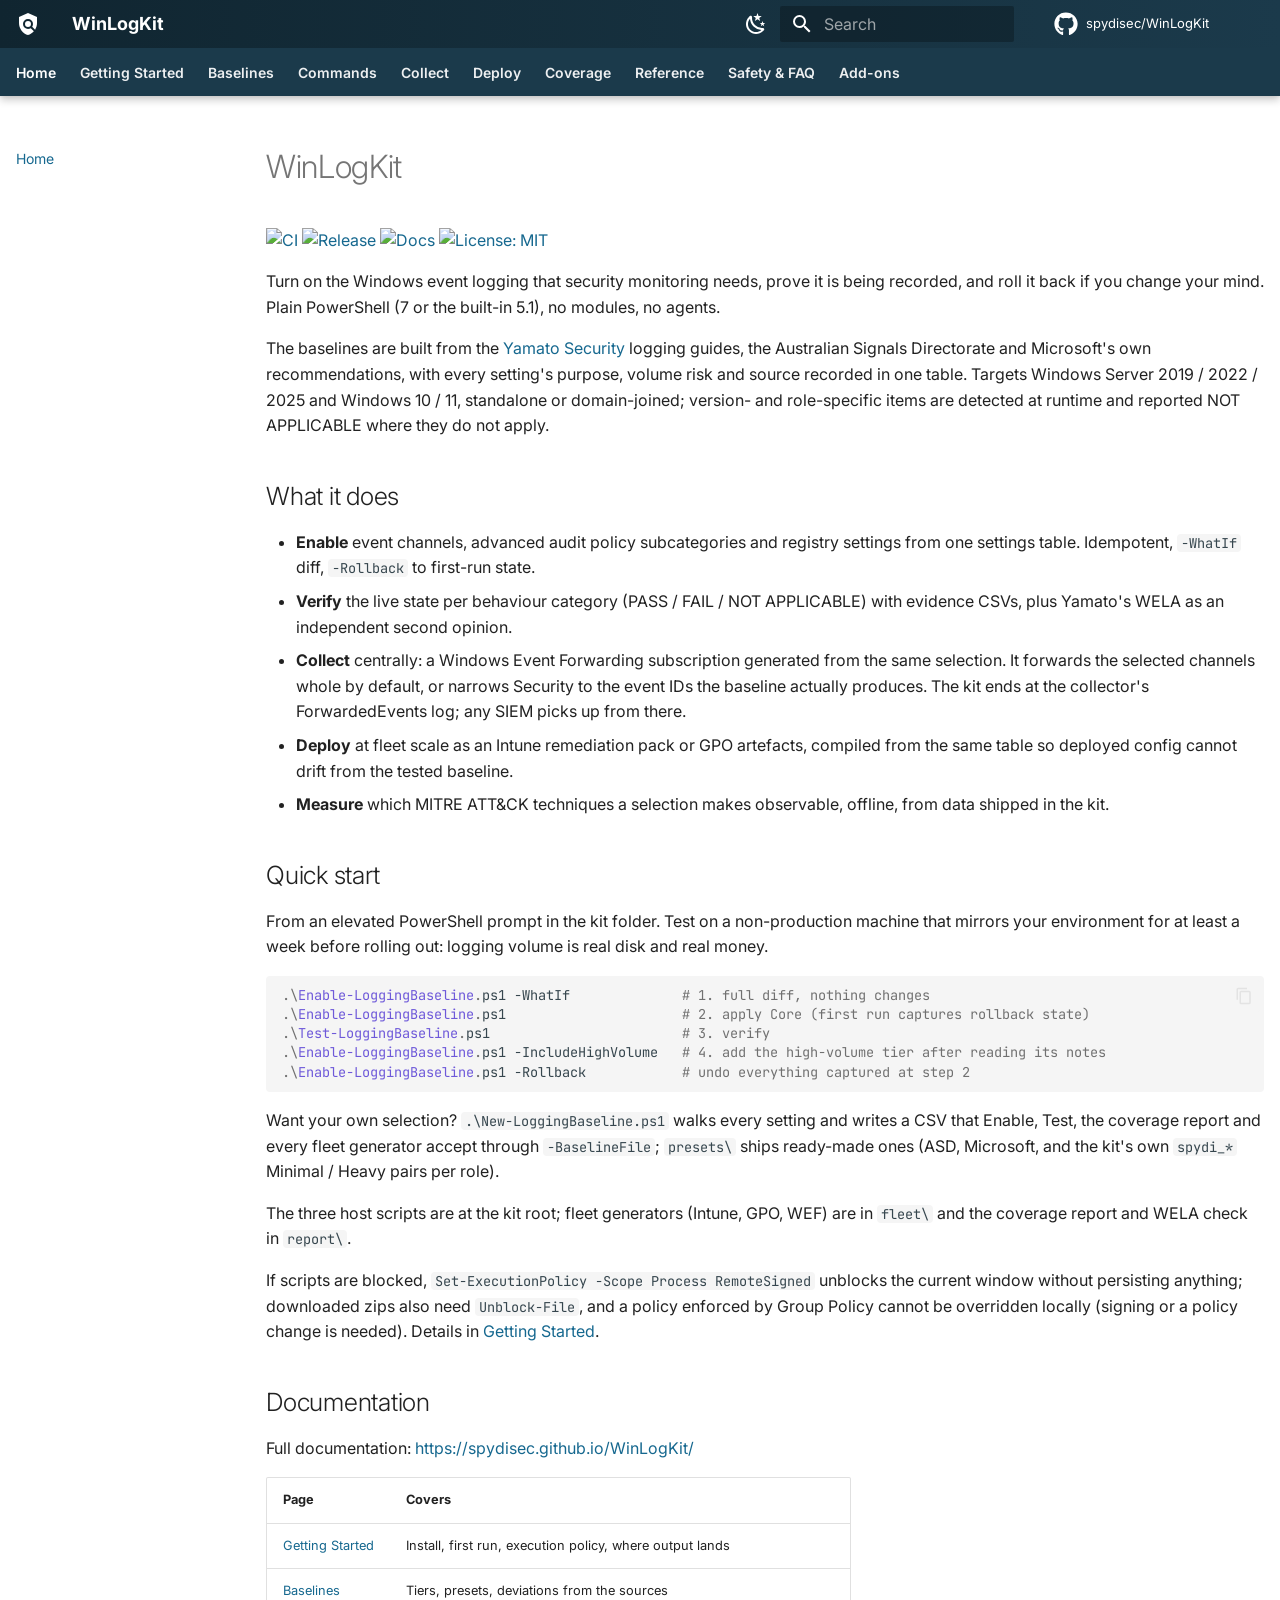
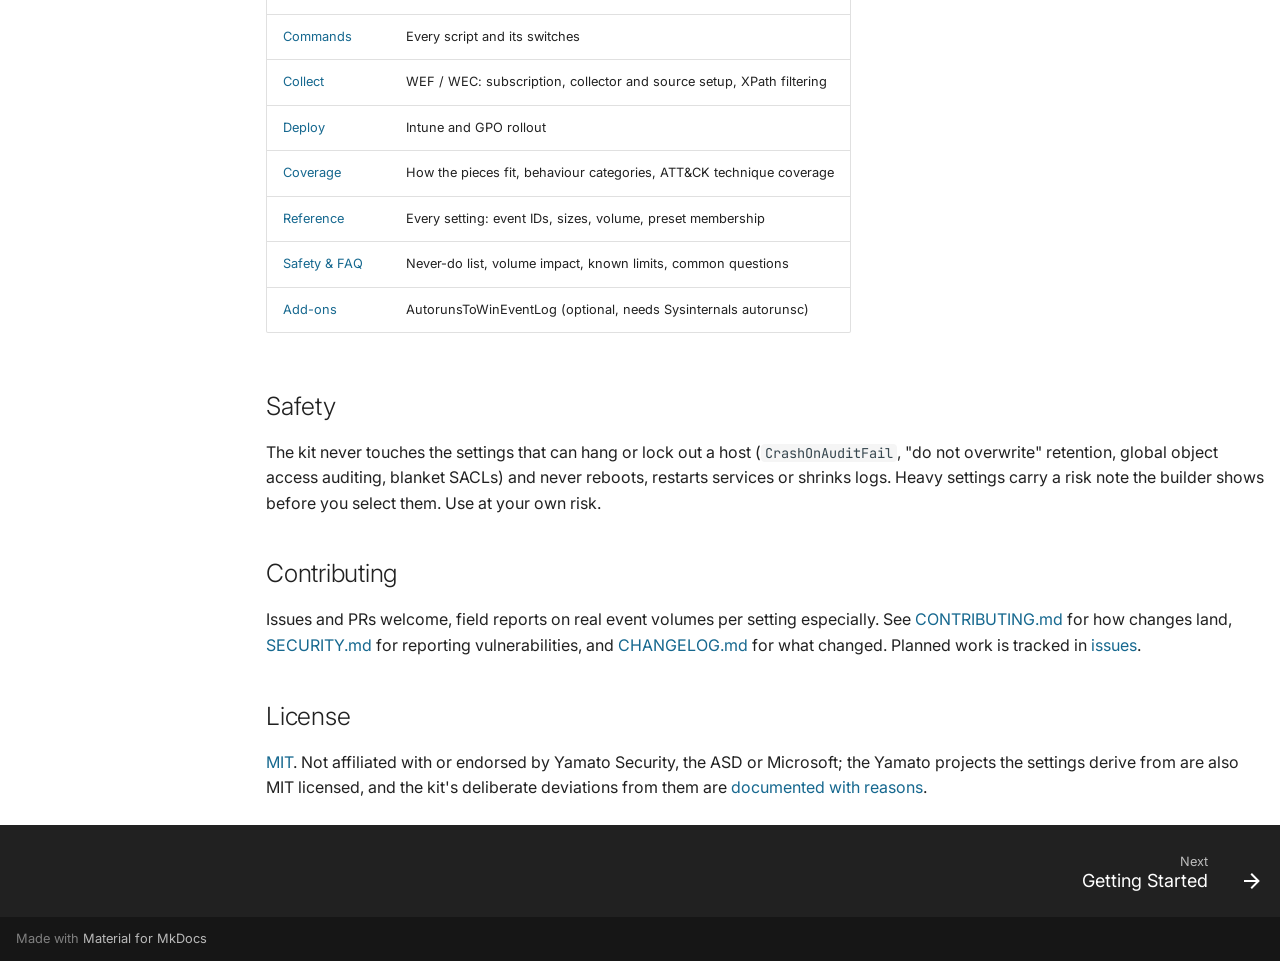
==== index.html @ 48b5c6da "Deployed 9d2e053 with MkDocs version: 1.6.1" ====
<!doctype html>
<html lang="en" class="no-js">
  <head>
    
      <meta charset="utf-8">
      <meta name="viewport" content="width=device-width,initial-scale=1">
      
        <meta name="description" content="Enable, verify, collect and deploy Windows event logging baselines with plain PowerShell - no modules, no agents.">
      
      
      
        <link rel="canonical" href="https://spydisec.github.io/WinLogKit/">
      
      
      
        <link rel="next" href="getting-started/">
      
      
        
      
      
      <link rel="icon" href="assets/images/favicon.png">
      <meta name="generator" content="mkdocs-1.6.1, mkdocs-material-9.7.7">
    
    
      
        <title>WinLogKit</title>
      
    
    
      <link rel="stylesheet" href="assets/stylesheets/main.ec1eaa64.min.css">
      
        
        <link rel="stylesheet" href="assets/stylesheets/palette.ab4e12ef.min.css">
      
      


    
    
      
    
    
      
        
        
        <link rel="preconnect" href="https://fonts.gstatic.com" crossorigin>
        <link rel="stylesheet" href="https://fonts.googleapis.com/css?family=Inter:300,300i,400,400i,700,700i%7CJetBrains+Mono:400,400i,700,700i&display=fallback">
        <style>:root{--md-text-font:"Inter";--md-code-font:"JetBrains Mono"}</style>
      
    
    
      <link rel="stylesheet" href="stylesheets/extra.css">
    
    <script>__md_scope=new URL(".",location),__md_hash=e=>[...e].reduce(((e,_)=>(e<<5)-e+_.charCodeAt(0)),0),__md_get=(e,_=localStorage,t=__md_scope)=>JSON.parse(_.getItem(t.pathname+"."+e)),__md_set=(e,_,t=localStorage,a=__md_scope)=>{try{t.setItem(a.pathname+"."+e,JSON.stringify(_))}catch(e){}}</script>
    
      

    
    
  </head>
  
  
    
    
      
    
    
    
    
    <body dir="ltr" data-md-color-scheme="default" data-md-color-primary="custom" data-md-color-accent="custom">
  
    
    <input class="md-toggle" data-md-toggle="drawer" type="checkbox" id="__drawer" autocomplete="off">
    <input class="md-toggle" data-md-toggle="search" type="checkbox" id="__search" autocomplete="off">
    <label class="md-overlay" for="__drawer"></label>
    <div data-md-component="skip">
      
        
        <a href="#winlogkit" class="md-skip">
          Skip to content
        </a>
      
    </div>
    <div data-md-component="announce">
      
    </div>
    
    
      

  

<header class="md-header md-header--shadow md-header--lifted" data-md-component="header">
  <nav class="md-header__inner md-grid" aria-label="Header">
    <a href="." title="WinLogKit" class="md-header__button md-logo" aria-label="WinLogKit" data-md-component="logo">
      
  
  <svg xmlns="http://www.w3.org/2000/svg" viewBox="0 0 24 24"><path d="M12 9a3 3 0 0 1 3 3 3 3 0 0 1-3 3 3 3 0 0 1-3-3 3 3 0 0 1 3-3m5.86 10.31C16.23 21.22 14.28 22.45 12 23c-2.56-.61-4.7-2.07-6.42-4.37C3.86 16.34 3 13.8 3 11V5l9-4 9 4v6c0 2.39-.64 4.61-1.92 6.67l-2.91-2.91c.52-.79.83-1.76.83-2.76a5 5 0 0 0-5-5 5 5 0 0 0-5 5 5 5 0 0 0 5 5c1 0 1.97-.31 2.76-.83z"/></svg>

    </a>
    <label class="md-header__button md-icon" for="__drawer">
      
      <svg xmlns="http://www.w3.org/2000/svg" viewBox="0 0 24 24"><path d="M3 6h18v2H3zm0 5h18v2H3zm0 5h18v2H3z"/></svg>
    </label>
    <div class="md-header__title" data-md-component="header-title">
      <div class="md-header__ellipsis">
        <div class="md-header__topic">
          <span class="md-ellipsis">
            WinLogKit
          </span>
        </div>
        <div class="md-header__topic" data-md-component="header-topic">
          <span class="md-ellipsis">
            
              Home
            
          </span>
        </div>
      </div>
    </div>
    
      
        <form class="md-header__option" data-md-component="palette">
  
    
    
    
    <input class="md-option" data-md-color-media="(prefers-color-scheme: light)" data-md-color-scheme="default" data-md-color-primary="custom" data-md-color-accent="custom"  aria-label="Dark mode"  type="radio" name="__palette" id="__palette_0">
    
      <label class="md-header__button md-icon" title="Dark mode" for="__palette_1" hidden>
        <svg xmlns="http://www.w3.org/2000/svg" viewBox="0 0 24 24"><path d="m17.75 4.09-2.53 1.94.91 3.06-2.63-1.81-2.63 1.81.91-3.06-2.53-1.94L12.44 4l1.06-3 1.06 3zm3.5 6.91-1.64 1.25.59 1.98-1.7-1.17-1.7 1.17.59-1.98L15.75 11l2.06-.05L18.5 9l.69 1.95zm-2.28 4.95c.83-.08 1.72 1.1 1.19 1.85-.32.45-.66.87-1.08 1.27C15.17 23 8.84 23 4.94 19.07c-3.91-3.9-3.91-10.24 0-14.14.4-.4.82-.76 1.27-1.08.75-.53 1.93.36 1.85 1.19-.27 2.86.69 5.83 2.89 8.02a9.96 9.96 0 0 0 8.02 2.89m-1.64 2.02a12.08 12.08 0 0 1-7.8-3.47c-2.17-2.19-3.33-5-3.49-7.82-2.81 3.14-2.7 7.96.31 10.98 3.02 3.01 7.84 3.12 10.98.31"/></svg>
      </label>
    
  
    
    
    
    <input class="md-option" data-md-color-media="(prefers-color-scheme: dark)" data-md-color-scheme="slate" data-md-color-primary="custom" data-md-color-accent="custom"  aria-label="Light mode"  type="radio" name="__palette" id="__palette_1">
    
      <label class="md-header__button md-icon" title="Light mode" for="__palette_0" hidden>
        <svg xmlns="http://www.w3.org/2000/svg" viewBox="0 0 24 24"><path d="M12 7a5 5 0 0 1 5 5 5 5 0 0 1-5 5 5 5 0 0 1-5-5 5 5 0 0 1 5-5m0 2a3 3 0 0 0-3 3 3 3 0 0 0 3 3 3 3 0 0 0 3-3 3 3 0 0 0-3-3m0-7 2.39 3.42C13.65 5.15 12.84 5 12 5s-1.65.15-2.39.42zM3.34 7l4.16-.35A7.2 7.2 0 0 0 5.94 8.5c-.44.74-.69 1.5-.83 2.29zm.02 10 1.76-3.77a7.131 7.131 0 0 0 2.38 4.14zM20.65 7l-1.77 3.79a7.02 7.02 0 0 0-2.38-4.15zm-.01 10-4.14.36c.59-.51 1.12-1.14 1.54-1.86.42-.73.69-1.5.83-2.29zM12 22l-2.41-3.44c.74.27 1.55.44 2.41.44.82 0 1.63-.17 2.37-.44z"/></svg>
      </label>
    
  
</form>
      
    
    
      <script>var palette=__md_get("__palette");if(palette&&palette.color){if("(prefers-color-scheme)"===palette.color.media){var media=matchMedia("(prefers-color-scheme: light)"),input=document.querySelector(media.matches?"[data-md-color-media='(prefers-color-scheme: light)']":"[data-md-color-media='(prefers-color-scheme: dark)']");palette.color.media=input.getAttribute("data-md-color-media"),palette.color.scheme=input.getAttribute("data-md-color-scheme"),palette.color.primary=input.getAttribute("data-md-color-primary"),palette.color.accent=input.getAttribute("data-md-color-accent")}for(var[key,value]of Object.entries(palette.color))document.body.setAttribute("data-md-color-"+key,value)}</script>
    
    
    
      
      
        <label class="md-header__button md-icon" for="__search">
          
          <svg xmlns="http://www.w3.org/2000/svg" viewBox="0 0 24 24"><path d="M9.5 3A6.5 6.5 0 0 1 16 9.5c0 1.61-.59 3.09-1.56 4.23l.27.27h.79l5 5-1.5 1.5-5-5v-.79l-.27-.27A6.52 6.52 0 0 1 9.5 16 6.5 6.5 0 0 1 3 9.5 6.5 6.5 0 0 1 9.5 3m0 2C7 5 5 7 5 9.5S7 14 9.5 14 14 12 14 9.5 12 5 9.5 5"/></svg>
        </label>
        <div class="md-search" data-md-component="search" role="dialog">
  <label class="md-search__overlay" for="__search"></label>
  <div class="md-search__inner" role="search">
    <form class="md-search__form" name="search">
      <input type="text" class="md-search__input" name="query" aria-label="Search" placeholder="Search" autocapitalize="off" autocorrect="off" autocomplete="off" spellcheck="false" data-md-component="search-query" required>
      <label class="md-search__icon md-icon" for="__search">
        
        <svg xmlns="http://www.w3.org/2000/svg" viewBox="0 0 24 24"><path d="M9.5 3A6.5 6.5 0 0 1 16 9.5c0 1.61-.59 3.09-1.56 4.23l.27.27h.79l5 5-1.5 1.5-5-5v-.79l-.27-.27A6.52 6.52 0 0 1 9.5 16 6.5 6.5 0 0 1 3 9.5 6.5 6.5 0 0 1 9.5 3m0 2C7 5 5 7 5 9.5S7 14 9.5 14 14 12 14 9.5 12 5 9.5 5"/></svg>
        
        <svg xmlns="http://www.w3.org/2000/svg" viewBox="0 0 24 24"><path d="M20 11v2H8l5.5 5.5-1.42 1.42L4.16 12l7.92-7.92L13.5 5.5 8 11z"/></svg>
      </label>
      <nav class="md-search__options" aria-label="Search">
        
        <button type="reset" class="md-search__icon md-icon" title="Clear" aria-label="Clear" tabindex="-1">
          
          <svg xmlns="http://www.w3.org/2000/svg" viewBox="0 0 24 24"><path d="M19 6.41 17.59 5 12 10.59 6.41 5 5 6.41 10.59 12 5 17.59 6.41 19 12 13.41 17.59 19 19 17.59 13.41 12z"/></svg>
        </button>
      </nav>
      
        <div class="md-search__suggest" data-md-component="search-suggest"></div>
      
    </form>
    <div class="md-search__output">
      <div class="md-search__scrollwrap" tabindex="0" data-md-scrollfix>
        <div class="md-search-result" data-md-component="search-result">
          <div class="md-search-result__meta">
            Initializing search
          </div>
          <ol class="md-search-result__list" role="presentation"></ol>
        </div>
      </div>
    </div>
  </div>
</div>
      
    
    
      <div class="md-header__source">
        <a href="https://github.com/spydisec/WinLogKit" title="Go to repository" class="md-source" data-md-component="source">
  <div class="md-source__icon md-icon">
    
    <svg xmlns="http://www.w3.org/2000/svg" viewBox="0 0 512 512"><!--! Font Awesome Free 7.1.0 by @fontawesome - https://fontawesome.com License - https://fontawesome.com/license/free (Icons: CC BY 4.0, Fonts: SIL OFL 1.1, Code: MIT License) Copyright 2025 Fonticons, Inc.--><path d="M173.9 397.4c0 2-2.3 3.6-5.2 3.6-3.3.3-5.6-1.3-5.6-3.6 0-2 2.3-3.6 5.2-3.6 3-.3 5.6 1.3 5.6 3.6m-31.1-4.5c-.7 2 1.3 4.3 4.3 4.9 2.6 1 5.6 0 6.2-2s-1.3-4.3-4.3-5.2c-2.6-.7-5.5.3-6.2 2.3m44.2-1.7c-2.9.7-4.9 2.6-4.6 4.9.3 2 2.9 3.3 5.9 2.6 2.9-.7 4.9-2.6 4.6-4.6-.3-1.9-3-3.2-5.9-2.9M252.8 8C114.1 8 8 113.3 8 252c0 110.9 69.8 205.8 169.5 239.2 12.8 2.3 17.3-5.6 17.3-12.1 0-6.2-.3-40.4-.3-61.4 0 0-70 15-84.7-29.8 0 0-11.4-29.1-27.8-36.6 0 0-22.9-15.7 1.6-15.4 0 0 24.9 2 38.6 25.8 21.9 38.6 58.6 27.5 72.9 20.9 2.3-16 8.8-27.1 16-33.7-55.9-6.2-112.3-14.3-112.3-110.5 0-27.5 7.6-41.3 23.6-58.9-2.6-6.5-11.1-33.3 2.6-67.9 20.9-6.5 69 27 69 27 20-5.6 41.5-8.5 62.8-8.5s42.8 2.9 62.8 8.5c0 0 48.1-33.6 69-27 13.7 34.7 5.2 61.4 2.6 67.9 16 17.7 25.8 31.5 25.8 58.9 0 96.5-58.9 104.2-114.8 110.5 9.2 7.9 17 22.9 17 46.4 0 33.7-.3 75.4-.3 83.6 0 6.5 4.6 14.4 17.3 12.1C436.2 457.8 504 362.9 504 252 504 113.3 391.5 8 252.8 8M105.2 352.9c-1.3 1-1 3.3.7 5.2 1.6 1.6 3.9 2.3 5.2 1 1.3-1 1-3.3-.7-5.2-1.6-1.6-3.9-2.3-5.2-1m-10.8-8.1c-.7 1.3.3 2.9 2.3 3.9 1.6 1 3.6.7 4.3-.7.7-1.3-.3-2.9-2.3-3.9-2-.6-3.6-.3-4.3.7m32.4 35.6c-1.6 1.3-1 4.3 1.3 6.2 2.3 2.3 5.2 2.6 6.5 1 1.3-1.3.7-4.3-1.3-6.2-2.2-2.3-5.2-2.6-6.5-1m-11.4-14.7c-1.6 1-1.6 3.6 0 5.9s4.3 3.3 5.6 2.3c1.6-1.3 1.6-3.9 0-6.2-1.4-2.3-4-3.3-5.6-2"/></svg>
  </div>
  <div class="md-source__repository">
    spydisec/WinLogKit
  </div>
</a>
      </div>
    
  </nav>
  
    
      
<nav class="md-tabs" aria-label="Tabs" data-md-component="tabs">
  <div class="md-grid">
    <ul class="md-tabs__list">
      
        
  
  
  
    
  
  
    <li class="md-tabs__item md-tabs__item--active">
      <a href="." class="md-tabs__link">
        
  
  
    
  
  Home

      </a>
    </li>
  

      
        
  
  
  
  
    <li class="md-tabs__item">
      <a href="getting-started/" class="md-tabs__link">
        
  
  
    
  
  Getting Started

      </a>
    </li>
  

      
        
  
  
  
  
    <li class="md-tabs__item">
      <a href="baselines/" class="md-tabs__link">
        
  
  
    
  
  Baselines

      </a>
    </li>
  

      
        
  
  
  
  
    <li class="md-tabs__item">
      <a href="commands/" class="md-tabs__link">
        
  
  
    
  
  Commands

      </a>
    </li>
  

      
        
  
  
  
  
    <li class="md-tabs__item">
      <a href="wec/" class="md-tabs__link">
        
  
  
    
  
  Collect

      </a>
    </li>
  

      
        
  
  
  
  
    <li class="md-tabs__item">
      <a href="deployment/" class="md-tabs__link">
        
  
  
    
  
  Deploy

      </a>
    </li>
  

      
        
  
  
  
  
    <li class="md-tabs__item">
      <a href="mapping/" class="md-tabs__link">
        
  
  
    
  
  Coverage

      </a>
    </li>
  

      
        
  
  
  
  
    <li class="md-tabs__item">
      <a href="reference/" class="md-tabs__link">
        
  
  
    
  
  Reference

      </a>
    </li>
  

      
        
  
  
  
  
    <li class="md-tabs__item">
      <a href="safety/" class="md-tabs__link">
        
  
  
    
  
  Safety & FAQ

      </a>
    </li>
  

      
        
  
  
  
  
    <li class="md-tabs__item">
      <a href="addons/" class="md-tabs__link">
        
  
  
    
  
  Add-ons

      </a>
    </li>
  

      
    </ul>
  </div>
</nav>
    
  
</header>
    
    <div class="md-container" data-md-component="container">
      
      
        
      
      <main class="md-main" data-md-component="main">
        <div class="md-main__inner md-grid">
          
            
              
                
              
              <div class="md-sidebar md-sidebar--primary" data-md-component="sidebar" data-md-type="navigation" >
                <div class="md-sidebar__scrollwrap">
                  <div class="md-sidebar__inner">
                    


  


<nav class="md-nav md-nav--primary md-nav--lifted" aria-label="Navigation" data-md-level="0">
  <label class="md-nav__title" for="__drawer">
    <a href="." title="WinLogKit" class="md-nav__button md-logo" aria-label="WinLogKit" data-md-component="logo">
      
  
  <svg xmlns="http://www.w3.org/2000/svg" viewBox="0 0 24 24"><path d="M12 9a3 3 0 0 1 3 3 3 3 0 0 1-3 3 3 3 0 0 1-3-3 3 3 0 0 1 3-3m5.86 10.31C16.23 21.22 14.28 22.45 12 23c-2.56-.61-4.7-2.07-6.42-4.37C3.86 16.34 3 13.8 3 11V5l9-4 9 4v6c0 2.39-.64 4.61-1.92 6.67l-2.91-2.91c.52-.79.83-1.76.83-2.76a5 5 0 0 0-5-5 5 5 0 0 0-5 5 5 5 0 0 0 5 5c1 0 1.97-.31 2.76-.83z"/></svg>

    </a>
    WinLogKit
  </label>
  
    <div class="md-nav__source">
      <a href="https://github.com/spydisec/WinLogKit" title="Go to repository" class="md-source" data-md-component="source">
  <div class="md-source__icon md-icon">
    
    <svg xmlns="http://www.w3.org/2000/svg" viewBox="0 0 512 512"><!--! Font Awesome Free 7.1.0 by @fontawesome - https://fontawesome.com License - https://fontawesome.com/license/free (Icons: CC BY 4.0, Fonts: SIL OFL 1.1, Code: MIT License) Copyright 2025 Fonticons, Inc.--><path d="M173.9 397.4c0 2-2.3 3.6-5.2 3.6-3.3.3-5.6-1.3-5.6-3.6 0-2 2.3-3.6 5.2-3.6 3-.3 5.6 1.3 5.6 3.6m-31.1-4.5c-.7 2 1.3 4.3 4.3 4.9 2.6 1 5.6 0 6.2-2s-1.3-4.3-4.3-5.2c-2.6-.7-5.5.3-6.2 2.3m44.2-1.7c-2.9.7-4.9 2.6-4.6 4.9.3 2 2.9 3.3 5.9 2.6 2.9-.7 4.9-2.6 4.6-4.6-.3-1.9-3-3.2-5.9-2.9M252.8 8C114.1 8 8 113.3 8 252c0 110.9 69.8 205.8 169.5 239.2 12.8 2.3 17.3-5.6 17.3-12.1 0-6.2-.3-40.4-.3-61.4 0 0-70 15-84.7-29.8 0 0-11.4-29.1-27.8-36.6 0 0-22.9-15.7 1.6-15.4 0 0 24.9 2 38.6 25.8 21.9 38.6 58.6 27.5 72.9 20.9 2.3-16 8.8-27.1 16-33.7-55.9-6.2-112.3-14.3-112.3-110.5 0-27.5 7.6-41.3 23.6-58.9-2.6-6.5-11.1-33.3 2.6-67.9 20.9-6.5 69 27 69 27 20-5.6 41.5-8.5 62.8-8.5s42.8 2.9 62.8 8.5c0 0 48.1-33.6 69-27 13.7 34.7 5.2 61.4 2.6 67.9 16 17.7 25.8 31.5 25.8 58.9 0 96.5-58.9 104.2-114.8 110.5 9.2 7.9 17 22.9 17 46.4 0 33.7-.3 75.4-.3 83.6 0 6.5 4.6 14.4 17.3 12.1C436.2 457.8 504 362.9 504 252 504 113.3 391.5 8 252.8 8M105.2 352.9c-1.3 1-1 3.3.7 5.2 1.6 1.6 3.9 2.3 5.2 1 1.3-1 1-3.3-.7-5.2-1.6-1.6-3.9-2.3-5.2-1m-10.8-8.1c-.7 1.3.3 2.9 2.3 3.9 1.6 1 3.6.7 4.3-.7.7-1.3-.3-2.9-2.3-3.9-2-.6-3.6-.3-4.3.7m32.4 35.6c-1.6 1.3-1 4.3 1.3 6.2 2.3 2.3 5.2 2.6 6.5 1 1.3-1.3.7-4.3-1.3-6.2-2.2-2.3-5.2-2.6-6.5-1m-11.4-14.7c-1.6 1-1.6 3.6 0 5.9s4.3 3.3 5.6 2.3c1.6-1.3 1.6-3.9 0-6.2-1.4-2.3-4-3.3-5.6-2"/></svg>
  </div>
  <div class="md-source__repository">
    spydisec/WinLogKit
  </div>
</a>
    </div>
  
  <ul class="md-nav__list" data-md-scrollfix>
    
      
      
  
  
    
  
  
  
    <li class="md-nav__item md-nav__item--active">
      
      <input class="md-nav__toggle md-toggle" type="checkbox" id="__toc">
      
      
        
      
      
        <label class="md-nav__link md-nav__link--active" for="__toc">
          
  
  
  <span class="md-ellipsis">
    
  
    Home
  

    
  </span>
  
  

          <span class="md-nav__icon md-icon"></span>
        </label>
      
      <a href="." class="md-nav__link md-nav__link--active">
        
  
  
  <span class="md-ellipsis">
    
  
    Home
  

    
  </span>
  
  

      </a>
      
        

<nav class="md-nav md-nav--secondary" aria-label="Table of contents">
  
  
  
    
  
  
    <label class="md-nav__title" for="__toc">
      <span class="md-nav__icon md-icon"></span>
      Table of contents
    </label>
    <ul class="md-nav__list" data-md-component="toc" data-md-scrollfix>
      
        <li class="md-nav__item">
  <a href="#what-it-does" class="md-nav__link">
    <span class="md-ellipsis">
      
        What it does
      
    </span>
  </a>
  
</li>
      
        <li class="md-nav__item">
  <a href="#quick-start" class="md-nav__link">
    <span class="md-ellipsis">
      
        Quick start
      
    </span>
  </a>
  
</li>
      
        <li class="md-nav__item">
  <a href="#documentation" class="md-nav__link">
    <span class="md-ellipsis">
      
        Documentation
      
    </span>
  </a>
  
</li>
      
        <li class="md-nav__item">
  <a href="#safety" class="md-nav__link">
    <span class="md-ellipsis">
      
        Safety
      
    </span>
  </a>
  
</li>
      
        <li class="md-nav__item">
  <a href="#contributing" class="md-nav__link">
    <span class="md-ellipsis">
      
        Contributing
      
    </span>
  </a>
  
</li>
      
        <li class="md-nav__item">
  <a href="#license" class="md-nav__link">
    <span class="md-ellipsis">
      
        License
      
    </span>
  </a>
  
</li>
      
    </ul>
  
</nav>
      
    </li>
  

    
      
      
  
  
  
  
    <li class="md-nav__item">
      <a href="getting-started/" class="md-nav__link">
        
  
  
  <span class="md-ellipsis">
    
  
    Getting Started
  

    
  </span>
  
  

      </a>
    </li>
  

    
      
      
  
  
  
  
    <li class="md-nav__item">
      <a href="baselines/" class="md-nav__link">
        
  
  
  <span class="md-ellipsis">
    
  
    Baselines
  

    
  </span>
  
  

      </a>
    </li>
  

    
      
      
  
  
  
  
    <li class="md-nav__item">
      <a href="commands/" class="md-nav__link">
        
  
  
  <span class="md-ellipsis">
    
  
    Commands
  

    
  </span>
  
  

      </a>
    </li>
  

    
      
      
  
  
  
  
    <li class="md-nav__item">
      <a href="wec/" class="md-nav__link">
        
  
  
  <span class="md-ellipsis">
    
  
    Collect
  

    
  </span>
  
  

      </a>
    </li>
  

    
      
      
  
  
  
  
    <li class="md-nav__item">
      <a href="deployment/" class="md-nav__link">
        
  
  
  <span class="md-ellipsis">
    
  
    Deploy
  

    
  </span>
  
  

      </a>
    </li>
  

    
      
      
  
  
  
  
    <li class="md-nav__item">
      <a href="mapping/" class="md-nav__link">
        
  
  
  <span class="md-ellipsis">
    
  
    Coverage
  

    
  </span>
  
  

      </a>
    </li>
  

    
      
      
  
  
  
  
    <li class="md-nav__item">
      <a href="reference/" class="md-nav__link">
        
  
  
  <span class="md-ellipsis">
    
  
    Reference
  

    
  </span>
  
  

      </a>
    </li>
  

    
      
      
  
  
  
  
    <li class="md-nav__item">
      <a href="safety/" class="md-nav__link">
        
  
  
  <span class="md-ellipsis">
    
  
    Safety & FAQ
  

    
  </span>
  
  

      </a>
    </li>
  

    
      
      
  
  
  
  
    <li class="md-nav__item">
      <a href="addons/" class="md-nav__link">
        
  
  
  <span class="md-ellipsis">
    
  
    Add-ons
  

    
  </span>
  
  

      </a>
    </li>
  

    
  </ul>
</nav>
                  </div>
                </div>
              </div>
            
            
              
                
              
              <div class="md-sidebar md-sidebar--secondary" data-md-component="sidebar" data-md-type="toc" hidden>
                <div class="md-sidebar__scrollwrap">
                  <div class="md-sidebar__inner">
                    

<nav class="md-nav md-nav--secondary" aria-label="Table of contents">
  
  
  
    
  
  
    <label class="md-nav__title" for="__toc">
      <span class="md-nav__icon md-icon"></span>
      Table of contents
    </label>
    <ul class="md-nav__list" data-md-component="toc" data-md-scrollfix>
      
        <li class="md-nav__item">
  <a href="#what-it-does" class="md-nav__link">
    <span class="md-ellipsis">
      
        What it does
      
    </span>
  </a>
  
</li>
      
        <li class="md-nav__item">
  <a href="#quick-start" class="md-nav__link">
    <span class="md-ellipsis">
      
        Quick start
      
    </span>
  </a>
  
</li>
      
        <li class="md-nav__item">
  <a href="#documentation" class="md-nav__link">
    <span class="md-ellipsis">
      
        Documentation
      
    </span>
  </a>
  
</li>
      
        <li class="md-nav__item">
  <a href="#safety" class="md-nav__link">
    <span class="md-ellipsis">
      
        Safety
      
    </span>
  </a>
  
</li>
      
        <li class="md-nav__item">
  <a href="#contributing" class="md-nav__link">
    <span class="md-ellipsis">
      
        Contributing
      
    </span>
  </a>
  
</li>
      
        <li class="md-nav__item">
  <a href="#license" class="md-nav__link">
    <span class="md-ellipsis">
      
        License
      
    </span>
  </a>
  
</li>
      
    </ul>
  
</nav>
                  </div>
                </div>
              </div>
            
          
          
            <div class="md-content" data-md-component="content">
              
              <article class="md-content__inner md-typeset">
                
                  
  



  
  


<h1 id="winlogkit">WinLogKit<a class="headerlink" href="#winlogkit" title="Permanent link">&para;</a></h1>
<p><a href="https://github.com/spydisec/WinLogKit/actions/workflows/ci.yml"><img alt="CI" src="https://github.com/spydisec/WinLogKit/actions/workflows/ci.yml/badge.svg" /></a>
<a href="https://github.com/spydisec/WinLogKit/releases"><img alt="Release" src="https://img.shields.io/github/v/release/spydisec/WinLogKit?include_prereleases" /></a>
<a href="https://spydisec.github.io/WinLogKit/"><img alt="Docs" src="https://img.shields.io/badge/docs-spydisec.github.io%2FWinLogKit-1b3a4b" /></a>
<a href="https://github.com/spydisec/WinLogKit/blob/main/LICENSE"><img alt="License: MIT" src="https://img.shields.io/badge/License-MIT-blue.svg" /></a></p>
<p>Turn on the Windows event logging that security monitoring needs, prove it
is being recorded, and roll it back if you change your mind. Plain
PowerShell (7 or the built-in 5.1), no modules, no agents.</p>
<p>The baselines are built from the <a href="https://github.com/Yamato-Security">Yamato Security</a>
logging guides, the Australian Signals Directorate and Microsoft's own
recommendations, with every setting's purpose, volume risk and source
recorded in one table. Targets Windows Server 2019 / 2022 / 2025 and
Windows 10 / 11, standalone or domain-joined; version- and role-specific
items are detected at runtime and reported NOT APPLICABLE where they do not
apply.</p>
<h2 id="what-it-does">What it does<a class="headerlink" href="#what-it-does" title="Permanent link">&para;</a></h2>
<ul>
<li><strong>Enable</strong> event channels, advanced audit policy subcategories and
  registry settings from one settings table. Idempotent, <code>-WhatIf</code> diff,
  <code>-Rollback</code> to first-run state.</li>
<li><strong>Verify</strong> the live state per behaviour category (PASS / FAIL / NOT
  APPLICABLE) with evidence CSVs, plus Yamato's WELA as an independent
  second opinion.</li>
<li><strong>Collect</strong> centrally: a Windows Event Forwarding subscription generated
  from the same selection. It forwards the selected channels whole by
  default, or narrows Security to the event IDs the baseline actually
  produces. The kit ends at the collector's ForwardedEvents log; any SIEM
  picks up from there.</li>
<li><strong>Deploy</strong> at fleet scale as an Intune remediation pack or GPO artefacts,
  compiled from the same table so deployed config cannot drift from the
  tested baseline.</li>
<li><strong>Measure</strong> which MITRE ATT&amp;CK techniques a selection makes observable,
  offline, from data shipped in the kit.</li>
</ul>
<h2 id="quick-start">Quick start<a class="headerlink" href="#quick-start" title="Permanent link">&para;</a></h2>
<p>From an elevated PowerShell prompt in the kit folder. Test on a
non-production machine that mirrors your environment for at least a week
before rolling out: logging volume is real disk and real money.</p>
<div class="highlight"><pre><span></span><code><span class="p">.\</span><span class="nb">Enable-LoggingBaseline</span><span class="p">.</span><span class="n">ps1</span> <span class="n">-WhatIf</span>              <span class="c"># 1. full diff, nothing changes</span>
<span class="p">.\</span><span class="nb">Enable-LoggingBaseline</span><span class="p">.</span><span class="n">ps1</span>                      <span class="c"># 2. apply Core (first run captures rollback state)</span>
<span class="p">.\</span><span class="nb">Test-LoggingBaseline</span><span class="p">.</span><span class="n">ps1</span>                        <span class="c"># 3. verify</span>
<span class="p">.\</span><span class="nb">Enable-LoggingBaseline</span><span class="p">.</span><span class="n">ps1</span> <span class="n">-IncludeHighVolume</span>   <span class="c"># 4. add the high-volume tier after reading its notes</span>
<span class="p">.\</span><span class="nb">Enable-LoggingBaseline</span><span class="p">.</span><span class="n">ps1</span> <span class="n">-Rollback</span>            <span class="c"># undo everything captured at step 2</span>
</code></pre></div>
<p>Want your own selection? <code>.\New-LoggingBaseline.ps1</code> walks every setting
and writes a CSV that Enable, Test, the coverage report and every fleet
generator accept through <code>-BaselineFile</code>; <code>presets\</code> ships ready-made
ones (ASD, Microsoft, and the kit's own <code>spydi_*</code> Minimal / Heavy pairs
per role).</p>
<p>The three host scripts are at the kit root; fleet generators (Intune, GPO,
WEF) are in <code>fleet\</code> and the coverage report and WELA check in <code>report\</code>.</p>
<p>If scripts are blocked, <code>Set-ExecutionPolicy -Scope Process RemoteSigned</code>
unblocks the current window without persisting anything; downloaded zips
also need <code>Unblock-File</code>, and a policy enforced by Group Policy cannot be
overridden locally (signing or a policy change is needed). Details in
<a href="https://spydisec.github.io/WinLogKit/getting-started/#if-scripts-are-blocked-running-scripts-is-disabled-on-this-system">Getting Started</a>.</p>
<h2 id="documentation">Documentation<a class="headerlink" href="#documentation" title="Permanent link">&para;</a></h2>
<p>Full documentation: <a href="https://spydisec.github.io/WinLogKit/">https://spydisec.github.io/WinLogKit/</a></p>
<table>
<thead>
<tr>
<th>Page</th>
<th>Covers</th>
</tr>
</thead>
<tbody>
<tr>
<td><a href="https://spydisec.github.io/WinLogKit/getting-started/">Getting Started</a></td>
<td>Install, first run, execution policy, where output lands</td>
</tr>
<tr>
<td><a href="https://spydisec.github.io/WinLogKit/baselines/">Baselines</a></td>
<td>Tiers, presets, deviations from the sources</td>
</tr>
<tr>
<td><a href="https://spydisec.github.io/WinLogKit/commands/">Commands</a></td>
<td>Every script and its switches</td>
</tr>
<tr>
<td><a href="https://spydisec.github.io/WinLogKit/wec/">Collect</a></td>
<td>WEF / WEC: subscription, collector and source setup, XPath filtering</td>
</tr>
<tr>
<td><a href="https://spydisec.github.io/WinLogKit/deployment/">Deploy</a></td>
<td>Intune and GPO rollout</td>
</tr>
<tr>
<td><a href="https://spydisec.github.io/WinLogKit/mapping/">Coverage</a></td>
<td>How the pieces fit, behaviour categories, ATT&amp;CK technique coverage</td>
</tr>
<tr>
<td><a href="https://spydisec.github.io/WinLogKit/reference/">Reference</a></td>
<td>Every setting: event IDs, sizes, volume, preset membership</td>
</tr>
<tr>
<td><a href="https://spydisec.github.io/WinLogKit/safety/">Safety &amp; FAQ</a></td>
<td>Never-do list, volume impact, known limits, common questions</td>
</tr>
<tr>
<td><a href="https://spydisec.github.io/WinLogKit/addons/">Add-ons</a></td>
<td>AutorunsToWinEventLog (optional, needs Sysinternals autorunsc)</td>
</tr>
</tbody>
</table>
<h2 id="safety">Safety<a class="headerlink" href="#safety" title="Permanent link">&para;</a></h2>
<p>The kit never touches the settings that can hang or lock out a host
(<code>CrashOnAuditFail</code>, "do not overwrite" retention, global object access
auditing, blanket SACLs) and never reboots, restarts services or shrinks
logs. Heavy settings carry a risk note the builder shows before you select
them. Use at your own risk.</p>
<h2 id="contributing">Contributing<a class="headerlink" href="#contributing" title="Permanent link">&para;</a></h2>
<p>Issues and PRs welcome, field reports on real event volumes per setting
especially. See
<a href="https://github.com/spydisec/WinLogKit/blob/main/CONTRIBUTING.md">CONTRIBUTING.md</a>
for how changes land,
<a href="https://github.com/spydisec/WinLogKit/blob/main/SECURITY.md">SECURITY.md</a>
for reporting vulnerabilities, and
<a href="https://github.com/spydisec/WinLogKit/blob/main/CHANGELOG.md">CHANGELOG.md</a>
for what changed. Planned work is tracked in
<a href="https://github.com/spydisec/WinLogKit/issues">issues</a>.</p>
<h2 id="license">License<a class="headerlink" href="#license" title="Permanent link">&para;</a></h2>
<p><a href="https://github.com/spydisec/WinLogKit/blob/main/LICENSE">MIT</a>. Not
affiliated with or endorsed by Yamato Security, the ASD or Microsoft; the
Yamato projects the settings derive from are also MIT licensed, and the
kit's deliberate deviations from them are
<a href="https://spydisec.github.io/WinLogKit/baselines/#deviations-from-the-yamato-sources">documented with reasons</a>.</p>







  
  




  



                
              </article>
            </div>
          
          
<script>var target=document.getElementById(location.hash.slice(1));target&&target.name&&(target.checked=target.name.startsWith("__tabbed_"))</script>
        </div>
        
          <button type="button" class="md-top md-icon" data-md-component="top" hidden>
  
  <svg xmlns="http://www.w3.org/2000/svg" viewBox="0 0 24 24"><path d="M13 20h-2V8l-5.5 5.5-1.42-1.42L12 4.16l7.92 7.92-1.42 1.42L13 8z"/></svg>
  Back to top
</button>
        
      </main>
      
        <footer class="md-footer">
  
    
      
        
      
      <nav class="md-footer__inner md-grid" aria-label="Footer" >
        
        
          
          <a href="getting-started/" class="md-footer__link md-footer__link--next" aria-label="Next: Getting Started">
            <div class="md-footer__title">
              <span class="md-footer__direction">
                Next
              </span>
              <div class="md-ellipsis">
                Getting Started
              </div>
            </div>
            <div class="md-footer__button md-icon">
              
              <svg xmlns="http://www.w3.org/2000/svg" viewBox="0 0 24 24"><path d="M4 11v2h12l-5.5 5.5 1.42 1.42L19.84 12l-7.92-7.92L10.5 5.5 16 11z"/></svg>
            </div>
          </a>
        
      </nav>
    
  
  <div class="md-footer-meta md-typeset">
    <div class="md-footer-meta__inner md-grid">
      <div class="md-copyright">
  
  
    Made with
    <a href="https://squidfunk.github.io/mkdocs-material/" target="_blank" rel="noopener">
      Material for MkDocs
    </a>
  
</div>
      
    </div>
  </div>
</footer>
      
    </div>
    <div class="md-dialog" data-md-component="dialog">
      <div class="md-dialog__inner md-typeset"></div>
    </div>
    
    
    
      
      
      <script id="__config" type="application/json">{"annotate": null, "base": ".", "features": ["navigation.tabs", "navigation.tabs.sticky", "navigation.instant", "navigation.tracking", "navigation.top", "navigation.footer", "toc.follow", "content.code.copy", "search.suggest", "search.highlight"], "search": "assets/javascripts/workers/search.2c215733.min.js", "tags": null, "translations": {"clipboard.copied": "Copied to clipboard", "clipboard.copy": "Copy to clipboard", "search.result.more.one": "1 more on this page", "search.result.more.other": "# more on this page", "search.result.none": "No matching documents", "search.result.one": "1 matching document", "search.result.other": "# matching documents", "search.result.placeholder": "Type to start searching", "search.result.term.missing": "Missing", "select.version": "Select version"}, "version": null}</script>
    
    
      <script src="assets/javascripts/bundle.d7400e89.min.js"></script>
      
    
  </body>
</html>
---- assets/stylesheets/main.ec1eaa64.min.css ----
@charset "UTF-8";html{-webkit-text-size-adjust:none;-moz-text-size-adjust:none;text-size-adjust:none;box-sizing:border-box}*,:after,:before{box-sizing:inherit}@media (prefers-reduced-motion){*,:after,:before{transition:none!important}}body{margin:0}a,button,input,label{-webkit-tap-highlight-color:transparent}a{color:inherit;text-decoration:none}hr{border:0;box-sizing:initial;display:block;height:.05rem;overflow:visible;padding:0}small{font-size:80%}sub,sup{line-height:1em}img{border-style:none}table{border-collapse:initial;border-spacing:0}td,th{font-weight:400;vertical-align:top}button{background:#0000;border:0;font-family:inherit;font-size:inherit;margin:0;padding:0}input{border:0;outline:none}:root{--md-primary-fg-color:#4051b5;--md-primary-fg-color--light:#5d6cc0;--md-primary-fg-color--dark:#303fa1;--md-primary-bg-color:#fff;--md-primary-bg-color--light:#ffffffb3;--md-accent-fg-color:#526cfe;--md-accent-fg-color--transparent:#526cfe1a;--md-accent-bg-color:#fff;--md-accent-bg-color--light:#ffffffb3}[data-md-color-scheme=default]{color-scheme:light}[data-md-color-scheme=default] img[src$="#gh-dark-mode-only"],[data-md-color-scheme=default] img[src$="#only-dark"]{display:none}:root,[data-md-color-scheme=default]{--md-hue:225deg;--md-default-fg-color:#000000de;--md-default-fg-color--light:#0000008a;--md-default-fg-color--lighter:#00000052;--md-default-fg-color--lightest:#00000012;--md-default-bg-color:#fff;--md-default-bg-color--light:#ffffffb3;--md-default-bg-color--lighter:#ffffff4d;--md-default-bg-color--lightest:#ffffff1f;--md-code-fg-color:#36464e;--md-code-bg-color:#f5f5f5;--md-code-bg-color--light:#f5f5f5b3;--md-code-bg-color--lighter:#f5f5f54d;--md-code-hl-color:#4287ff;--md-code-hl-color--light:#4287ff1a;--md-code-hl-number-color:#d52a2a;--md-code-hl-special-color:#db1457;--md-code-hl-function-color:#a846b9;--md-code-hl-constant-color:#6e59d9;--md-code-hl-keyword-color:#3f6ec6;--md-code-hl-string-color:#1c7d4d;--md-code-hl-name-color:var(--md-code-fg-color);--md-code-hl-operator-color:var(--md-default-fg-color--light);--md-code-hl-punctuation-color:var(--md-default-fg-color--light);--md-code-hl-comment-color:var(--md-default-fg-color--light);--md-code-hl-generic-color:var(--md-default-fg-color--light);--md-code-hl-variable-color:var(--md-default-fg-color--light);--md-typeset-color:var(--md-default-fg-color);--md-typeset-a-color:var(--md-primary-fg-color);--md-typeset-del-color:#f5503d26;--md-typeset-ins-color:#0bd57026;--md-typeset-kbd-color:#fafafa;--md-typeset-kbd-accent-color:#fff;--md-typeset-kbd-border-color:#b8b8b8;--md-typeset-mark-color:#ffff0080;--md-typeset-table-color:#0000001f;--md-typeset-table-color--light:rgba(0,0,0,.035);--md-admonition-fg-color:var(--md-default-fg-color);--md-admonition-bg-color:var(--md-default-bg-color);--md-warning-fg-color:#000000de;--md-warning-bg-color:#ff9;--md-footer-fg-color:#fff;--md-footer-fg-color--light:#ffffffb3;--md-footer-fg-color--lighter:#ffffff73;--md-footer-bg-color:#000000de;--md-footer-bg-color--dark:#00000052;--md-shadow-z1:0 0.2rem 0.5rem #0000000d,0 0 0.05rem #0000001a;--md-shadow-z2:0 0.2rem 0.5rem #0000001a,0 0 0.05rem #00000040;--md-shadow-z3:0 0.2rem 0.5rem #0003,0 0 0.05rem #00000059}.md-icon svg{fill:currentcolor;display:block;height:1.2rem;width:1.2rem}body{-webkit-font-smoothing:antialiased;-moz-osx-font-smoothing:grayscale;--md-text-font-family:var(--md-text-font,_),-apple-system,BlinkMacSystemFont,Helvetica,Arial,sans-serif;--md-code-font-family:var(--md-code-font,_),SFMono-Regular,Consolas,Menlo,monospace}aside,body,input{font-feature-settings:"kern","liga";color:var(--md-typeset-color);font-family:var(--md-text-font-family)}code,kbd,pre{font-feature-settings:"kern";font-family:var(--md-code-font-family)}:root{--md-typeset-table-sort-icon:url('data:image/svg+xml;charset=utf-8,<svg xmlns="http://www.w3.org/2000/svg" viewBox="0 0 24 24"><path d="m18 21-4-4h3V7h-3l4-4 4 4h-3v10h3M2 19v-2h10v2M2 13v-2h7v2M2 7V5h4v2z"/></svg>');--md-typeset-table-sort-icon--asc:url('data:image/svg+xml;charset=utf-8,<svg xmlns="http://www.w3.org/2000/svg" viewBox="0 0 24 24"><path d="M19 17h3l-4 4-4-4h3V3h2M2 17h10v2H2M6 5v2H2V5m0 6h7v2H2z"/></svg>');--md-typeset-table-sort-icon--desc:url('data:image/svg+xml;charset=utf-8,<svg xmlns="http://www.w3.org/2000/svg" viewBox="0 0 24 24"><path d="M19 7h3l-4-4-4 4h3v14h2M2 17h10v2H2M6 5v2H2V5m0 6h7v2H2z"/></svg>')}.md-typeset{-webkit-print-color-adjust:exact;color-adjust:exact;font-size:.8rem;line-height:1.6;overflow-wrap:break-word}@media print{.md-typeset{font-size:.68rem}}.md-typeset blockquote,.md-typeset dl,.md-typeset figure,.md-typeset ol,.md-typeset pre,.md-typeset ul{margin-bottom:1em;margin-top:1em}.md-typeset h1{color:var(--md-default-fg-color--light);font-size:2em;line-height:1.3;margin:0 0 1.25em}.md-typeset h1,.md-typeset h2{font-weight:300;letter-spacing:-.01em}.md-typeset h2{font-size:1.5625em;line-height:1.4;margin:1.6em 0 .64em}.md-typeset h3{font-size:1.25em;font-weight:400;letter-spacing:-.01em;line-height:1.5;margin:1.6em 0 .8em}.md-typeset h2+h3{margin-top:.8em}.md-typeset h4{font-weight:700;letter-spacing:-.01em;margin:1em 0}.md-typeset h5,.md-typeset h6{color:var(--md-default-fg-color--light);font-size:.8em;font-weight:700;letter-spacing:-.01em;margin:1.25em 0}.md-typeset h5{text-transform:uppercase}.md-typeset h5 code{text-transform:none}.md-typeset hr{border-bottom:.05rem solid var(--md-default-fg-color--lightest);display:flow-root;margin:1.5em 0}.md-typeset a{color:var(--md-typeset-a-color);word-break:break-word}.md-typeset a,.md-typeset a:before{transition:color 125ms}.md-typeset a:focus,.md-typeset a:hover{color:var(--md-accent-fg-color)}.md-typeset a:focus code,.md-typeset a:hover code{background-color:var(--md-accent-fg-color--transparent);color:var(--md-accent-fg-color)}.md-typeset a code{color:var(--md-typeset-a-color)}.md-typeset a.focus-visible{outline-color:var(--md-accent-fg-color);outline-offset:.2rem}.md-typeset code,.md-typeset kbd,.md-typeset pre{color:var(--md-code-fg-color);direction:ltr;font-variant-ligatures:none;transition:background-color 125ms}@media print{.md-typeset code,.md-typeset kbd,.md-typeset pre{white-space:pre-wrap}}.md-typeset code{background-color:var(--md-code-bg-color);border-radius:.1rem;-webkit-box-decoration-break:clone;box-decoration-break:clone;font-size:.85em;padding:0 .2941176471em;transition:color 125ms,background-color 125ms;word-break:break-word}.md-typeset code:not(.focus-visible){-webkit-tap-highlight-color:transparent;outline:none}.md-typeset pre{display:flow-root;line-height:1.4;position:relative}.md-typeset pre>code{-webkit-box-decoration-break:slice;box-decoration-break:slice;box-shadow:none;display:block;margin:0;outline-color:var(--md-accent-fg-color);overflow:auto;padding:.7720588235em 1.1764705882em;scrollbar-color:var(--md-default-fg-color--lighter) #0000;scrollbar-width:thin;touch-action:auto;word-break:normal}.md-typeset pre>code:hover{scrollbar-color:var(--md-accent-fg-color) #0000}.md-typeset pre>code::-webkit-scrollbar{height:.2rem;width:.2rem}.md-typeset pre>code::-webkit-scrollbar-thumb{background-color:var(--md-default-fg-color--lighter)}.md-typeset pre>code::-webkit-scrollbar-thumb:hover{background-color:var(--md-accent-fg-color)}.md-typeset kbd{background-color:var(--md-typeset-kbd-color);border-radius:.1rem;box-shadow:0 .1rem 0 .05rem var(--md-typeset-kbd-border-color),0 .1rem 0 var(--md-typeset-kbd-border-color),0 -.1rem .2rem var(--md-typeset-kbd-accent-color) inset;color:var(--md-default-fg-color);display:inline-block;font-size:.75em;padding:0 .6666666667em;vertical-align:text-top;word-break:break-word}.md-typeset mark{background-color:var(--md-typeset-mark-color);-webkit-box-decoration-break:clone;box-decoration-break:clone;color:inherit;word-break:break-word}.md-typeset abbr{cursor:help;text-decoration:none}.md-typeset [data-preview],.md-typeset abbr{border-bottom:.05rem dotted var(--md-default-fg-color--light)}.md-typeset small{opacity:.75}[dir=ltr] .md-typeset sub,[dir=ltr] .md-typeset sup{margin-left:.078125em}[dir=rtl] .md-typeset sub,[dir=rtl] .md-typeset sup{margin-right:.078125em}[dir=ltr] .md-typeset blockquote{padding-left:.6rem}[dir=rtl] .md-typeset blockquote{padding-right:.6rem}[dir=ltr] .md-typeset blockquote{border-left:.2rem solid var(--md-default-fg-color--lighter)}[dir=rtl] .md-typeset blockquote{border-right:.2rem solid var(--md-default-fg-color--lighter)}.md-typeset blockquote{color:var(--md-default-fg-color--light);margin-left:0;margin-right:0}.md-typeset ul{list-style-type:disc}.md-typeset ul[type]{list-style-type:revert-layer}[dir=ltr] .md-typeset ol,[dir=ltr] .md-typeset ul{margin-left:.625em}[dir=rtl] .md-typeset ol,[dir=rtl] .md-typeset ul{margin-right:.625em}.md-typeset ol,.md-typeset ul{padding:0}.md-typeset ol:not([hidden]),.md-typeset ul:not([hidden]){display:flow-root}.md-typeset ol ol,.md-typeset ul ol{list-style-type:lower-alpha}.md-typeset ol ol ol,.md-typeset ul ol ol{list-style-type:lower-roman}.md-typeset ol ol ol ol,.md-typeset ul ol ol ol{list-style-type:upper-alpha}.md-typeset ol ol ol ol ol,.md-typeset ul ol ol ol ol{list-style-type:upper-roman}.md-typeset ol[type],.md-typeset ul[type]{list-style-type:revert-layer}[dir=ltr] .md-typeset ol li,[dir=ltr] .md-typeset ul li{margin-left:1.25em}[dir=rtl] .md-typeset ol li,[dir=rtl] .md-typeset ul li{margin-right:1.25em}.md-typeset ol li,.md-typeset ul li{margin-bottom:.5em}.md-typeset ol li blockquote,.md-typeset ol li p,.md-typeset ul li blockquote,.md-typeset ul li p{margin:.5em 0}.md-typeset ol li:last-child,.md-typeset ul li:last-child{margin-bottom:0}[dir=ltr] .md-typeset ol li ol,[dir=ltr] .md-typeset ol li ul,[dir=ltr] .md-typeset ul li ol,[dir=ltr] .md-typeset ul li ul{margin-left:.625em}[dir=rtl] .md-typeset ol li ol,[dir=rtl] .md-typeset ol li ul,[dir=rtl] .md-typeset ul li ol,[dir=rtl] .md-typeset ul li ul{margin-right:.625em}.md-typeset ol li ol,.md-typeset ol li ul,.md-typeset ul li ol,.md-typeset ul li ul{margin-bottom:.5em;margin-top:.5em}[dir=ltr] .md-typeset dd{margin-left:1.875em}[dir=rtl] .md-typeset dd{margin-right:1.875em}.md-typeset dd{margin-bottom:1.5em;margin-top:1em}.md-typeset img,.md-typeset svg,.md-typeset video{height:auto;max-width:100%}.md-typeset img[align=left]{margin:1em 1em 1em 0}.md-typeset img[align=right]{margin:1em 0 1em 1em}.md-typeset img[align]:only-child{margin-top:0}.md-typeset figure{display:flow-root;margin:1em auto;max-width:100%;text-align:center;width:fit-content}.md-typeset figure img{display:block;margin:0 auto}.md-typeset figcaption{font-style:italic;margin:1em auto;max-width:24rem}.md-typeset iframe{max-width:100%}.md-typeset table:not([class]){background-color:var(--md-default-bg-color);border:.05rem solid var(--md-typeset-table-color);border-radius:.1rem;display:inline-block;font-size:.64rem;max-width:100%;overflow:auto;touch-action:auto}@media print{.md-typeset table:not([class]){display:table}}.md-typeset table:not([class])+*{margin-top:1.5em}.md-typeset table:not([class]) td>:first-child,.md-typeset table:not([class]) th>:first-child{margin-top:0}.md-typeset table:not([class]) td>:last-child,.md-typeset table:not([class]) th>:last-child{margin-bottom:0}.md-typeset table:not([class]) td:not([align]),.md-typeset table:not([class]) th:not([align]){text-align:left}[dir=rtl] .md-typeset table:not([class]) td:not([align]),[dir=rtl] .md-typeset table:not([class]) th:not([align]){text-align:right}.md-typeset table:not([class]) th{font-weight:700;min-width:5rem;padding:.9375em 1.25em;vertical-align:top}.md-typeset table:not([class]) td{border-top:.05rem solid var(--md-typeset-table-color);padding:.9375em 1.25em;vertical-align:top}.md-typeset table:not([class]) tbody tr{transition:background-color 125ms}.md-typeset table:not([class]) tbody tr:hover{background-color:var(--md-typeset-table-color--light);box-shadow:0 .05rem 0 var(--md-default-bg-color) inset}.md-typeset table:not([class]) a{word-break:normal}.md-typeset table th[role=columnheader]{cursor:pointer}[dir=ltr] .md-typeset table th[role=columnheader]:after{margin-left:.5em}[dir=rtl] .md-typeset table th[role=columnheader]:after{margin-right:.5em}.md-typeset table th[role=columnheader]:after{content:"";display:inline-block;height:1.2em;-webkit-mask-image:var(--md-typeset-table-sort-icon);mask-image:var(--md-typeset-table-sort-icon);-webkit-mask-repeat:no-repeat;mask-repeat:no-repeat;-webkit-mask-size:contain;mask-size:contain;transition:background-color 125ms;vertical-align:text-bottom;width:1.2em}.md-typeset table th[role=columnheader]:hover:after{background-color:var(--md-default-fg-color--lighter)}.md-typeset table th[role=columnheader][aria-sort=ascending]:after{background-color:var(--md-default-fg-color--light);-webkit-mask-image:var(--md-typeset-table-sort-icon--asc);mask-image:var(--md-typeset-table-sort-icon--asc)}.md-typeset table th[role=columnheader][aria-sort=descending]:after{background-color:var(--md-default-fg-color--light);-webkit-mask-image:var(--md-typeset-table-sort-icon--desc);mask-image:var(--md-typeset-table-sort-icon--desc)}.md-typeset__scrollwrap{margin:1em -.8rem;overflow-x:auto;touch-action:auto}.md-typeset__table{display:inline-block;margin-bottom:.5em;padding:0 .8rem}@media print{.md-typeset__table{display:block}}html .md-typeset__table table{display:table;margin:0;overflow:hidden;width:100%}@media screen and (max-width:44.984375em){.md-content__inner>pre{margin:1em -.8rem}.md-content__inner>pre code{border-radius:0}}.md-typeset .md-author{border-radius:100%;display:block;flex-shrink:0;height:1.6rem;overflow:hidden;position:relative;transition:color 125ms,transform 125ms;width:1.6rem}.md-typeset .md-author img{display:block}.md-typeset .md-author--more{background:var(--md-default-fg-color--lightest);color:var(--md-default-fg-color--lighter);font-size:.6rem;font-weight:700;line-height:1.6rem;text-align:center}.md-typeset .md-author--long{height:2.4rem;width:2.4rem}.md-typeset a.md-author{transform:scale(1)}.md-typeset a.md-author img{border-radius:100%;filter:grayscale(100%) opacity(75%);transition:filter 125ms}.md-typeset a.md-author:focus,.md-typeset a.md-author:hover{transform:scale(1.1);z-index:1}.md-typeset a.md-author:focus img,.md-typeset a.md-author:hover img{filter:grayscale(0)}.md-banner{background-color:var(--md-footer-bg-color);color:var(--md-footer-fg-color);overflow:auto}@media print{.md-banner{display:none}}.md-banner--warning{background-color:var(--md-warning-bg-color);color:var(--md-warning-fg-color)}.md-banner__inner{font-size:.7rem;margin:.6rem auto;padding:0 .8rem}[dir=ltr] .md-banner__button{float:right}[dir=rtl] .md-banner__button{float:left}.md-banner__button{color:inherit;cursor:pointer;transition:opacity .25s}.no-js .md-banner__button{display:none}.md-banner__button:hover{opacity:.7}html{font-size:125%;height:100%;overflow-x:hidden}@media screen and (min-width:100em){html{font-size:137.5%}}@media screen and (min-width:125em){html{font-size:150%}}body{background-color:var(--md-default-bg-color);display:flex;flex-direction:column;font-size:.5rem;min-height:100%;position:relative;width:100%}@media print{body{display:block}}@media screen and (max-width:59.984375em){body[data-md-scrolllock]{position:fixed}}.md-grid{margin-left:auto;margin-right:auto;max-width:61rem}.md-container{display:flex;flex-direction:column;flex-grow:1}@media print{.md-container{display:block}}.md-main{flex-grow:1}.md-main__inner{display:flex;height:100%;margin-top:1.5rem}.md-ellipsis{overflow:hidden;text-overflow:ellipsis}.md-toggle{display:none}.md-option{height:0;opacity:0;position:absolute;width:0}.md-option:checked+label:not([hidden]){display:block}.md-option.focus-visible+label{outline-color:var(--md-accent-fg-color);outline-style:auto}.md-skip{background-color:var(--md-default-fg-color);border-radius:.1rem;color:var(--md-default-bg-color);font-size:.64rem;margin:.5rem;opacity:0;outline-color:var(--md-accent-fg-color);padding:.3rem .5rem;position:fixed;transform:translateY(.4rem);z-index:-1}.md-skip:focus{opacity:1;transform:translateY(0);transition:transform .25s cubic-bezier(.4,0,.2,1),opacity 175ms 75ms;z-index:10}@page{margin:25mm}:root{--md-clipboard-icon:url('data:image/svg+xml;charset=utf-8,<svg xmlns="http://www.w3.org/2000/svg" viewBox="0 0 24 24"><path d="M19 21H8V7h11m0-2H8a2 2 0 0 0-2 2v14a2 2 0 0 0 2 2h11a2 2 0 0 0 2-2V7a2 2 0 0 0-2-2m-3-4H4a2 2 0 0 0-2 2v14h2V3h12z"/></svg>')}.md-clipboard{border-radius:.1rem;color:var(--md-default-fg-color--lightest);cursor:pointer;height:1.5em;outline-color:var(--md-accent-fg-color);outline-offset:.1rem;transition:color .25s;width:1.5em;z-index:1}@media print{.md-clipboard{display:none}}.md-clipboard:not(.focus-visible){-webkit-tap-highlight-color:transparent;outline:none}:hover>.md-clipboard{color:var(--md-default-fg-color--light)}.md-clipboard:focus,.md-clipboard:hover{color:var(--md-accent-fg-color)}.md-clipboard:after{background-color:currentcolor;content:"";display:block;height:1.125em;margin:0 auto;-webkit-mask-image:var(--md-clipboard-icon);mask-image:var(--md-clipboard-icon);-webkit-mask-position:center;mask-position:center;-webkit-mask-repeat:no-repeat;mask-repeat:no-repeat;-webkit-mask-size:contain;mask-size:contain;width:1.125em}.md-clipboard--inline{cursor:pointer}.md-clipboard--inline code{transition:color .25s,background-color .25s}.md-clipboard--inline:focus code,.md-clipboard--inline:hover code{background-color:var(--md-accent-fg-color--transparent);color:var(--md-accent-fg-color)}:root{--md-code-select-icon:url('data:image/svg+xml;charset=utf-8,<svg xmlns="http://www.w3.org/2000/svg" viewBox="0 0 24 24"><path d="M19 19h-4v2h4c1.1 0 2-.9 2-2v-4h-2m0-12h-4v2h4v4h2V5c0-1.1-.9-2-2-2M5 5h4V3H5c-1.1 0-2 .9-2 2v4h2m0 6H3v4c0 1.1.9 2 2 2h4v-2H5zm2-4h2v2H7zm4 0h2v2h-2zm4 0h2v2h-2zM7 7h2v2H7zm4 0h2v2h-2zm4 0h2v2h-2zm-8 8h2v2H7zm4 0h2v2h-2zm4 0h2v2h-2z"/></svg>');--md-code-copy-icon:url('data:image/svg+xml;charset=utf-8,<svg xmlns="http://www.w3.org/2000/svg" viewBox="0 0 24 24"><path d="M19 21H8V7h11m0-2H8a2 2 0 0 0-2 2v14a2 2 0 0 0 2 2h11a2 2 0 0 0 2-2V7a2 2 0 0 0-2-2m-3-4H4a2 2 0 0 0-2 2v14h2V3h12z"/></svg>')}.md-typeset .md-code__content{display:grid}.md-code__nav{background-color:var(--md-code-bg-color--lighter);border-radius:.1rem;display:flex;gap:.2rem;padding:.2rem;position:absolute;right:.25em;top:.25em;transition:background-color .25s;z-index:1}:hover>.md-code__nav{background-color:var(--md-code-bg-color--light)}.md-code__button{color:var(--md-default-fg-color--lightest);cursor:pointer;display:block;height:1.5em;outline-color:var(--md-accent-fg-color);outline-offset:.1rem;transition:color .25s;width:1.5em}:hover>*>.md-code__button{color:var(--md-default-fg-color--light)}.md-code__button.focus-visible,.md-code__button:hover{color:var(--md-accent-fg-color)}.md-code__button--active{color:var(--md-default-fg-color)!important}.md-code__button:after{background-color:currentcolor;content:"";display:block;height:1.125em;margin:0 auto;-webkit-mask-position:center;mask-position:center;-webkit-mask-repeat:no-repeat;mask-repeat:no-repeat;-webkit-mask-size:contain;mask-size:contain;width:1.125em}.md-code__button[data-md-type=select]:after{-webkit-mask-image:var(--md-code-select-icon);mask-image:var(--md-code-select-icon)}.md-code__button[data-md-type=copy]:after{-webkit-mask-image:var(--md-code-copy-icon);mask-image:var(--md-code-copy-icon)}@keyframes consent{0%{opacity:0;transform:translateY(100%)}to{opacity:1;transform:translateY(0)}}@keyframes overlay{0%{opacity:0}to{opacity:1}}.md-consent__overlay{animation:overlay .25s both;-webkit-backdrop-filter:blur(.1rem);backdrop-filter:blur(.1rem);background-color:#0000008a;height:100%;opacity:1;position:fixed;top:0;width:100%;z-index:5}.md-consent__inner{animation:consent .5s cubic-bezier(.1,.7,.1,1) both;background-color:var(--md-default-bg-color);border:0;border-radius:.1rem;bottom:0;box-shadow:0 0 .2rem #0000001a,0 .2rem .4rem #0003;max-height:100%;overflow:auto;padding:0;position:fixed;width:100%;z-index:5}.md-consent__form{padding:.8rem}.md-consent__settings{display:none;margin:1em 0}input:checked+.md-consent__settings{display:block}.md-consent__controls{margin-bottom:.8rem}.md-typeset .md-consent__controls .md-button{display:inline}@media screen and (max-width:44.984375em){.md-typeset .md-consent__controls .md-button{display:block;margin-top:.4rem;text-align:center;width:100%}}.md-consent label{cursor:pointer}.md-content{flex-grow:1;min-width:0}.md-content__inner{margin:0 .8rem 1.2rem;padding-top:.6rem}@media screen and (min-width:76.25em){[dir=ltr] .md-sidebar--primary:not([hidden])~.md-content>.md-content__inner{margin-left:1.2rem}[dir=ltr] .md-sidebar--secondary:not([hidden])~.md-content>.md-content__inner,[dir=rtl] .md-sidebar--primary:not([hidden])~.md-content>.md-content__inner{margin-right:1.2rem}[dir=rtl] .md-sidebar--secondary:not([hidden])~.md-content>.md-content__inner{margin-left:1.2rem}}.md-content__inner:before{content:"";display:block;height:.4rem}.md-content__inner>:last-child{margin-bottom:0}[dir=ltr] .md-content__button{float:right}[dir=rtl] .md-content__button{float:left}[dir=ltr] .md-content__button{margin-left:.4rem}[dir=rtl] .md-content__button{margin-right:.4rem}.md-content__button{margin:.4rem 0;padding:0}@media print{.md-content__button{display:none}}.md-typeset .md-content__button{color:var(--md-default-fg-color--lighter)}.md-content__button svg{display:inline;vertical-align:top}[dir=rtl] .md-content__button svg{transform:scaleX(-1)}[dir=ltr] .md-dialog{right:.8rem}[dir=rtl] .md-dialog{left:.8rem}.md-dialog{background-color:var(--md-default-fg-color);border-radius:.1rem;bottom:.8rem;box-shadow:var(--md-shadow-z3);min-width:11.1rem;opacity:0;padding:.4rem .6rem;pointer-events:none;position:fixed;transform:translateY(100%);transition:transform 0ms .4s,opacity .4s;z-index:4}@media print{.md-dialog{display:none}}.md-dialog--active{opacity:1;pointer-events:auto;transform:translateY(0);transition:transform .4s cubic-bezier(.075,.85,.175,1),opacity .4s}.md-dialog__inner{color:var(--md-default-bg-color);font-size:.7rem}.md-feedback{margin:2em 0 1em;text-align:center}.md-feedback fieldset{border:none;margin:0;padding:0}.md-feedback__title{font-weight:700;margin:1em auto}.md-feedback__inner{position:relative}.md-feedback__list{display:flex;flex-wrap:wrap;place-content:baseline center;position:relative}.md-feedback__list:hover .md-icon:not(:disabled){color:var(--md-default-fg-color--lighter)}:disabled .md-feedback__list{min-height:1.8rem}.md-feedback__icon{color:var(--md-default-fg-color--light);cursor:pointer;flex-shrink:0;margin:0 .1rem;transition:color 125ms}.md-feedback__icon:not(:disabled).md-icon:hover{color:var(--md-accent-fg-color)}.md-feedback__icon:disabled{color:var(--md-default-fg-color--lightest);pointer-events:none}.md-feedback__note{opacity:0;position:relative;transform:translateY(.4rem);transition:transform .4s cubic-bezier(.1,.7,.1,1),opacity .15s}.md-feedback__note>*{margin:0 auto;max-width:16rem}:disabled .md-feedback__note{opacity:1;transform:translateY(0)}@media print{.md-feedback{display:none}}.md-footer{background-color:var(--md-footer-bg-color);color:var(--md-footer-fg-color)}@media print{.md-footer{display:none}}.md-footer__inner{justify-content:space-between;overflow:auto;padding:.2rem}.md-footer__inner:not([hidden]){display:flex}.md-footer__link{align-items:end;display:flex;flex-grow:0.01;margin-bottom:.4rem;margin-top:1rem;max-width:100%;outline-color:var(--md-accent-fg-color);overflow:hidden;transition:opacity .25s}.md-footer__link:focus,.md-footer__link:hover{opacity:.7}[dir=rtl] .md-footer__link svg{transform:scaleX(-1)}@media screen and (max-width:44.984375em){.md-footer__link--prev{flex-shrink:0}.md-footer__link--prev .md-footer__title{display:none}}[dir=ltr] .md-footer__link--next{margin-left:auto}[dir=rtl] .md-footer__link--next{margin-right:auto}.md-footer__link--next{text-align:right}[dir=rtl] .md-footer__link--next{text-align:left}.md-footer__title{flex-grow:1;font-size:.9rem;margin-bottom:.7rem;max-width:calc(100% - 2.4rem);padding:0 1rem;white-space:nowrap}.md-footer__button{margin:.2rem;padding:.4rem}.md-footer__direction{font-size:.64rem;opacity:.7}.md-footer-meta{background-color:var(--md-footer-bg-color--dark)}.md-footer-meta__inner{display:flex;flex-wrap:wrap;justify-content:space-between;padding:.2rem}html .md-footer-meta.md-typeset a{color:var(--md-footer-fg-color--light)}html .md-footer-meta.md-typeset a:focus,html .md-footer-meta.md-typeset a:hover{color:var(--md-footer-fg-color)}.md-copyright{color:var(--md-footer-fg-color--lighter);font-size:.64rem;margin:auto .6rem;padding:.4rem 0;width:100%}@media screen and (min-width:45em){.md-copyright{width:auto}}.md-copyright__highlight{color:var(--md-footer-fg-color--light)}.md-social{display:inline-flex;gap:.2rem;margin:0 .4rem;padding:.2rem 0 .6rem}@media screen and (min-width:45em){.md-social{padding:.6rem 0}}.md-social__link{display:inline-block;height:1.6rem;text-align:center;width:1.6rem}.md-social__link:before{line-height:1.9}.md-social__link svg{fill:currentcolor;max-height:.8rem;vertical-align:-25%}.md-typeset .md-button{border:.1rem solid;border-radius:.1rem;color:var(--md-primary-fg-color);cursor:pointer;display:inline-block;font-weight:700;padding:.625em 2em;transition:color 125ms,background-color 125ms,border-color 125ms}.md-typeset .md-button--primary{background-color:var(--md-primary-fg-color);border-color:var(--md-primary-fg-color);color:var(--md-primary-bg-color)}.md-typeset .md-button:focus,.md-typeset .md-button:hover{background-color:var(--md-accent-fg-color);border-color:var(--md-accent-fg-color);color:var(--md-accent-bg-color)}[dir=ltr] .md-typeset .md-input{border-top-left-radius:.1rem}[dir=ltr] .md-typeset .md-input,[dir=rtl] .md-typeset .md-input{border-top-right-radius:.1rem}[dir=rtl] .md-typeset .md-input{border-top-left-radius:.1rem}.md-typeset .md-input{border-bottom:.1rem solid var(--md-default-fg-color--lighter);box-shadow:var(--md-shadow-z1);font-size:.8rem;height:1.8rem;padding:0 .6rem;transition:border .25s,box-shadow .25s}.md-typeset .md-input:focus,.md-typeset .md-input:hover{border-bottom-color:var(--md-accent-fg-color);box-shadow:var(--md-shadow-z2)}.md-typeset .md-input--stretch{width:100%}.md-header{background-color:var(--md-primary-fg-color);box-shadow:0 0 .2rem #0000,0 .2rem .4rem #0000;color:var(--md-primary-bg-color);display:block;left:0;position:sticky;right:0;top:0;z-index:4}@media print{.md-header{display:none}}.md-header[hidden]{transform:translateY(-100%);transition:transform .25s cubic-bezier(.8,0,.6,1),box-shadow .25s}.md-header--shadow{box-shadow:0 0 .2rem #0000001a,0 .2rem .4rem #0003;transition:transform .25s cubic-bezier(.1,.7,.1,1),box-shadow .25s}.md-header__inner{align-items:center;display:flex;padding:0 .2rem}.md-header__button{color:currentcolor;cursor:pointer;margin:.2rem;outline-color:var(--md-accent-fg-color);padding:.4rem;position:relative;transition:opacity .25s;vertical-align:middle;z-index:1}.md-header__button:hover{opacity:.7}.md-header__button:not([hidden]){display:inline-block}.md-header__button:not(.focus-visible){-webkit-tap-highlight-color:transparent;outline:none}.md-header__button.md-logo{margin:.2rem;padding:.4rem}@media screen and (max-width:76.234375em){.md-header__button.md-logo{display:none}}.md-header__button.md-logo img,.md-header__button.md-logo svg{fill:currentcolor;display:block;height:1.2rem;width:auto}@media screen and (min-width:60em){.md-header__button[for=__search]{display:none}}.no-js .md-header__button[for=__search]{display:none}[dir=rtl] .md-header__button[for=__search] svg{transform:scaleX(-1)}@media screen and (min-width:76.25em){.md-header__button[for=__drawer]{display:none}}.md-header__topic{display:flex;max-width:100%;position:absolute;transition:transform .4s cubic-bezier(.1,.7,.1,1),opacity .15s;white-space:nowrap}.md-header__topic+.md-header__topic{opacity:0;pointer-events:none;transform:translateX(1.25rem);transition:transform .4s cubic-bezier(1,.7,.1,.1),opacity .15s;z-index:-1}[dir=rtl] .md-header__topic+.md-header__topic{transform:translateX(-1.25rem)}.md-header__topic:first-child{font-weight:700}[dir=ltr] .md-header__title{margin-left:1rem;margin-right:.4rem}[dir=rtl] .md-header__title{margin-left:.4rem;margin-right:1rem}.md-header__title{flex-grow:1;font-size:.9rem;height:2.4rem;line-height:2.4rem}.md-header__title--active .md-header__topic{opacity:0;pointer-events:none;transform:translateX(-1.25rem);transition:transform .4s cubic-bezier(1,.7,.1,.1),opacity .15s;z-index:-1}[dir=rtl] .md-header__title--active .md-header__topic{transform:translateX(1.25rem)}.md-header__title--active .md-header__topic+.md-header__topic{opacity:1;pointer-events:auto;transform:translateX(0);transition:transform .4s cubic-bezier(.1,.7,.1,1),opacity .15s;z-index:0}.md-header__title>.md-header__ellipsis{height:100%;position:relative;width:100%}.md-header__option{display:flex;flex-shrink:0;max-width:100%;transition:max-width 0ms .25s,opacity .25s .25s;white-space:nowrap}[data-md-toggle=search]:checked~.md-header .md-header__option{max-width:0;opacity:0;transition:max-width 0ms,opacity 0ms}.md-header__option>input{bottom:0}.md-header__source{display:none}@media screen and (min-width:60em){[dir=ltr] .md-header__source{margin-left:1rem}[dir=rtl] .md-header__source{margin-right:1rem}.md-header__source{display:block;max-width:11.7rem;width:11.7rem}}@media screen and (min-width:76.25em){[dir=ltr] .md-header__source{margin-left:1.4rem}[dir=rtl] .md-header__source{margin-right:1.4rem}}.md-meta{color:var(--md-default-fg-color--light);font-size:.7rem;line-height:1.3}.md-meta__list{display:inline-flex;flex-wrap:wrap;list-style:none;margin:0;padding:0}.md-meta__item:not(:last-child):after{content:"·";margin-left:.2rem;margin-right:.2rem}.md-meta__link{color:var(--md-typeset-a-color)}.md-meta__link:focus,.md-meta__link:hover{color:var(--md-accent-fg-color)}.md-draft{background-color:#ff1744;border-radius:.125em;color:#fff;display:inline-block;font-weight:700;padding-left:.5714285714em;padding-right:.5714285714em}:root{--md-nav-icon--prev:url('data:image/svg+xml;charset=utf-8,<svg xmlns="http://www.w3.org/2000/svg" viewBox="0 0 24 24"><path d="M20 11v2H8l5.5 5.5-1.42 1.42L4.16 12l7.92-7.92L13.5 5.5 8 11z"/></svg>');--md-nav-icon--next:url('data:image/svg+xml;charset=utf-8,<svg xmlns="http://www.w3.org/2000/svg" viewBox="0 0 24 24"><path d="M8.59 16.58 13.17 12 8.59 7.41 10 6l6 6-6 6z"/></svg>');--md-toc-icon:url('data:image/svg+xml;charset=utf-8,<svg xmlns="http://www.w3.org/2000/svg" viewBox="0 0 24 24"><path d="M3 9h14V7H3zm0 4h14v-2H3zm0 4h14v-2H3zm16 0h2v-2h-2zm0-10v2h2V7zm0 6h2v-2h-2z"/></svg>')}.md-nav{font-size:.7rem;line-height:1.3}.md-nav__title{color:var(--md-default-fg-color--light);display:block;font-weight:700;overflow:hidden;padding:0 .6rem;text-overflow:ellipsis}.md-nav__title .md-nav__button{display:none}.md-nav__title .md-nav__button img{height:100%;width:auto}.md-nav__title .md-nav__button.md-logo img,.md-nav__title .md-nav__button.md-logo svg{fill:currentcolor;display:block;height:2.4rem;max-width:100%;object-fit:contain;width:auto}.md-nav__list{list-style:none;margin:0;padding:0}.md-nav__link{align-items:flex-start;display:flex;gap:.4rem;margin-top:.625em;scroll-snap-align:start;transition:color 125ms}.md-nav__link--passed,.md-nav__link--passed code{color:var(--md-default-fg-color--light)}.md-nav__item .md-nav__link--active,.md-nav__item .md-nav__link--active code{color:var(--md-typeset-a-color)}.md-nav__link .md-ellipsis{position:relative}.md-nav__link .md-ellipsis code{word-break:normal}[dir=ltr] .md-nav__link .md-icon:last-child{margin-left:auto}[dir=rtl] .md-nav__link .md-icon:last-child{margin-right:auto}.md-nav__link .md-typeset{font-size:.7rem;line-height:1.3}.md-nav__link svg{fill:currentcolor;flex-shrink:0;height:1.3em;position:relative}.md-nav__link[for]:focus,.md-nav__link[for]:hover,.md-nav__link[href]:focus,.md-nav__link[href]:hover{color:var(--md-accent-fg-color);cursor:pointer}.md-nav__link[for]:focus code,.md-nav__link[for]:hover code,.md-nav__link[href]:focus code,.md-nav__link[href]:hover code{background-color:var(--md-accent-fg-color--transparent);color:var(--md-accent-fg-color)}.md-nav__link.focus-visible{outline-color:var(--md-accent-fg-color);outline-offset:.2rem}.md-nav--primary .md-nav__link[for=__toc]{display:none}.md-nav--primary .md-nav__link[for=__toc] .md-icon:after{background-color:currentcolor;display:block;height:100%;-webkit-mask-image:var(--md-toc-icon);mask-image:var(--md-toc-icon);width:100%}.md-nav--primary .md-nav__link[for=__toc]~.md-nav{display:none}.md-nav__container>.md-nav__link{margin-top:0}.md-nav__container>.md-nav__link:first-child{flex-grow:1;min-width:0}.md-nav__icon{flex-shrink:0}.md-nav__source{display:none}@media screen and (max-width:76.234375em){.md-nav--primary,.md-nav--primary .md-nav{background-color:var(--md-default-bg-color);display:flex;flex-direction:column;height:100%;left:0;position:absolute;right:0;top:0;z-index:1}.md-nav--primary .md-nav__item,.md-nav--primary .md-nav__title{font-size:.8rem;line-height:1.5}.md-nav--primary .md-nav__title{background-color:var(--md-default-fg-color--lightest);color:var(--md-default-fg-color--light);cursor:pointer;height:5.6rem;line-height:2.4rem;padding:3rem .8rem .2rem;position:relative;white-space:nowrap}[dir=ltr] .md-nav--primary .md-nav__title .md-nav__icon{left:.4rem}[dir=rtl] .md-nav--primary .md-nav__title .md-nav__icon{right:.4rem}.md-nav--primary .md-nav__title .md-nav__icon{display:block;height:1.2rem;margin:.2rem;position:absolute;top:.4rem;width:1.2rem}.md-nav--primary .md-nav__title .md-nav__icon:after{background-color:currentcolor;content:"";display:block;height:100%;-webkit-mask-image:var(--md-nav-icon--prev);mask-image:var(--md-nav-icon--prev);-webkit-mask-position:center;mask-position:center;-webkit-mask-repeat:no-repeat;mask-repeat:no-repeat;-webkit-mask-size:contain;mask-size:contain;width:100%}.md-nav--primary .md-nav__title~.md-nav__list{background-color:var(--md-default-bg-color);box-shadow:0 .05rem 0 var(--md-default-fg-color--lightest) inset;overflow-y:auto;scroll-snap-type:y mandatory;touch-action:pan-y}.md-nav--primary .md-nav__title~.md-nav__list>:first-child{border-top:0}.md-nav--primary .md-nav__title[for=__drawer]{background-color:var(--md-primary-fg-color);color:var(--md-primary-bg-color);font-weight:700}.md-nav--primary .md-nav__title .md-logo{display:block;left:.2rem;margin:.2rem;padding:.4rem;position:absolute;right:.2rem;top:.2rem}.md-nav--primary .md-nav__list{flex:1}.md-nav--primary .md-nav__item{border-top:.05rem solid var(--md-default-fg-color--lightest)}.md-nav--primary .md-nav__item--active>.md-nav__link{color:var(--md-typeset-a-color)}.md-nav--primary .md-nav__item--active>.md-nav__link:focus,.md-nav--primary .md-nav__item--active>.md-nav__link:hover{color:var(--md-accent-fg-color)}.md-nav--primary .md-nav__link{margin-top:0;padding:.6rem .8rem}.md-nav--primary .md-nav__link svg{margin-top:.1em}.md-nav--primary .md-nav__link>.md-nav__link{padding:0}[dir=ltr] .md-nav--primary .md-nav__link .md-nav__icon{margin-right:-.2rem}[dir=rtl] .md-nav--primary .md-nav__link .md-nav__icon{margin-left:-.2rem}.md-nav--primary .md-nav__link .md-nav__icon{font-size:1.2rem;height:1.2rem;width:1.2rem}.md-nav--primary .md-nav__link .md-nav__icon:after{background-color:currentcolor;content:"";display:block;height:100%;-webkit-mask-image:var(--md-nav-icon--next);mask-image:var(--md-nav-icon--next);-webkit-mask-position:center;mask-position:center;-webkit-mask-repeat:no-repeat;mask-repeat:no-repeat;-webkit-mask-size:contain;mask-size:contain;width:100%}[dir=rtl] .md-nav--primary .md-nav__icon:after{transform:scale(-1)}.md-nav--primary .md-nav--secondary .md-nav{background-color:initial;position:static}[dir=ltr] .md-nav--primary .md-nav--secondary .md-nav .md-nav__link{padding-left:1.4rem}[dir=rtl] .md-nav--primary .md-nav--secondary .md-nav .md-nav__link{padding-right:1.4rem}[dir=ltr] .md-nav--primary .md-nav--secondary .md-nav .md-nav .md-nav__link{padding-left:2rem}[dir=rtl] .md-nav--primary .md-nav--secondary .md-nav .md-nav .md-nav__link{padding-right:2rem}[dir=ltr] .md-nav--primary .md-nav--secondary .md-nav .md-nav .md-nav .md-nav__link{padding-left:2.6rem}[dir=rtl] .md-nav--primary .md-nav--secondary .md-nav .md-nav .md-nav .md-nav__link{padding-right:2.6rem}[dir=ltr] .md-nav--primary .md-nav--secondary .md-nav .md-nav .md-nav .md-nav .md-nav__link{padding-left:3.2rem}[dir=rtl] .md-nav--primary .md-nav--secondary .md-nav .md-nav .md-nav .md-nav .md-nav__link{padding-right:3.2rem}.md-nav--secondary{background-color:initial}.md-nav__toggle~.md-nav{display:flex;opacity:0;transform:translateX(100%);transition:transform .25s cubic-bezier(.8,0,.6,1),opacity 125ms 50ms}[dir=rtl] .md-nav__toggle~.md-nav{transform:translateX(-100%)}.md-nav__toggle:checked~.md-nav{opacity:1;transform:translateX(0);transition:transform .25s cubic-bezier(.4,0,.2,1),opacity 125ms 125ms}.md-nav__toggle:checked~.md-nav>.md-nav__list{backface-visibility:hidden}}@media screen and (max-width:59.984375em){.md-nav--primary .md-nav__link[for=__toc]{display:flex}.md-nav--primary .md-nav__link[for=__toc] .md-icon:after{content:""}.md-nav--primary .md-nav__link[for=__toc]+.md-nav__link{display:none}.md-nav--primary .md-nav__link[for=__toc]~.md-nav{display:flex}.md-nav__source{background-color:var(--md-primary-fg-color--dark);color:var(--md-primary-bg-color);display:block;padding:0 .2rem}}@media screen and (min-width:60em) and (max-width:76.234375em){.md-nav--integrated .md-nav__link[for=__toc]{display:flex}.md-nav--integrated .md-nav__link[for=__toc] .md-icon:after{content:""}.md-nav--integrated .md-nav__link[for=__toc]+.md-nav__link{display:none}.md-nav--integrated .md-nav__link[for=__toc]~.md-nav{display:flex}}@media screen and (min-width:60em){.md-nav{margin-bottom:-.4rem}.md-nav--secondary .md-nav__title{background:var(--md-default-bg-color);box-shadow:0 0 .4rem .4rem var(--md-default-bg-color);position:sticky;top:0;z-index:1}.md-nav--secondary .md-nav__title[for=__toc]{scroll-snap-align:start}.md-nav--secondary .md-nav__title .md-nav__icon{display:none}[dir=ltr] .md-nav--secondary .md-nav__list{padding-left:.6rem}[dir=rtl] .md-nav--secondary .md-nav__list{padding-right:.6rem}.md-nav--secondary .md-nav__list{padding-bottom:.4rem}[dir=ltr] .md-nav--secondary .md-nav__item>.md-nav__link{margin-right:.4rem}[dir=rtl] .md-nav--secondary .md-nav__item>.md-nav__link{margin-left:.4rem}}@media screen and (min-width:76.25em){.md-nav{margin-bottom:-.4rem;transition:max-height .25s cubic-bezier(.86,0,.07,1)}.md-nav--primary .md-nav__title{background:var(--md-default-bg-color);box-shadow:0 0 .4rem .4rem var(--md-default-bg-color);position:sticky;top:0;z-index:1}.md-nav--primary .md-nav__title[for=__drawer]{scroll-snap-align:start}.md-nav--primary .md-nav__title .md-nav__icon{display:none}[dir=ltr] .md-nav--primary .md-nav__list{padding-left:.6rem}[dir=rtl] .md-nav--primary .md-nav__list{padding-right:.6rem}.md-nav--primary .md-nav__list{padding-bottom:.4rem}[dir=ltr] .md-nav--primary .md-nav__item>.md-nav__link{margin-right:.4rem}[dir=rtl] .md-nav--primary .md-nav__item>.md-nav__link{margin-left:.4rem}.md-nav__toggle~.md-nav{display:grid;grid-template-rows:minmax(.4rem,0fr);opacity:0;transition:grid-template-rows .25s cubic-bezier(.86,0,.07,1),opacity .25s,visibility 0ms .25s;visibility:collapse}.md-nav__toggle~.md-nav>.md-nav__list{overflow:hidden}.md-nav__toggle.md-toggle--indeterminate~.md-nav,.md-nav__toggle:checked~.md-nav{grid-template-rows:minmax(.4rem,1fr);opacity:1;transition:grid-template-rows .25s cubic-bezier(.86,0,.07,1),opacity .15s .1s,visibility 0ms;visibility:visible}.md-nav__toggle.md-toggle--indeterminate~.md-nav{transition:none}.md-nav__item--nested>.md-nav>.md-nav__title{display:none}.md-nav__item--section{display:block;margin:1.25em 0}.md-nav__item--section:last-child{margin-bottom:0}.md-nav__item--section>.md-nav__link{font-weight:700}.md-nav__item--section>.md-nav__link[for]{color:var(--md-default-fg-color--light)}.md-nav__item--section>.md-nav__link:not(.md-nav__container){pointer-events:none}.md-nav__item--section>.md-nav__link .md-icon,.md-nav__item--section>.md-nav__link>[for]{display:none}[dir=ltr] .md-nav__item--section>.md-nav{margin-left:-.6rem}[dir=rtl] .md-nav__item--section>.md-nav{margin-right:-.6rem}.md-nav__item--section>.md-nav{display:block;opacity:1;visibility:visible}.md-nav__item--section>.md-nav>.md-nav__list>.md-nav__item{padding:0}.md-nav__icon{border-radius:100%;height:.9rem;transition:background-color .25s;width:.9rem}.md-nav__icon:hover{background-color:var(--md-accent-fg-color--transparent)}.md-nav__icon:after{background-color:currentcolor;border-radius:100%;content:"";display:inline-block;height:100%;-webkit-mask-image:var(--md-nav-icon--next);mask-image:var(--md-nav-icon--next);-webkit-mask-position:center;mask-position:center;-webkit-mask-repeat:no-repeat;mask-repeat:no-repeat;-webkit-mask-size:contain;mask-size:contain;transition:transform .25s;vertical-align:-.1rem;width:100%}[dir=rtl] .md-nav__icon:after{transform:rotate(180deg)}.md-nav__item--nested .md-nav__toggle:checked~.md-nav__link .md-nav__icon:after,.md-nav__item--nested .md-toggle--indeterminate~.md-nav__link .md-nav__icon:after{transform:rotate(90deg)}.md-nav--lifted>.md-nav__list>.md-nav__item,.md-nav--lifted>.md-nav__title{display:none}.md-nav--lifted>.md-nav__list>.md-nav__item--active{display:block}.md-nav--lifted>.md-nav__list>.md-nav__item--active>.md-nav__link{background:var(--md-default-bg-color);box-shadow:0 0 .4rem .4rem var(--md-default-bg-color);margin-top:0;position:sticky;top:0;z-index:1}.md-nav--lifted>.md-nav__list>.md-nav__item--active>.md-nav__link:not(.md-nav__container){pointer-events:none}.md-nav--lifted>.md-nav__list>.md-nav__item--active.md-nav__item--section{margin:0}[dir=ltr] .md-nav--lifted>.md-nav__list>.md-nav__item>.md-nav:not(.md-nav--secondary){margin-left:-.6rem}[dir=rtl] .md-nav--lifted>.md-nav__list>.md-nav__item>.md-nav:not(.md-nav--secondary){margin-right:-.6rem}.md-nav--lifted>.md-nav__list>.md-nav__item>[for]{color:var(--md-default-fg-color--light)}.md-nav--lifted .md-nav[data-md-level="1"]{grid-template-rows:minmax(.4rem,1fr);opacity:1;visibility:visible}[dir=ltr] .md-nav--integrated>.md-nav__list>.md-nav__item--active .md-nav--secondary{border-left:.05rem solid var(--md-primary-fg-color)}[dir=rtl] .md-nav--integrated>.md-nav__list>.md-nav__item--active .md-nav--secondary{border-right:.05rem solid var(--md-primary-fg-color)}.md-nav--integrated>.md-nav__list>.md-nav__item--active .md-nav--secondary{display:block;margin-bottom:1.25em;opacity:1;visibility:visible}.md-nav--integrated>.md-nav__list>.md-nav__item--active .md-nav--secondary>.md-nav__list{overflow:visible;padding-bottom:0}.md-nav--integrated>.md-nav__list>.md-nav__item--active .md-nav--secondary>.md-nav__title{display:none}}.md-pagination{font-size:.8rem;font-weight:700;gap:.4rem}.md-pagination,.md-pagination>*{align-items:center;display:flex;justify-content:center}.md-pagination>*{border-radius:.2rem;height:1.8rem;min-width:1.8rem;text-align:center}.md-pagination__current{background-color:var(--md-default-fg-color--lightest);color:var(--md-default-fg-color--light)}.md-pagination__link{transition:color 125ms,background-color 125ms}.md-pagination__link:focus,.md-pagination__link:hover{background-color:var(--md-accent-fg-color--transparent);color:var(--md-accent-fg-color)}.md-pagination__link:focus svg,.md-pagination__link:hover svg{color:var(--md-accent-fg-color)}.md-pagination__link.focus-visible{outline-color:var(--md-accent-fg-color);outline-offset:.2rem}.md-pagination__link svg{fill:currentcolor;color:var(--md-default-fg-color--lighter);display:block;max-height:100%;width:1.2rem}:root{--md-path-icon:url('data:image/svg+xml;charset=utf-8,<svg xmlns="http://www.w3.org/2000/svg" viewBox="0 0 24 24"><path d="M8.59 16.58 13.17 12 8.59 7.41 10 6l6 6-6 6z"/></svg>')}.md-path{font-size:.7rem;margin:0 .8rem;overflow:auto;padding-top:1.2rem}.md-path:not([hidden]){display:block}@media screen and (min-width:76.25em){.md-path{margin:0 1.2rem}}.md-path__list{align-items:center;display:flex;gap:.2rem;list-style:none;margin:0;padding:0}.md-path__item:not(:first-child){display:inline-flex;gap:.2rem;white-space:nowrap}.md-path__item:not(:first-child):before{background-color:var(--md-default-fg-color--lighter);content:"";display:inline;height:.8rem;-webkit-mask-image:var(--md-path-icon);mask-image:var(--md-path-icon);width:.8rem}.md-path__link{align-items:center;color:var(--md-default-fg-color--light);display:flex}.md-path__link:focus,.md-path__link:hover{color:var(--md-accent-fg-color)}:root{--md-post-pin-icon:url('data:image/svg+xml;charset=utf-8,<svg xmlns="http://www.w3.org/2000/svg" viewBox="0 0 24 24"><path d="M16 12V4h1V2H7v2h1v8l-2 2v2h5.2v6h1.6v-6H18v-2z"/></svg>')}.md-post__back{border-bottom:.05rem solid var(--md-default-fg-color--lightest);margin-bottom:1.2rem;padding-bottom:1.2rem}@media screen and (max-width:76.234375em){.md-post__back{display:none}}[dir=rtl] .md-post__back svg{transform:scaleX(-1)}.md-post__authors{display:flex;flex-direction:column;gap:.6rem;margin:0 .6rem 1.2rem}.md-post .md-post__meta a{transition:color 125ms}.md-post .md-post__meta a:focus,.md-post .md-post__meta a:hover{color:var(--md-accent-fg-color)}.md-post__title{color:var(--md-default-fg-color--light);font-weight:700}.md-post--excerpt{margin-bottom:3.2rem}.md-post--excerpt .md-post__header{align-items:center;display:flex;gap:.6rem;min-height:1.6rem}.md-post--excerpt .md-post__authors{align-items:center;display:inline-flex;flex-direction:row;gap:.2rem;margin:0;min-height:2.4rem}[dir=ltr] .md-post--excerpt .md-post__meta .md-meta__list{margin-right:.4rem}[dir=rtl] .md-post--excerpt .md-post__meta .md-meta__list{margin-left:.4rem}.md-post--excerpt .md-post__content>:first-child{--md-scroll-margin:6rem;margin-top:0}.md-post>.md-nav--secondary{margin:1em 0}.md-pin{background:var(--md-default-fg-color--lightest);border-radius:1rem;margin-top:-.05rem;padding:.2rem}.md-pin:after{background-color:currentcolor;content:"";display:block;height:.6rem;margin:0 auto;-webkit-mask-image:var(--md-post-pin-icon);mask-image:var(--md-post-pin-icon);-webkit-mask-position:center;mask-position:center;-webkit-mask-repeat:no-repeat;mask-repeat:no-repeat;-webkit-mask-size:contain;mask-size:contain;width:.6rem}.md-profile{align-items:center;display:flex;font-size:.7rem;gap:.6rem;line-height:1.4;width:100%}.md-profile__description{flex-grow:1}.md-content--post{display:flex}@media screen and (max-width:76.234375em){.md-content--post{flex-flow:column-reverse}}.md-content--post>.md-content__inner{flex-grow:1;min-width:0}@media screen and (min-width:76.25em){[dir=ltr] .md-content--post>.md-content__inner{margin-left:1.2rem}[dir=rtl] .md-content--post>.md-content__inner{margin-right:1.2rem}}@media screen and (max-width:76.234375em){.md-sidebar.md-sidebar--post{padding:0;position:static;width:100%}.md-sidebar.md-sidebar--post .md-sidebar__scrollwrap{overflow:visible}.md-sidebar.md-sidebar--post .md-sidebar__inner{padding:0}.md-sidebar.md-sidebar--post .md-post__meta{margin-left:.6rem;margin-right:.6rem}.md-sidebar.md-sidebar--post .md-nav__item{border:none;display:inline}.md-sidebar.md-sidebar--post .md-nav__list{display:inline-flex;flex-wrap:wrap;gap:.6rem;padding-bottom:.6rem;padding-top:.6rem}.md-sidebar.md-sidebar--post .md-nav__link{padding:0}.md-sidebar.md-sidebar--post .md-nav{height:auto;margin-bottom:0;position:static}}:root{--md-progress-value:0;--md-progress-delay:400ms}.md-progress{background:var(--md-primary-bg-color);height:.075rem;opacity:min(clamp(0,var(--md-progress-value),1),clamp(0,100 - var(--md-progress-value),1));position:fixed;top:0;transform:scaleX(calc(var(--md-progress-value)*1%));transform-origin:left;transition:transform .5s cubic-bezier(.19,1,.22,1),opacity .25s var(--md-progress-delay);width:100%;z-index:4}:root{--md-search-result-icon:url('data:image/svg+xml;charset=utf-8,<svg xmlns="http://www.w3.org/2000/svg" viewBox="0 0 24 24"><path d="M14 2H6a2 2 0 0 0-2 2v16a2 2 0 0 0 2 2h7c-.41-.25-.8-.56-1.14-.9-.33-.33-.61-.7-.86-1.1H6V4h7v5h5v1.18c.71.16 1.39.43 2 .82V8zm6.31 16.9c1.33-2.11.69-4.9-1.4-6.22-2.11-1.33-4.91-.68-6.22 1.4-1.34 2.11-.69 4.89 1.4 6.22 1.46.93 3.32.93 4.79.02L22 23.39 23.39 22zm-3.81.1a2.5 2.5 0 0 1-2.5-2.5 2.5 2.5 0 0 1 2.5-2.5 2.5 2.5 0 0 1 2.5 2.5 2.5 2.5 0 0 1-2.5 2.5"/></svg>')}.md-search{position:relative}@media screen and (min-width:60em){.md-search{padding:.2rem 0}}.no-js .md-search{display:none}.md-search__overlay{opacity:0;z-index:1}@media screen and (max-width:59.984375em){[dir=ltr] .md-search__overlay{left:-2.2rem}[dir=rtl] .md-search__overlay{right:-2.2rem}.md-search__overlay{background-color:var(--md-default-bg-color);border-radius:1rem;height:2rem;overflow:hidden;pointer-events:none;position:absolute;top:-1rem;transform-origin:center;transition:transform .3s .1s,opacity .2s .2s;width:2rem}[data-md-toggle=search]:checked~.md-header .md-search__overlay{opacity:1;transition:transform .4s,opacity .1s}}@media screen and (min-width:60em){[dir=ltr] .md-search__overlay{left:0}[dir=rtl] .md-search__overlay{right:0}.md-search__overlay{background-color:#0000008a;cursor:pointer;height:0;position:fixed;top:0;transition:width 0ms .25s,height 0ms .25s,opacity .25s;width:0}[data-md-toggle=search]:checked~.md-header .md-search__overlay{height:200vh;opacity:1;transition:width 0ms,height 0ms,opacity .25s;width:100%}}@media screen and (max-width:29.984375em){[data-md-toggle=search]:checked~.md-header .md-search__overlay{transform:scale(45)}}@media screen and (min-width:30em) and (max-width:44.984375em){[data-md-toggle=search]:checked~.md-header .md-search__overlay{transform:scale(60)}}@media screen and (min-width:45em) and (max-width:59.984375em){[data-md-toggle=search]:checked~.md-header .md-search__overlay{transform:scale(75)}}.md-search__inner{backface-visibility:hidden}@media screen and (max-width:59.984375em){[dir=ltr] .md-search__inner{left:0}[dir=rtl] .md-search__inner{right:0}.md-search__inner{height:0;opacity:0;overflow:hidden;position:fixed;top:0;transform:translateX(5%);transition:width 0ms .3s,height 0ms .3s,transform .15s cubic-bezier(.4,0,.2,1) .15s,opacity .15s .15s;width:0;z-index:2}[dir=rtl] .md-search__inner{transform:translateX(-5%)}[data-md-toggle=search]:checked~.md-header .md-search__inner{height:100%;opacity:1;transform:translateX(0);transition:width 0ms 0ms,height 0ms 0ms,transform .15s cubic-bezier(.1,.7,.1,1) .15s,opacity .15s .15s;width:100%}}@media screen and (min-width:60em){[dir=ltr] .md-search__inner{float:right}[dir=rtl] .md-search__inner{float:left}.md-search__inner{padding:.1rem 0;position:relative;transition:width .25s cubic-bezier(.1,.7,.1,1);width:11.7rem}}@media screen and (min-width:60em) and (max-width:76.234375em){[data-md-toggle=search]:checked~.md-header .md-search__inner{width:23.4rem}}@media screen and (min-width:76.25em){[data-md-toggle=search]:checked~.md-header .md-search__inner{width:34.4rem}}.md-search__form{background-color:var(--md-default-bg-color);box-shadow:0 0 .6rem #0000;height:2.4rem;position:relative;transition:color .25s,background-color .25s;z-index:2}@media screen and (min-width:60em){.md-search__form{background-color:#00000042;border-radius:.1rem;height:1.8rem}.md-search__form:hover{background-color:#ffffff1f}}[data-md-toggle=search]:checked~.md-header .md-search__form{background-color:var(--md-default-bg-color);border-radius:.1rem .1rem 0 0;box-shadow:0 0 .6rem #00000012;color:var(--md-default-fg-color)}[dir=ltr] .md-search__input{padding-left:3.6rem;padding-right:2.2rem}[dir=rtl] .md-search__input{padding-left:2.2rem;padding-right:3.6rem}.md-search__input{background:#0000;font-size:.9rem;height:100%;position:relative;text-overflow:ellipsis;width:100%;z-index:2}.md-search__input::placeholder{transition:color .25s}.md-search__input::placeholder,.md-search__input~.md-search__icon{color:var(--md-default-fg-color--light)}.md-search__input::-ms-clear{display:none}@media screen and (max-width:59.984375em){.md-search__input{font-size:.9rem;height:2.4rem;width:100%}}@media screen and (min-width:60em){[dir=ltr] .md-search__input{padding-left:2.2rem}[dir=rtl] .md-search__input{padding-right:2.2rem}.md-search__input{color:inherit;font-size:.8rem}.md-search__input::placeholder{color:var(--md-primary-bg-color--light)}.md-search__input+.md-search__icon{color:var(--md-primary-bg-color)}[data-md-toggle=search]:checked~.md-header .md-search__input{text-overflow:clip}[data-md-toggle=search]:checked~.md-header .md-search__input+.md-search__icon{color:var(--md-default-fg-color--light)}[data-md-toggle=search]:checked~.md-header .md-search__input::placeholder{color:#0000}}.md-search__icon{cursor:pointer;display:inline-block;height:1.2rem;transition:color .25s,opacity .25s;width:1.2rem}.md-search__icon:hover{opacity:.7}[dir=ltr] .md-search__icon[for=__search]{left:.5rem}[dir=rtl] .md-search__icon[for=__search]{right:.5rem}.md-search__icon[for=__search]{position:absolute;top:.3rem;z-index:2}[dir=rtl] .md-search__icon[for=__search] svg{transform:scaleX(-1)}@media screen and (max-width:59.984375em){[dir=ltr] .md-search__icon[for=__search]{left:.8rem}[dir=rtl] .md-search__icon[for=__search]{right:.8rem}.md-search__icon[for=__search]{top:.6rem}.md-search__icon[for=__search] svg:first-child{display:none}}@media screen and (min-width:60em){.md-search__icon[for=__search]{pointer-events:none}.md-search__icon[for=__search] svg:last-child{display:none}}[dir=ltr] .md-search__options{right:.5rem}[dir=rtl] .md-search__options{left:.5rem}.md-search__options{pointer-events:none;position:absolute;top:.3rem;z-index:2}@media screen and (max-width:59.984375em){[dir=ltr] .md-search__options{right:.8rem}[dir=rtl] .md-search__options{left:.8rem}.md-search__options{top:.6rem}}[dir=ltr] .md-search__options>.md-icon{margin-left:.2rem}[dir=rtl] .md-search__options>.md-icon{margin-right:.2rem}.md-search__options>.md-icon{color:var(--md-default-fg-color--light);opacity:0;transform:scale(.75);transition:transform .15s cubic-bezier(.1,.7,.1,1),opacity .15s}.md-search__options>.md-icon:not(.focus-visible){-webkit-tap-highlight-color:transparent;outline:none}[data-md-toggle=search]:checked~.md-header .md-search__input:valid~.md-search__options>.md-icon{opacity:1;pointer-events:auto;transform:scale(1)}[data-md-toggle=search]:checked~.md-header .md-search__input:valid~.md-search__options>.md-icon:hover{opacity:.7}[dir=ltr] .md-search__suggest{padding-left:3.6rem;padding-right:2.2rem}[dir=rtl] .md-search__suggest{padding-left:2.2rem;padding-right:3.6rem}.md-search__suggest{align-items:center;color:var(--md-default-fg-color--lighter);display:flex;font-size:.9rem;height:100%;opacity:0;position:absolute;top:0;transition:opacity 50ms;white-space:pre;width:100%}@media screen and (min-width:60em){[dir=ltr] .md-search__suggest{padding-left:2.2rem}[dir=rtl] .md-search__suggest{padding-right:2.2rem}.md-search__suggest{font-size:.8rem}}[data-md-toggle=search]:checked~.md-header .md-search__suggest{opacity:1;transition:opacity .3s .1s}[dir=ltr] .md-search__output{border-bottom-left-radius:.1rem}[dir=ltr] .md-search__output,[dir=rtl] .md-search__output{border-bottom-right-radius:.1rem}[dir=rtl] .md-search__output{border-bottom-left-radius:.1rem}.md-search__output{overflow:hidden;position:absolute;width:100%;z-index:1}@media screen and (max-width:59.984375em){.md-search__output{bottom:0;top:2.4rem}}@media screen and (min-width:60em){.md-search__output{opacity:0;top:1.9rem;transition:opacity .4s}[data-md-toggle=search]:checked~.md-header .md-search__output{box-shadow:var(--md-shadow-z3);opacity:1}}.md-search__scrollwrap{backface-visibility:hidden;background-color:var(--md-default-bg-color);height:100%;overflow-y:auto;touch-action:pan-y}@media (-webkit-max-device-pixel-ratio:1),(max-resolution:1dppx){.md-search__scrollwrap{transform:translateZ(0)}}@media screen and (min-width:60em) and (max-width:76.234375em){.md-search__scrollwrap{width:23.4rem}}@media screen and (min-width:76.25em){.md-search__scrollwrap{width:34.4rem}}@media screen and (min-width:60em){.md-search__scrollwrap{max-height:0;scrollbar-color:var(--md-default-fg-color--lighter) #0000;scrollbar-width:thin}[data-md-toggle=search]:checked~.md-header .md-search__scrollwrap{max-height:75vh}.md-search__scrollwrap:hover{scrollbar-color:var(--md-accent-fg-color) #0000}.md-search__scrollwrap::-webkit-scrollbar{height:.2rem;width:.2rem}.md-search__scrollwrap::-webkit-scrollbar-thumb{background-color:var(--md-default-fg-color--lighter)}.md-search__scrollwrap::-webkit-scrollbar-thumb:hover{background-color:var(--md-accent-fg-color)}}.md-search-result{color:var(--md-default-fg-color);word-break:break-word}.md-search-result__meta{background-color:var(--md-default-fg-color--lightest);color:var(--md-default-fg-color--light);font-size:.64rem;line-height:1.8rem;padding:0 .8rem;scroll-snap-align:start}@media screen and (min-width:60em){[dir=ltr] .md-search-result__meta{padding-left:2.2rem}[dir=rtl] .md-search-result__meta{padding-right:2.2rem}}.md-search-result__list{list-style:none;margin:0;padding:0;-webkit-user-select:none;user-select:none}.md-search-result__item{box-shadow:0 -.05rem var(--md-default-fg-color--lightest)}.md-search-result__item:first-child{box-shadow:none}.md-search-result__link{display:block;outline:none;scroll-snap-align:start;transition:background-color .25s}.md-search-result__link:focus,.md-search-result__link:hover{background-color:var(--md-accent-fg-color--transparent)}.md-search-result__link:last-child p:last-child{margin-bottom:.6rem}.md-search-result__more>summary{cursor:pointer;display:block;outline:none;position:sticky;scroll-snap-align:start;top:0;z-index:1}.md-search-result__more>summary::marker{display:none}.md-search-result__more>summary::-webkit-details-marker{display:none}.md-search-result__more>summary>div{color:var(--md-typeset-a-color);font-size:.64rem;padding:.75em .8rem;transition:color .25s,background-color .25s}@media screen and (min-width:60em){[dir=ltr] .md-search-result__more>summary>div{padding-left:2.2rem}[dir=rtl] .md-search-result__more>summary>div{padding-right:2.2rem}}.md-search-result__more>summary:focus>div,.md-search-result__more>summary:hover>div{background-color:var(--md-accent-fg-color--transparent);color:var(--md-accent-fg-color)}.md-search-result__more[open]>summary{background-color:var(--md-default-bg-color)}.md-search-result__article{overflow:hidden;padding:0 .8rem;position:relative}@media screen and (min-width:60em){[dir=ltr] .md-search-result__article{padding-left:2.2rem}[dir=rtl] .md-search-result__article{padding-right:2.2rem}}[dir=ltr] .md-search-result__icon{left:0}[dir=rtl] .md-search-result__icon{right:0}.md-search-result__icon{color:var(--md-default-fg-color--light);height:1.2rem;margin:.5rem;position:absolute;width:1.2rem}@media screen and (max-width:59.984375em){.md-search-result__icon{display:none}}.md-search-result__icon:after{background-color:currentcolor;content:"";display:inline-block;height:100%;-webkit-mask-image:var(--md-search-result-icon);mask-image:var(--md-search-result-icon);-webkit-mask-position:center;mask-position:center;-webkit-mask-repeat:no-repeat;mask-repeat:no-repeat;-webkit-mask-size:contain;mask-size:contain;width:100%}[dir=rtl] .md-search-result__icon:after{transform:scaleX(-1)}.md-search-result .md-typeset{color:var(--md-default-fg-color--light);font-size:.64rem;line-height:1.6}.md-search-result .md-typeset h1{color:var(--md-default-fg-color);font-size:.8rem;font-weight:400;line-height:1.4;margin:.55rem 0}.md-search-result .md-typeset h1 mark{text-decoration:none}.md-search-result .md-typeset h2{color:var(--md-default-fg-color);font-size:.64rem;font-weight:700;line-height:1.6;margin:.5em 0}.md-search-result .md-typeset h2 mark{text-decoration:none}.md-search-result__terms{color:var(--md-default-fg-color);display:block;font-size:.64rem;font-style:italic;margin:.5em 0}.md-search-result mark{background-color:initial;color:var(--md-accent-fg-color);text-decoration:underline}.md-select{position:relative;z-index:1}.md-select__inner{background-color:var(--md-default-bg-color);border-radius:.1rem;box-shadow:var(--md-shadow-z2);color:var(--md-default-fg-color);left:50%;margin-top:.2rem;max-height:0;opacity:0;position:absolute;top:calc(100% - .2rem);transform:translate3d(-50%,.3rem,0);transition:transform .25s 375ms,opacity .25s .25s,max-height 0ms .5s}.md-select:focus-within .md-select__inner,.md-select:hover .md-select__inner{max-height:10rem;opacity:1;transform:translate3d(-50%,0,0);transition:transform .25s cubic-bezier(.1,.7,.1,1),opacity .25s,max-height 0ms}.md-select__inner:after{border-bottom:.2rem solid #0000;border-bottom-color:var(--md-default-bg-color);border-left:.2rem solid #0000;border-right:.2rem solid #0000;border-top:0;content:"";height:0;left:50%;margin-left:-.2rem;margin-top:-.2rem;position:absolute;top:0;width:0}.md-select__list{border-radius:.1rem;font-size:.8rem;list-style-type:none;margin:0;max-height:inherit;overflow:auto;padding:0}.md-select__item{line-height:1.8rem}[dir=ltr] .md-select__link{padding-left:.6rem;padding-right:1.2rem}[dir=rtl] .md-select__link{padding-left:1.2rem;padding-right:.6rem}.md-select__link{cursor:pointer;display:block;outline:none;scroll-snap-align:start;transition:background-color .25s,color .25s;width:100%}.md-select__link:focus,.md-select__link:hover{color:var(--md-accent-fg-color)}.md-select__link:focus{background-color:var(--md-default-fg-color--lightest)}.md-sidebar{align-self:flex-start;flex-shrink:0;padding:1.2rem 0;position:sticky;top:2.4rem;width:12.1rem}@media print{.md-sidebar{display:none}}@media screen and (max-width:76.234375em){[dir=ltr] .md-sidebar--primary{left:-12.1rem}[dir=rtl] .md-sidebar--primary{right:-12.1rem}.md-sidebar--primary{background-color:var(--md-default-bg-color);display:block;height:100%;position:fixed;top:0;transform:translateX(0);transition:transform .25s cubic-bezier(.4,0,.2,1),box-shadow .25s;width:12.1rem;z-index:5}[data-md-toggle=drawer]:checked~.md-container .md-sidebar--primary{box-shadow:var(--md-shadow-z3);transform:translateX(12.1rem)}[dir=rtl] [data-md-toggle=drawer]:checked~.md-container .md-sidebar--primary{transform:translateX(-12.1rem)}.md-sidebar--primary .md-sidebar__scrollwrap{bottom:0;left:0;margin:0;overflow:hidden;position:absolute;right:0;scroll-snap-type:none;top:0}}@media screen and (min-width:76.25em){.md-sidebar{height:0}.no-js .md-sidebar{height:auto}.md-header--lifted~.md-container .md-sidebar{top:4.8rem}}.md-sidebar--secondary{display:none;order:2}@media screen and (min-width:60em){.md-sidebar--secondary{height:0}.no-js .md-sidebar--secondary{height:auto}.md-sidebar--secondary:not([hidden]){display:block}.md-sidebar--secondary .md-sidebar__scrollwrap{touch-action:pan-y}}.md-sidebar__scrollwrap{backface-visibility:hidden;margin:0 .2rem;overflow-y:auto;scrollbar-color:var(--md-default-fg-color--lighter) #0000}@media screen and (min-width:60em){.md-sidebar__scrollwrap{scrollbar-gutter:stable;scrollbar-width:thin}}.md-sidebar__scrollwrap::-webkit-scrollbar{height:.2rem;width:.2rem}.md-sidebar__scrollwrap:focus-within,.md-sidebar__scrollwrap:hover{scrollbar-color:var(--md-accent-fg-color) #0000}.md-sidebar__scrollwrap:focus-within::-webkit-scrollbar-thumb,.md-sidebar__scrollwrap:hover::-webkit-scrollbar-thumb{background-color:var(--md-default-fg-color--lighter)}.md-sidebar__scrollwrap:focus-within::-webkit-scrollbar-thumb:hover,.md-sidebar__scrollwrap:hover::-webkit-scrollbar-thumb:hover{background-color:var(--md-accent-fg-color)}@supports selector(::-webkit-scrollbar){.md-sidebar__scrollwrap{scrollbar-gutter:auto}[dir=ltr] .md-sidebar__inner{padding-right:calc(100% - 11.5rem)}[dir=rtl] .md-sidebar__inner{padding-left:calc(100% - 11.5rem)}}@media screen and (max-width:76.234375em){.md-overlay{background-color:#0000008a;height:0;opacity:0;position:fixed;top:0;transition:width 0ms .25s,height 0ms .25s,opacity .25s;width:0;z-index:5}[data-md-toggle=drawer]:checked~.md-overlay{height:100%;opacity:1;transition:width 0ms,height 0ms,opacity .25s;width:100%}}@keyframes facts{0%{height:0}to{height:.65rem}}@keyframes fact{0%{opacity:0;transform:translateY(100%)}50%{opacity:0}to{opacity:1;transform:translateY(0)}}:root{--md-source-forks-icon:url('data:image/svg+xml;charset=utf-8,<svg xmlns="http://www.w3.org/2000/svg" viewBox="0 0 16 16"><path d="M5 5.372v.878c0 .414.336.75.75.75h4.5a.75.75 0 0 0 .75-.75v-.878a2.25 2.25 0 1 1 1.5 0v.878a2.25 2.25 0 0 1-2.25 2.25h-1.5v2.128a2.251 2.251 0 1 1-1.5 0V8.5h-1.5A2.25 2.25 0 0 1 3.5 6.25v-.878a2.25 2.25 0 1 1 1.5 0M5 3.25a.75.75 0 1 0-1.5 0 .75.75 0 0 0 1.5 0m6.75.75a.75.75 0 1 0 0-1.5.75.75 0 0 0 0 1.5m-3 8.75a.75.75 0 1 0-1.5 0 .75.75 0 0 0 1.5 0"/></svg>');--md-source-repositories-icon:url('data:image/svg+xml;charset=utf-8,<svg xmlns="http://www.w3.org/2000/svg" viewBox="0 0 16 16"><path d="M2 2.5A2.5 2.5 0 0 1 4.5 0h8.75a.75.75 0 0 1 .75.75v12.5a.75.75 0 0 1-.75.75h-2.5a.75.75 0 0 1 0-1.5h1.75v-2h-8a1 1 0 0 0-.714 1.7.75.75 0 1 1-1.072 1.05A2.5 2.5 0 0 1 2 11.5Zm10.5-1h-8a1 1 0 0 0-1 1v6.708A2.5 2.5 0 0 1 4.5 9h8ZM5 12.25a.25.25 0 0 1 .25-.25h3.5a.25.25 0 0 1 .25.25v3.25a.25.25 0 0 1-.4.2l-1.45-1.087a.25.25 0 0 0-.3 0L5.4 15.7a.25.25 0 0 1-.4-.2Z"/></svg>');--md-source-stars-icon:url('data:image/svg+xml;charset=utf-8,<svg xmlns="http://www.w3.org/2000/svg" viewBox="0 0 16 16"><path d="M8 .25a.75.75 0 0 1 .673.418l1.882 3.815 4.21.612a.75.75 0 0 1 .416 1.279l-3.046 2.97.719 4.192a.751.751 0 0 1-1.088.791L8 12.347l-3.766 1.98a.75.75 0 0 1-1.088-.79l.72-4.194L.818 6.374a.75.75 0 0 1 .416-1.28l4.21-.611L7.327.668A.75.75 0 0 1 8 .25m0 2.445L6.615 5.5a.75.75 0 0 1-.564.41l-3.097.45 2.24 2.184a.75.75 0 0 1 .216.664l-.528 3.084 2.769-1.456a.75.75 0 0 1 .698 0l2.77 1.456-.53-3.084a.75.75 0 0 1 .216-.664l2.24-2.183-3.096-.45a.75.75 0 0 1-.564-.41z"/></svg>');--md-source-version-icon:url('data:image/svg+xml;charset=utf-8,<svg xmlns="http://www.w3.org/2000/svg" viewBox="0 0 16 16"><path d="M1 7.775V2.75C1 1.784 1.784 1 2.75 1h5.025c.464 0 .91.184 1.238.513l6.25 6.25a1.75 1.75 0 0 1 0 2.474l-5.026 5.026a1.75 1.75 0 0 1-2.474 0l-6.25-6.25A1.75 1.75 0 0 1 1 7.775m1.5 0c0 .066.026.13.073.177l6.25 6.25a.25.25 0 0 0 .354 0l5.025-5.025a.25.25 0 0 0 0-.354l-6.25-6.25a.25.25 0 0 0-.177-.073H2.75a.25.25 0 0 0-.25.25ZM6 5a1 1 0 1 1 0 2 1 1 0 0 1 0-2"/></svg>')}.md-source{backface-visibility:hidden;display:block;font-size:.65rem;line-height:1.2;outline-color:var(--md-accent-fg-color);transition:opacity .25s;white-space:nowrap}.md-source:hover{opacity:.7}.md-source__icon{display:inline-block;height:2.4rem;vertical-align:middle;width:2rem}[dir=ltr] .md-source__icon svg{margin-left:.6rem}[dir=rtl] .md-source__icon svg{margin-right:.6rem}.md-source__icon svg{margin-top:.6rem}[dir=ltr] .md-source__icon+.md-source__repository{padding-left:2rem}[dir=rtl] .md-source__icon+.md-source__repository{padding-right:2rem}[dir=ltr] .md-source__icon+.md-source__repository{margin-left:-2rem}[dir=rtl] .md-source__icon+.md-source__repository{margin-right:-2rem}[dir=ltr] .md-source__repository{margin-left:.6rem}[dir=rtl] .md-source__repository{margin-right:.6rem}.md-source__repository{display:inline-block;max-width:calc(100% - 1.2rem);overflow:hidden;text-overflow:ellipsis;vertical-align:middle}.md-source__facts{display:flex;font-size:.55rem;gap:.4rem;list-style-type:none;margin:.1rem 0 0;opacity:.75;overflow:hidden;padding:0;width:100%}.md-source__repository--active .md-source__facts{animation:facts .25s ease-in}.md-source__fact{overflow:hidden;text-overflow:ellipsis}.md-source__repository--active .md-source__fact{animation:fact .4s ease-out}[dir=ltr] .md-source__fact:before{margin-right:.1rem}[dir=rtl] .md-source__fact:before{margin-left:.1rem}.md-source__fact:before{background-color:currentcolor;content:"";display:inline-block;height:.6rem;-webkit-mask-position:center;mask-position:center;-webkit-mask-repeat:no-repeat;mask-repeat:no-repeat;-webkit-mask-size:contain;mask-size:contain;vertical-align:text-top;width:.6rem}.md-source__fact:nth-child(1n+2){flex-shrink:0}.md-source__fact--version:before{-webkit-mask-image:var(--md-source-version-icon);mask-image:var(--md-source-version-icon)}.md-source__fact--stars:before{-webkit-mask-image:var(--md-source-stars-icon);mask-image:var(--md-source-stars-icon)}.md-source__fact--forks:before{-webkit-mask-image:var(--md-source-forks-icon);mask-image:var(--md-source-forks-icon)}.md-source__fact--repositories:before{-webkit-mask-image:var(--md-source-repositories-icon);mask-image:var(--md-source-repositories-icon)}.md-source-file{margin:1em 0}[dir=ltr] .md-source-file__fact{margin-right:.6rem}[dir=rtl] .md-source-file__fact{margin-left:.6rem}.md-source-file__fact{align-items:center;color:var(--md-default-fg-color--light);display:inline-flex;font-size:.68rem;gap:.3rem}.md-source-file__fact .md-icon{flex-shrink:0;margin-bottom:.05rem}[dir=ltr] .md-source-file__fact .md-author{float:left}[dir=rtl] .md-source-file__fact .md-author{float:right}.md-source-file__fact .md-author{margin-right:.2rem}.md-source-file__fact svg{width:.9rem}:root{--md-status:url('data:image/svg+xml;charset=utf-8,<svg xmlns="http://www.w3.org/2000/svg" viewBox="0 0 24 24"><path d="M11 9h2V7h-2m1 13c-4.41 0-8-3.59-8-8s3.59-8 8-8 8 3.59 8 8-3.59 8-8 8m0-18A10 10 0 0 0 2 12a10 10 0 0 0 10 10 10 10 0 0 0 10-10A10 10 0 0 0 12 2m-1 15h2v-6h-2z"/></svg>');--md-status--new:url('data:image/svg+xml;charset=utf-8,<svg xmlns="http://www.w3.org/2000/svg" viewBox="0 0 24 24"><path d="m23 12-2.44-2.78.34-3.68-3.61-.82-1.89-3.18L12 3 8.6 1.54 6.71 4.72l-3.61.81.34 3.68L1 12l2.44 2.78-.34 3.69 3.61.82 1.89 3.18L12 21l3.4 1.46 1.89-3.18 3.61-.82-.34-3.68zm-10 5h-2v-2h2zm0-4h-2V7h2z"/></svg>');--md-status--deprecated:url('data:image/svg+xml;charset=utf-8,<svg xmlns="http://www.w3.org/2000/svg" viewBox="0 0 24 24"><path d="M9 3v1H4v2h1v13a2 2 0 0 0 2 2h10a2 2 0 0 0 2-2V6h1V4h-5V3zm0 5h2v9H9zm4 0h2v9h-2z"/></svg>');--md-status--encrypted:url('data:image/svg+xml;charset=utf-8,<svg xmlns="http://www.w3.org/2000/svg" viewBox="0 0 24 24"><path d="M12 1 3 5v6c0 5.55 3.84 10.74 9 12 5.16-1.26 9-6.45 9-12V5zm0 6c1.4 0 2.8 1.1 2.8 2.5V11c.6 0 1.2.6 1.2 1.3v3.5c0 .6-.6 1.2-1.3 1.2H9.2c-.6 0-1.2-.6-1.2-1.3v-3.5c0-.6.6-1.2 1.2-1.2V9.5C9.2 8.1 10.6 7 12 7m0 1.2c-.8 0-1.5.5-1.5 1.3V11h3V9.5c0-.8-.7-1.3-1.5-1.3"/></svg>')}.md-status:after{background-color:var(--md-default-fg-color--light);content:"";display:inline-block;height:1.125em;-webkit-mask-image:var(--md-status);mask-image:var(--md-status);-webkit-mask-position:center;mask-position:center;-webkit-mask-repeat:no-repeat;mask-repeat:no-repeat;-webkit-mask-size:contain;mask-size:contain;vertical-align:text-bottom;width:1.125em}.md-status:hover:after{background-color:currentcolor}.md-status--new:after{-webkit-mask-image:var(--md-status--new);mask-image:var(--md-status--new)}.md-status--deprecated:after{-webkit-mask-image:var(--md-status--deprecated);mask-image:var(--md-status--deprecated)}.md-status--encrypted:after{-webkit-mask-image:var(--md-status--encrypted);mask-image:var(--md-status--encrypted)}.md-tabs{background-color:var(--md-primary-fg-color);color:var(--md-primary-bg-color);display:block;line-height:1.3;overflow:auto;width:100%;z-index:3}@media print{.md-tabs{display:none}}@media screen and (max-width:76.234375em){.md-tabs{display:none}}.md-tabs[hidden]{pointer-events:none}[dir=ltr] .md-tabs__list{margin-left:.2rem}[dir=rtl] .md-tabs__list{margin-right:.2rem}.md-tabs__list{contain:content;display:flex;list-style:none;margin:0;overflow:auto;padding:0;scrollbar-width:none;white-space:nowrap}.md-tabs__list::-webkit-scrollbar{display:none}.md-tabs__item{height:2.4rem;padding-left:.6rem;padding-right:.6rem}.md-tabs__item--active .md-tabs__link{color:inherit;opacity:1}.md-tabs__link{backface-visibility:hidden;display:flex;font-size:.7rem;margin-top:.8rem;opacity:.7;outline-color:var(--md-accent-fg-color);outline-offset:.2rem;transition:transform .4s cubic-bezier(.1,.7,.1,1),opacity .25s}.md-tabs__link:focus,.md-tabs__link:hover{color:inherit;opacity:1}[dir=ltr] .md-tabs__link svg{margin-right:.4rem}[dir=rtl] .md-tabs__link svg{margin-left:.4rem}.md-tabs__link svg{fill:currentcolor;height:1.3em}.md-tabs__item:nth-child(2) .md-tabs__link{transition-delay:20ms}.md-tabs__item:nth-child(3) .md-tabs__link{transition-delay:40ms}.md-tabs__item:nth-child(4) .md-tabs__link{transition-delay:60ms}.md-tabs__item:nth-child(5) .md-tabs__link{transition-delay:80ms}.md-tabs__item:nth-child(6) .md-tabs__link{transition-delay:.1s}.md-tabs__item:nth-child(7) .md-tabs__link{transition-delay:.12s}.md-tabs__item:nth-child(8) .md-tabs__link{transition-delay:.14s}.md-tabs__item:nth-child(9) .md-tabs__link{transition-delay:.16s}.md-tabs__item:nth-child(10) .md-tabs__link{transition-delay:.18s}.md-tabs__item:nth-child(11) .md-tabs__link{transition-delay:.2s}.md-tabs__item:nth-child(12) .md-tabs__link{transition-delay:.22s}.md-tabs__item:nth-child(13) .md-tabs__link{transition-delay:.24s}.md-tabs__item:nth-child(14) .md-tabs__link{transition-delay:.26s}.md-tabs__item:nth-child(15) .md-tabs__link{transition-delay:.28s}.md-tabs__item:nth-child(16) .md-tabs__link{transition-delay:.3s}.md-tabs[hidden] .md-tabs__link{opacity:0;transform:translateY(50%);transition:transform 0ms .1s,opacity .1s}:root{--md-tag-icon:url('data:image/svg+xml;charset=utf-8,<svg xmlns="http://www.w3.org/2000/svg" viewBox="0 0 24 24"><path d="m5.41 21 .71-4h-4l.35-2h4l1.06-6h-4l.35-2h4l.71-4h2l-.71 4h6l.71-4h2l-.71 4h4l-.35 2h-4l-1.06 6h4l-.35 2h-4l-.71 4h-2l.71-4h-6l-.71 4zM9.53 9l-1.06 6h6l1.06-6z"/></svg>')}.md-typeset .md-tags:not([hidden]){display:inline-flex;flex-wrap:wrap;gap:.5em;margin-bottom:.75em;margin-top:-.125em}.md-typeset .md-tag{align-items:center;background:var(--md-default-fg-color--lightest);border-radius:2.4rem;display:inline-flex;font-size:.64rem;font-size:min(.8em,.64rem);font-weight:700;gap:.5em;letter-spacing:normal;line-height:1.6;padding:.3125em .78125em}.md-typeset .md-tag[href]{-webkit-tap-highlight-color:transparent;color:inherit;outline:none;transition:color 125ms,background-color 125ms}.md-typeset .md-tag[href]:focus,.md-typeset .md-tag[href]:hover{background-color:var(--md-accent-fg-color);color:var(--md-accent-bg-color)}[id]>.md-typeset .md-tag{vertical-align:text-top}.md-typeset .md-tag-shadow{opacity:.5}.md-typeset .md-tag-icon:before{background-color:var(--md-default-fg-color--lighter);content:"";display:inline-block;height:1.2em;-webkit-mask-image:var(--md-tag-icon);mask-image:var(--md-tag-icon);-webkit-mask-position:center;mask-position:center;-webkit-mask-repeat:no-repeat;mask-repeat:no-repeat;-webkit-mask-size:contain;mask-size:contain;transition:background-color 125ms;vertical-align:text-bottom;width:1.2em}.md-typeset .md-tag-icon[href]:focus:before,.md-typeset .md-tag-icon[href]:hover:before{background-color:var(--md-accent-bg-color)}@keyframes pulse{0%{transform:scale(.95)}75%{transform:scale(1)}to{transform:scale(.95)}}:root{--md-annotation-bg-icon:url('data:image/svg+xml;charset=utf-8,<svg xmlns="http://www.w3.org/2000/svg" viewBox="0 0 24 24"><path d="M12 2A10 10 0 0 0 2 12a10 10 0 0 0 10 10 10 10 0 0 0 10-10A10 10 0 0 0 12 2"/></svg>');--md-annotation-icon:url('data:image/svg+xml;charset=utf-8,<svg xmlns="http://www.w3.org/2000/svg" viewBox="0 0 24 24"><path d="M17 13h-4v4h-2v-4H7v-2h4V7h2v4h4m-5-9A10 10 0 0 0 2 12a10 10 0 0 0 10 10 10 10 0 0 0 10-10A10 10 0 0 0 12 2"/></svg>')}.md-tooltip{backface-visibility:hidden;background-color:var(--md-default-bg-color);border-radius:.1rem;box-shadow:var(--md-shadow-z2);color:var(--md-default-fg-color);font-family:var(--md-text-font-family);left:clamp(var(--md-tooltip-0,0rem) + .8rem,var(--md-tooltip-x),100vw + var(--md-tooltip-0,0rem) + .8rem - var(--md-tooltip-width) - 2 * .8rem);max-width:calc(100vw - 1.6rem);opacity:0;position:absolute;top:var(--md-tooltip-y);transform:translateY(-.4rem);transition:transform 0ms .25s,opacity .25s,z-index .25s;width:var(--md-tooltip-width);z-index:0}.md-tooltip--active{opacity:1;transform:translateY(0);transition:transform .25s cubic-bezier(.1,.7,.1,1),opacity .25s,z-index 0ms;z-index:2}.md-tooltip--inline{font-weight:700;-webkit-user-select:none;user-select:none;width:auto}.md-tooltip--inline:not(.md-tooltip--active){transform:translateY(.2rem) scale(.9)}.md-tooltip--inline .md-tooltip__inner{font-size:.5rem;padding:.2rem .4rem}[hidden]+.md-tooltip--inline{display:none}.focus-visible>.md-tooltip,.md-tooltip:target{outline:var(--md-accent-fg-color) auto}.md-tooltip__inner{font-size:.64rem;padding:.8rem}.md-tooltip__inner.md-typeset>:first-child{margin-top:0}.md-tooltip__inner.md-typeset>:last-child{margin-bottom:0}.md-annotation{font-style:normal;font-weight:400;outline:none;text-align:initial;vertical-align:text-bottom;white-space:normal}[dir=rtl] .md-annotation{direction:rtl}code .md-annotation{font-family:var(--md-code-font-family);font-size:inherit}.md-annotation:not([hidden]){display:inline-block;line-height:1.25}.md-annotation__index{border-radius:.01px;cursor:pointer;display:inline-block;margin-left:.4ch;margin-right:.4ch;outline:none;overflow:hidden;position:relative;-webkit-user-select:none;user-select:none;vertical-align:text-top;z-index:0}.md-annotation .md-annotation__index{transition:z-index .25s}@media screen{.md-annotation__index{width:2.2ch}[data-md-visible]>.md-annotation__index{animation:pulse 2s infinite}.md-annotation__index:before{background:var(--md-default-bg-color);-webkit-mask-image:var(--md-annotation-bg-icon);mask-image:var(--md-annotation-bg-icon)}.md-annotation__index:after,.md-annotation__index:before{content:"";height:2.2ch;-webkit-mask-position:center;mask-position:center;-webkit-mask-repeat:no-repeat;mask-repeat:no-repeat;-webkit-mask-size:contain;mask-size:contain;position:absolute;top:-.1ch;width:2.2ch;z-index:-1}.md-annotation__index:after{background-color:var(--md-default-fg-color--lighter);-webkit-mask-image:var(--md-annotation-icon);mask-image:var(--md-annotation-icon);transform:scale(1.0001);transition:background-color .25s,transform .25s}.md-tooltip--active+.md-annotation__index:after{transform:rotate(45deg)}.md-tooltip--active+.md-annotation__index:after,:hover>.md-annotation__index:after{background-color:var(--md-accent-fg-color)}}.md-tooltip--active+.md-annotation__index{animation-play-state:paused;transition-duration:0ms;z-index:2}.md-annotation__index [data-md-annotation-id]{display:inline-block}@media print{.md-annotation__index [data-md-annotation-id]{background:var(--md-default-fg-color--lighter);border-radius:2ch;color:var(--md-default-bg-color);font-weight:700;padding:0 .6ch;white-space:nowrap}.md-annotation__index [data-md-annotation-id]:after{content:attr(data-md-annotation-id)}}.md-typeset .md-annotation-list{counter-reset:annotation;list-style:none!important}.md-typeset .md-annotation-list li{position:relative}[dir=ltr] .md-typeset .md-annotation-list li:before{left:-2.125em}[dir=rtl] .md-typeset .md-annotation-list li:before{right:-2.125em}.md-typeset .md-annotation-list li:before{background:var(--md-default-fg-color--lighter);border-radius:2ch;color:var(--md-default-bg-color);content:counter(annotation);counter-increment:annotation;font-size:.8875em;font-weight:700;height:2ch;line-height:1.25;min-width:2ch;padding:0 .6ch;position:absolute;text-align:center;top:.25em}:root{--md-tooltip-width:20rem;--md-tooltip-tail:0.3rem}.md-tooltip2{backface-visibility:hidden;color:var(--md-default-fg-color);font-family:var(--md-text-font-family);opacity:0;pointer-events:none;position:absolute;top:calc(var(--md-tooltip-host-y) + var(--md-tooltip-y));transform:translateY(-.4rem);transform-origin:calc(var(--md-tooltip-host-x) + var(--md-tooltip-x)) 0;transition:transform 0ms .25s,opacity .25s,z-index .25s;width:100%;z-index:0}.md-tooltip2:before{border-left:var(--md-tooltip-tail) solid #0000;border-right:var(--md-tooltip-tail) solid #0000;content:"";display:block;left:clamp(1.5 * .8rem,var(--md-tooltip-host-x) + var(--md-tooltip-x) - var(--md-tooltip-tail),100vw - 2 * var(--md-tooltip-tail) - 1.5 * .8rem);position:absolute;z-index:1}.md-tooltip2--top:before{border-top:var(--md-tooltip-tail) solid var(--md-default-bg-color);bottom:calc(var(--md-tooltip-tail)*-1 + .025rem);filter:drop-shadow(0 1px 0 hsla(0,0%,0%,.05))}.md-tooltip2--bottom:before{border-bottom:var(--md-tooltip-tail) solid var(--md-default-bg-color);filter:drop-shadow(0 -1px 0 hsla(0,0%,0%,.05));top:calc(var(--md-tooltip-tail)*-1 + .025rem)}.md-tooltip2--active{opacity:1;transform:translateY(0);transition:transform .4s cubic-bezier(0,1,.5,1),opacity .25s,z-index 0ms;z-index:2}.md-tooltip2__inner{scrollbar-gutter:stable;background-color:var(--md-default-bg-color);border-radius:.1rem;box-shadow:var(--md-shadow-z2);left:clamp(.8rem,var(--md-tooltip-host-x) - .8rem,100vw - var(--md-tooltip-width) - .8rem);max-height:40vh;max-width:calc(100vw - 1.6rem);position:relative;scrollbar-width:thin}.md-tooltip2__inner::-webkit-scrollbar{height:.2rem;width:.2rem}.md-tooltip2__inner::-webkit-scrollbar-thumb{background-color:var(--md-default-fg-color--lighter)}.md-tooltip2__inner::-webkit-scrollbar-thumb:hover{background-color:var(--md-accent-fg-color)}[role=dialog]>.md-tooltip2__inner{font-size:.64rem;overflow:auto;padding:0 .8rem;pointer-events:auto;width:var(--md-tooltip-width)}[role=dialog]>.md-tooltip2__inner:after,[role=dialog]>.md-tooltip2__inner:before{content:"";display:block;height:.8rem;position:sticky;width:100%;z-index:10}[role=dialog]>.md-tooltip2__inner:before{background:linear-gradient(var(--md-default-bg-color),#0000 75%);top:0}[role=dialog]>.md-tooltip2__inner:after{background:linear-gradient(#0000,var(--md-default-bg-color) 75%);bottom:0}[role=tooltip]>.md-tooltip2__inner{font-size:.5rem;font-weight:700;left:clamp(.8rem,var(--md-tooltip-host-x) + var(--md-tooltip-x) - var(--md-tooltip-width)/2,100vw - var(--md-tooltip-width) - .8rem);max-width:min(100vw - 2 * .8rem,400px);padding:.2rem .4rem;-webkit-user-select:none;user-select:none;width:fit-content}.md-tooltip2__inner.md-typeset>:first-child{margin-top:0}.md-tooltip2__inner.md-typeset>:last-child{margin-bottom:0}[dir=ltr] .md-top{margin-left:50%}[dir=rtl] .md-top{margin-right:50%}.md-top{background-color:var(--md-default-bg-color);border-radius:1.6rem;box-shadow:var(--md-shadow-z2);color:var(--md-default-fg-color--light);cursor:pointer;display:block;font-size:.7rem;outline:none;padding:.4rem .8rem;position:fixed;top:3.2rem;transform:translate(-50%);transition:color 125ms,background-color 125ms,transform 125ms cubic-bezier(.4,0,.2,1),opacity 125ms;z-index:2}@media print{.md-top{display:none}}[dir=rtl] .md-top{transform:translate(50%)}.md-top[hidden]{opacity:0;pointer-events:none;transform:translate(-50%,.2rem);transition-duration:0ms}[dir=rtl] .md-top[hidden]{transform:translate(50%,.2rem)}.md-top:focus,.md-top:hover{background-color:var(--md-accent-fg-color);color:var(--md-accent-bg-color)}.md-top svg{display:inline-block;vertical-align:-.5em}@keyframes hoverfix{0%{pointer-events:none}}:root{--md-version-icon:url('data:image/svg+xml;charset=utf-8,<svg xmlns="http://www.w3.org/2000/svg" viewBox="0 0 320 512"><!--! Font Awesome Free 7.1.0 by @fontawesome - https://fontawesome.com License - https://fontawesome.com/license/free (Icons: CC BY 4.0, Fonts: SIL OFL 1.1, Code: MIT License) Copyright 2025 Fonticons, Inc.--><path d="M140.3 376.8c12.6 10.2 31.1 9.5 42.8-2.2l128-128c9.2-9.2 11.9-22.9 6.9-34.9S301.4 192 288.5 192h-256c-12.9 0-24.6 7.8-29.6 19.8s-2.2 25.7 7 34.8l128 128z"/></svg>')}.md-version{flex-shrink:0;font-size:.8rem;height:2.4rem}[dir=ltr] .md-version__current{margin-left:1.4rem;margin-right:.4rem}[dir=rtl] .md-version__current{margin-left:.4rem;margin-right:1.4rem}.md-version__current{color:inherit;cursor:pointer;outline:none;position:relative;top:.05rem}[dir=ltr] .md-version__current:after{margin-left:.4rem}[dir=rtl] .md-version__current:after{margin-right:.4rem}.md-version__current:after{background-color:currentcolor;content:"";display:inline-block;height:.6rem;-webkit-mask-image:var(--md-version-icon);mask-image:var(--md-version-icon);-webkit-mask-position:center;mask-position:center;-webkit-mask-repeat:no-repeat;mask-repeat:no-repeat;-webkit-mask-size:contain;mask-size:contain;width:.4rem}.md-version__alias{margin-left:.3rem;opacity:.7}.md-version__list{background-color:var(--md-default-bg-color);border-radius:.1rem;box-shadow:var(--md-shadow-z2);color:var(--md-default-fg-color);list-style-type:none;margin:.2rem .8rem;max-height:0;opacity:0;overflow:auto;padding:0;position:absolute;scroll-snap-type:y mandatory;top:.15rem;transition:max-height 0ms .5s,opacity .25s .25s;z-index:3}.md-version:focus-within .md-version__list,.md-version:hover .md-version__list{max-height:10rem;opacity:1;transition:max-height 0ms,opacity .25s}@media (hover:none),(pointer:coarse){.md-version:hover .md-version__list{animation:hoverfix .25s forwards}.md-version:focus-within .md-version__list{animation:none}}.md-version__item{line-height:1.8rem}[dir=ltr] .md-version__link{padding-left:.6rem;padding-right:1.2rem}[dir=rtl] .md-version__link{padding-left:1.2rem;padding-right:.6rem}.md-version__link{cursor:pointer;display:block;outline:none;scroll-snap-align:start;transition:color .25s,background-color .25s;white-space:nowrap;width:100%}.md-version__link:focus,.md-version__link:hover{color:var(--md-accent-fg-color)}.md-version__link:focus{background-color:var(--md-default-fg-color--lightest)}:root{--md-admonition-icon--note:url('data:image/svg+xml;charset=utf-8,<svg xmlns="http://www.w3.org/2000/svg" viewBox="0 0 24 24"><path d="M12 2C6.47 2 2 6.47 2 12s4.47 10 10 10 10-4.47 10-10S17.53 2 12 2m3.1 5.07c.14 0 .28.05.4.16l1.27 1.27c.23.22.23.57 0 .78l-1 1-2.05-2.05 1-1c.1-.11.24-.16.38-.16m-1.97 1.74 2.06 2.06-6.06 6.06H7.07v-2.06z"/></svg>');--md-admonition-icon--abstract:url('data:image/svg+xml;charset=utf-8,<svg xmlns="http://www.w3.org/2000/svg" viewBox="0 0 24 24"><path d="M17 9H7V7h10m0 6H7v-2h10m-3 6H7v-2h7M12 3a1 1 0 0 1 1 1 1 1 0 0 1-1 1 1 1 0 0 1-1-1 1 1 0 0 1 1-1m7 0h-4.18C14.4 1.84 13.3 1 12 1s-2.4.84-2.82 2H5a2 2 0 0 0-2 2v14a2 2 0 0 0 2 2h14a2 2 0 0 0 2-2V5a2 2 0 0 0-2-2"/></svg>');--md-admonition-icon--info:url('data:image/svg+xml;charset=utf-8,<svg xmlns="http://www.w3.org/2000/svg" viewBox="0 0 24 24"><path d="M13 9h-2V7h2m0 10h-2v-6h2m-1-9A10 10 0 0 0 2 12a10 10 0 0 0 10 10 10 10 0 0 0 10-10A10 10 0 0 0 12 2"/></svg>');--md-admonition-icon--tip:url('data:image/svg+xml;charset=utf-8,<svg xmlns="http://www.w3.org/2000/svg" viewBox="0 0 24 24"><path d="M17.66 11.2c-.23-.3-.51-.56-.77-.82-.67-.6-1.43-1.03-2.07-1.66C13.33 7.26 13 4.85 13.95 3c-.95.23-1.78.75-2.49 1.32-2.59 2.08-3.61 5.75-2.39 8.9.04.1.08.2.08.33 0 .22-.15.42-.35.5-.23.1-.47.04-.66-.12a.6.6 0 0 1-.14-.17c-1.13-1.43-1.31-3.48-.55-5.12C5.78 10 4.87 12.3 5 14.47c.06.5.12 1 .29 1.5.14.6.41 1.2.71 1.73 1.08 1.73 2.95 2.97 4.96 3.22 2.14.27 4.43-.12 6.07-1.6 1.83-1.66 2.47-4.32 1.53-6.6l-.13-.26c-.21-.46-.77-1.26-.77-1.26m-3.16 6.3c-.28.24-.74.5-1.1.6-1.12.4-2.24-.16-2.9-.82 1.19-.28 1.9-1.16 2.11-2.05.17-.8-.15-1.46-.28-2.23-.12-.74-.1-1.37.17-2.06.19.38.39.76.63 1.06.77 1 1.98 1.44 2.24 2.8.04.14.06.28.06.43.03.82-.33 1.72-.93 2.27"/></svg>');--md-admonition-icon--success:url('data:image/svg+xml;charset=utf-8,<svg xmlns="http://www.w3.org/2000/svg" viewBox="0 0 24 24"><path d="M21 7 9 19l-5.5-5.5 1.41-1.41L9 16.17 19.59 5.59z"/></svg>');--md-admonition-icon--question:url('data:image/svg+xml;charset=utf-8,<svg xmlns="http://www.w3.org/2000/svg" viewBox="0 0 24 24"><path d="m15.07 11.25-.9.92C13.45 12.89 13 13.5 13 15h-2v-.5c0-1.11.45-2.11 1.17-2.83l1.24-1.26c.37-.36.59-.86.59-1.41a2 2 0 0 0-2-2 2 2 0 0 0-2 2H8a4 4 0 0 1 4-4 4 4 0 0 1 4 4 3.2 3.2 0 0 1-.93 2.25M13 19h-2v-2h2M12 2A10 10 0 0 0 2 12a10 10 0 0 0 10 10 10 10 0 0 0 10-10c0-5.53-4.5-10-10-10"/></svg>');--md-admonition-icon--warning:url('data:image/svg+xml;charset=utf-8,<svg xmlns="http://www.w3.org/2000/svg" viewBox="0 0 24 24"><path d="M13 14h-2V9h2m0 9h-2v-2h2M1 21h22L12 2z"/></svg>');--md-admonition-icon--failure:url('data:image/svg+xml;charset=utf-8,<svg xmlns="http://www.w3.org/2000/svg" viewBox="0 0 24 24"><path d="M19 6.41 17.59 5 12 10.59 6.41 5 5 6.41 10.59 12 5 17.59 6.41 19 12 13.41 17.59 19 19 17.59 13.41 12z"/></svg>');--md-admonition-icon--danger:url('data:image/svg+xml;charset=utf-8,<svg xmlns="http://www.w3.org/2000/svg" viewBox="0 0 24 24"><path d="m11.5 20 4.86-9.73H13V4l-5 9.73h3.5zM12 2c2.75 0 5.1 1 7.05 2.95S22 9.25 22 12s-1 5.1-2.95 7.05S14.75 22 12 22s-5.1-1-7.05-2.95S2 14.75 2 12s1-5.1 2.95-7.05S9.25 2 12 2"/></svg>');--md-admonition-icon--bug:url('data:image/svg+xml;charset=utf-8,<svg xmlns="http://www.w3.org/2000/svg" viewBox="0 0 24 24"><path d="M11 13h2v1h-2zm10-8v6c0 5.5-3.8 10.7-9 12-5.2-1.3-9-6.5-9-12V5l9-4zm-4 5h-2.2c-.2-.6-.6-1.1-1.1-1.5l1.2-1.2-.7-.7L12.8 8H12c-.2 0-.5 0-.7.1L9.9 6.6l-.8.8 1.2 1.2c-.5.3-.9.8-1.1 1.4H7v1h2v1H7v1h2v1H7v1h2.2c.4 1.2 1.5 2 2.8 2s2.4-.8 2.8-2H17v-1h-2v-1h2v-1h-2v-1h2zm-6 2h2v-1h-2z"/></svg>');--md-admonition-icon--example:url('data:image/svg+xml;charset=utf-8,<svg xmlns="http://www.w3.org/2000/svg" viewBox="0 0 24 24"><path d="M7 2v2h1v14a4 4 0 0 0 4 4 4 4 0 0 0 4-4V4h1V2zm4 14c-.6 0-1-.4-1-1s.4-1 1-1 1 .4 1 1-.4 1-1 1m2-4c-.6 0-1-.4-1-1s.4-1 1-1 1 .4 1 1-.4 1-1 1m1-5h-4V4h4z"/></svg>');--md-admonition-icon--quote:url('data:image/svg+xml;charset=utf-8,<svg xmlns="http://www.w3.org/2000/svg" viewBox="0 0 24 24"><path d="M14 17h3l2-4V7h-6v6h3M6 17h3l2-4V7H5v6h3z"/></svg>')}.md-typeset .admonition,.md-typeset details{background-color:var(--md-admonition-bg-color);border:.075rem solid #448aff;border-radius:.2rem;box-shadow:var(--md-shadow-z1);color:var(--md-admonition-fg-color);display:flow-root;font-size:.64rem;margin:1.5625em 0;padding:0 .6rem;page-break-inside:avoid;transition:box-shadow 125ms}@media print{.md-typeset .admonition,.md-typeset details{box-shadow:none}}.md-typeset .admonition:focus-within,.md-typeset details:focus-within{box-shadow:0 0 0 .2rem #448aff1a}.md-typeset .admonition>*,.md-typeset details>*{box-sizing:border-box}.md-typeset .admonition .admonition,.md-typeset .admonition details,.md-typeset details .admonition,.md-typeset details details{margin-bottom:1em;margin-top:1em}.md-typeset .admonition .md-typeset__scrollwrap,.md-typeset details .md-typeset__scrollwrap{margin:1em -.6rem}.md-typeset .admonition .md-typeset__table,.md-typeset details .md-typeset__table{padding:0 .6rem}.md-typeset .admonition>.tabbed-set:only-child,.md-typeset details>.tabbed-set:only-child{margin-top:0}html .md-typeset .admonition>:last-child,html .md-typeset details>:last-child{margin-bottom:.6rem}[dir=ltr] .md-typeset .admonition-title,[dir=ltr] .md-typeset summary{padding-left:2rem;padding-right:.6rem}[dir=rtl] .md-typeset .admonition-title,[dir=rtl] .md-typeset summary{padding-left:.6rem;padding-right:2rem}[dir=ltr] .md-typeset .admonition-title,[dir=ltr] .md-typeset summary{border-left-width:.2rem}[dir=rtl] .md-typeset .admonition-title,[dir=rtl] .md-typeset summary{border-right-width:.2rem}[dir=ltr] .md-typeset .admonition-title,[dir=ltr] .md-typeset summary{border-top-left-radius:.1rem}[dir=ltr] .md-typeset .admonition-title,[dir=ltr] .md-typeset summary,[dir=rtl] .md-typeset .admonition-title,[dir=rtl] .md-typeset summary{border-top-right-radius:.1rem}[dir=rtl] .md-typeset .admonition-title,[dir=rtl] .md-typeset summary{border-top-left-radius:.1rem}.md-typeset .admonition-title,.md-typeset summary{background-color:#448aff1a;border:none;font-weight:700;margin:0 -.6rem;padding-bottom:.4rem;padding-top:.4rem;position:relative}html .md-typeset .admonition-title:last-child,html .md-typeset summary:last-child{margin-bottom:0}[dir=ltr] .md-typeset .admonition-title:before,[dir=ltr] .md-typeset summary:before{left:.6rem}[dir=rtl] .md-typeset .admonition-title:before,[dir=rtl] .md-typeset summary:before{right:.6rem}.md-typeset .admonition-title:before,.md-typeset summary:before{background-color:#448aff;content:"";height:1rem;-webkit-mask-image:var(--md-admonition-icon--note);mask-image:var(--md-admonition-icon--note);-webkit-mask-position:center;mask-position:center;-webkit-mask-repeat:no-repeat;mask-repeat:no-repeat;-webkit-mask-size:contain;mask-size:contain;position:absolute;top:.625em;width:1rem}.md-typeset .admonition-title code,.md-typeset summary code{box-shadow:0 0 0 .05rem var(--md-default-fg-color--lightest)}.md-typeset .admonition.note,.md-typeset details.note{border-color:#448aff}.md-typeset .admonition.note:focus-within,.md-typeset details.note:focus-within{box-shadow:0 0 0 .2rem #448aff1a}.md-typeset .note>.admonition-title,.md-typeset .note>summary{background-color:#448aff1a}.md-typeset .note>.admonition-title:before,.md-typeset .note>summary:before{background-color:#448aff;-webkit-mask-image:var(--md-admonition-icon--note);mask-image:var(--md-admonition-icon--note)}.md-typeset .note>.admonition-title:after,.md-typeset .note>summary:after{color:#448aff}.md-typeset .admonition.abstract,.md-typeset details.abstract{border-color:#00b0ff}.md-typeset .admonition.abstract:focus-within,.md-typeset details.abstract:focus-within{box-shadow:0 0 0 .2rem #00b0ff1a}.md-typeset .abstract>.admonition-title,.md-typeset .abstract>summary{background-color:#00b0ff1a}.md-typeset .abstract>.admonition-title:before,.md-typeset .abstract>summary:before{background-color:#00b0ff;-webkit-mask-image:var(--md-admonition-icon--abstract);mask-image:var(--md-admonition-icon--abstract)}.md-typeset .abstract>.admonition-title:after,.md-typeset .abstract>summary:after{color:#00b0ff}.md-typeset .admonition.info,.md-typeset details.info{border-color:#00b8d4}.md-typeset .admonition.info:focus-within,.md-typeset details.info:focus-within{box-shadow:0 0 0 .2rem #00b8d41a}.md-typeset .info>.admonition-title,.md-typeset .info>summary{background-color:#00b8d41a}.md-typeset .info>.admonition-title:before,.md-typeset .info>summary:before{background-color:#00b8d4;-webkit-mask-image:var(--md-admonition-icon--info);mask-image:var(--md-admonition-icon--info)}.md-typeset .info>.admonition-title:after,.md-typeset .info>summary:after{color:#00b8d4}.md-typeset .admonition.tip,.md-typeset details.tip{border-color:#00bfa5}.md-typeset .admonition.tip:focus-within,.md-typeset details.tip:focus-within{box-shadow:0 0 0 .2rem #00bfa51a}.md-typeset .tip>.admonition-title,.md-typeset .tip>summary{background-color:#00bfa51a}.md-typeset .tip>.admonition-title:before,.md-typeset .tip>summary:before{background-color:#00bfa5;-webkit-mask-image:var(--md-admonition-icon--tip);mask-image:var(--md-admonition-icon--tip)}.md-typeset .tip>.admonition-title:after,.md-typeset .tip>summary:after{color:#00bfa5}.md-typeset .admonition.success,.md-typeset details.success{border-color:#00c853}.md-typeset .admonition.success:focus-within,.md-typeset details.success:focus-within{box-shadow:0 0 0 .2rem #00c8531a}.md-typeset .success>.admonition-title,.md-typeset .success>summary{background-color:#00c8531a}.md-typeset .success>.admonition-title:before,.md-typeset .success>summary:before{background-color:#00c853;-webkit-mask-image:var(--md-admonition-icon--success);mask-image:var(--md-admonition-icon--success)}.md-typeset .success>.admonition-title:after,.md-typeset .success>summary:after{color:#00c853}.md-typeset .admonition.question,.md-typeset details.question{border-color:#64dd17}.md-typeset .admonition.question:focus-within,.md-typeset details.question:focus-within{box-shadow:0 0 0 .2rem #64dd171a}.md-typeset .question>.admonition-title,.md-typeset .question>summary{background-color:#64dd171a}.md-typeset .question>.admonition-title:before,.md-typeset .question>summary:before{background-color:#64dd17;-webkit-mask-image:var(--md-admonition-icon--question);mask-image:var(--md-admonition-icon--question)}.md-typeset .question>.admonition-title:after,.md-typeset .question>summary:after{color:#64dd17}.md-typeset .admonition.warning,.md-typeset details.warning{border-color:#ff9100}.md-typeset .admonition.warning:focus-within,.md-typeset details.warning:focus-within{box-shadow:0 0 0 .2rem #ff91001a}.md-typeset .warning>.admonition-title,.md-typeset .warning>summary{background-color:#ff91001a}.md-typeset .warning>.admonition-title:before,.md-typeset .warning>summary:before{background-color:#ff9100;-webkit-mask-image:var(--md-admonition-icon--warning);mask-image:var(--md-admonition-icon--warning)}.md-typeset .warning>.admonition-title:after,.md-typeset .warning>summary:after{color:#ff9100}.md-typeset .admonition.failure,.md-typeset details.failure{border-color:#ff5252}.md-typeset .admonition.failure:focus-within,.md-typeset details.failure:focus-within{box-shadow:0 0 0 .2rem #ff52521a}.md-typeset .failure>.admonition-title,.md-typeset .failure>summary{background-color:#ff52521a}.md-typeset .failure>.admonition-title:before,.md-typeset .failure>summary:before{background-color:#ff5252;-webkit-mask-image:var(--md-admonition-icon--failure);mask-image:var(--md-admonition-icon--failure)}.md-typeset .failure>.admonition-title:after,.md-typeset .failure>summary:after{color:#ff5252}.md-typeset .admonition.danger,.md-typeset details.danger{border-color:#ff1744}.md-typeset .admonition.danger:focus-within,.md-typeset details.danger:focus-within{box-shadow:0 0 0 .2rem #ff17441a}.md-typeset .danger>.admonition-title,.md-typeset .danger>summary{background-color:#ff17441a}.md-typeset .danger>.admonition-title:before,.md-typeset .danger>summary:before{background-color:#ff1744;-webkit-mask-image:var(--md-admonition-icon--danger);mask-image:var(--md-admonition-icon--danger)}.md-typeset .danger>.admonition-title:after,.md-typeset .danger>summary:after{color:#ff1744}.md-typeset .admonition.bug,.md-typeset details.bug{border-color:#f50057}.md-typeset .admonition.bug:focus-within,.md-typeset details.bug:focus-within{box-shadow:0 0 0 .2rem #f500571a}.md-typeset .bug>.admonition-title,.md-typeset .bug>summary{background-color:#f500571a}.md-typeset .bug>.admonition-title:before,.md-typeset .bug>summary:before{background-color:#f50057;-webkit-mask-image:var(--md-admonition-icon--bug);mask-image:var(--md-admonition-icon--bug)}.md-typeset .bug>.admonition-title:after,.md-typeset .bug>summary:after{color:#f50057}.md-typeset .admonition.example,.md-typeset details.example{border-color:#7c4dff}.md-typeset .admonition.example:focus-within,.md-typeset details.example:focus-within{box-shadow:0 0 0 .2rem #7c4dff1a}.md-typeset .example>.admonition-title,.md-typeset .example>summary{background-color:#7c4dff1a}.md-typeset .example>.admonition-title:before,.md-typeset .example>summary:before{background-color:#7c4dff;-webkit-mask-image:var(--md-admonition-icon--example);mask-image:var(--md-admonition-icon--example)}.md-typeset .example>.admonition-title:after,.md-typeset .example>summary:after{color:#7c4dff}.md-typeset .admonition.quote,.md-typeset details.quote{border-color:#9e9e9e}.md-typeset .admonition.quote:focus-within,.md-typeset details.quote:focus-within{box-shadow:0 0 0 .2rem #9e9e9e1a}.md-typeset .quote>.admonition-title,.md-typeset .quote>summary{background-color:#9e9e9e1a}.md-typeset .quote>.admonition-title:before,.md-typeset .quote>summary:before{background-color:#9e9e9e;-webkit-mask-image:var(--md-admonition-icon--quote);mask-image:var(--md-admonition-icon--quote)}.md-typeset .quote>.admonition-title:after,.md-typeset .quote>summary:after{color:#9e9e9e}:root{--md-footnotes-icon:url('data:image/svg+xml;charset=utf-8,<svg xmlns="http://www.w3.org/2000/svg" viewBox="0 0 24 24"><path d="M19 7v4H5.83l3.58-3.59L8 6l-6 6 6 6 1.41-1.42L5.83 13H21V7z"/></svg>')}.md-typeset .footnote{color:var(--md-default-fg-color--light);font-size:.64rem}[dir=ltr] .md-typeset .footnote>ol{margin-left:0}[dir=rtl] .md-typeset .footnote>ol{margin-right:0}.md-typeset .footnote>ol>li{transition:color 125ms}.md-typeset .footnote>ol>li:target{color:var(--md-default-fg-color)}.md-typeset .footnote>ol>li:focus-within .footnote-backref{opacity:1;transform:translateX(0);transition:none}.md-typeset .footnote>ol>li:hover .footnote-backref,.md-typeset .footnote>ol>li:target .footnote-backref{opacity:1;transform:translateX(0)}.md-typeset .footnote>ol>li>:first-child{margin-top:0}.md-typeset .footnote-ref{font-size:.75em;font-weight:700}html .md-typeset .footnote-ref{outline-offset:.1rem}.md-typeset [id^="fnref:"]:target>.footnote-ref{outline:auto}.md-typeset .footnote-backref{color:var(--md-typeset-a-color);display:inline-block;font-size:0;opacity:0;transform:translateX(.25rem);transition:color .25s,transform .25s .25s,opacity 125ms .25s;vertical-align:text-bottom}@media print{.md-typeset .footnote-backref{color:var(--md-typeset-a-color);opacity:1;transform:translateX(0)}}[dir=rtl] .md-typeset .footnote-backref{transform:translateX(-.25rem)}.md-typeset .footnote-backref:hover{color:var(--md-accent-fg-color)}.md-typeset .footnote-backref:before{background-color:currentcolor;content:"";display:inline-block;height:.8rem;-webkit-mask-image:var(--md-footnotes-icon);mask-image:var(--md-footnotes-icon);-webkit-mask-position:center;mask-position:center;-webkit-mask-repeat:no-repeat;mask-repeat:no-repeat;-webkit-mask-size:contain;mask-size:contain;width:.8rem}[dir=rtl] .md-typeset .footnote-backref:before{transform:scaleX(-1)}[dir=ltr] .md-typeset .headerlink{margin-left:.5rem}[dir=rtl] .md-typeset .headerlink{margin-right:.5rem}.md-typeset .headerlink{color:var(--md-default-fg-color--lighter);display:inline-block;opacity:0;transition:color .25s,opacity 125ms}@media print{.md-typeset .headerlink{display:none}}.md-typeset .headerlink:focus,.md-typeset :hover>.headerlink,.md-typeset :target>.headerlink{opacity:1;transition:color .25s,opacity 125ms}.md-typeset .headerlink:focus,.md-typeset .headerlink:hover,.md-typeset :target>.headerlink{color:var(--md-accent-fg-color)}.md-typeset :target{--md-scroll-margin:3.6rem;--md-scroll-offset:0rem;scroll-margin-top:calc(var(--md-scroll-margin) - var(--md-scroll-offset))}@media screen and (min-width:76.25em){.md-header--lifted~.md-container .md-typeset :target{--md-scroll-margin:6rem}}.md-typeset h1:target,.md-typeset h2:target,.md-typeset h3:target{--md-scroll-offset:0.2rem}.md-typeset h4:target{--md-scroll-offset:0.15rem}.md-typeset div.arithmatex{overflow:auto}@media screen and (max-width:44.984375em){.md-typeset div.arithmatex{margin:0 -.8rem}.md-typeset div.arithmatex>*{width:min-content}}.md-typeset div.arithmatex>*{margin-left:auto!important;margin-right:auto!important;padding:0 .8rem;touch-action:auto}.md-typeset div.arithmatex>* mjx-container{margin:0!important}.md-typeset div.arithmatex mjx-assistive-mml{height:0}.md-typeset .katex-html svg{max-width:revert}.md-typeset del.critic{background-color:var(--md-typeset-del-color)}.md-typeset del.critic,.md-typeset ins.critic{-webkit-box-decoration-break:clone;box-decoration-break:clone}.md-typeset ins.critic{background-color:var(--md-typeset-ins-color)}.md-typeset .critic.comment{-webkit-box-decoration-break:clone;box-decoration-break:clone;color:var(--md-code-hl-comment-color)}.md-typeset .critic.comment:before{content:"/* "}.md-typeset .critic.comment:after{content:" */"}.md-typeset .critic.block{box-shadow:none;display:block;margin:1em 0;overflow:auto;padding-left:.8rem;padding-right:.8rem}.md-typeset .critic.block>:first-child{margin-top:.5em}.md-typeset .critic.block>:last-child{margin-bottom:.5em}:root{--md-details-icon:url('data:image/svg+xml;charset=utf-8,<svg xmlns="http://www.w3.org/2000/svg" viewBox="0 0 24 24"><path d="M8.59 16.58 13.17 12 8.59 7.41 10 6l6 6-6 6z"/></svg>')}.md-typeset details{display:flow-root;overflow:visible;padding-top:0}.md-typeset details[open]>summary:after{transform:rotate(90deg)}.md-typeset details:not([open]){box-shadow:none;padding-bottom:0}.md-typeset details:not([open])>summary{border-radius:.1rem}[dir=ltr] .md-typeset summary{padding-right:1.8rem}[dir=rtl] .md-typeset summary{padding-left:1.8rem}[dir=ltr] .md-typeset summary{border-top-left-radius:.1rem}[dir=ltr] .md-typeset summary,[dir=rtl] .md-typeset summary{border-top-right-radius:.1rem}[dir=rtl] .md-typeset summary{border-top-left-radius:.1rem}.md-typeset summary{cursor:pointer;display:block;min-height:1rem;overflow:hidden}.md-typeset summary.focus-visible{outline-color:var(--md-accent-fg-color);outline-offset:.2rem}.md-typeset summary:not(.focus-visible){-webkit-tap-highlight-color:transparent;outline:none}[dir=ltr] .md-typeset summary:after{right:.4rem}[dir=rtl] .md-typeset summary:after{left:.4rem}.md-typeset summary:after{background-color:currentcolor;content:"";height:1rem;-webkit-mask-image:var(--md-details-icon);mask-image:var(--md-details-icon);-webkit-mask-position:center;mask-position:center;-webkit-mask-repeat:no-repeat;mask-repeat:no-repeat;-webkit-mask-size:contain;mask-size:contain;position:absolute;top:.625em;transform:rotate(0deg);transition:transform .25s;width:1rem}[dir=rtl] .md-typeset summary:after{transform:rotate(180deg)}.md-typeset summary::marker{display:none}.md-typeset summary::-webkit-details-marker{display:none}.md-typeset .emojione,.md-typeset .gemoji,.md-typeset .twemoji{--md-icon-size:1.125em;display:inline-flex;height:var(--md-icon-size);vertical-align:text-top}.md-typeset .emojione svg,.md-typeset .gemoji svg,.md-typeset .twemoji svg{fill:currentcolor;max-height:100%;width:var(--md-icon-size)}.md-typeset .lg,.md-typeset .xl,.md-typeset .xxl,.md-typeset .xxxl{vertical-align:text-bottom}.md-typeset .middle{vertical-align:middle}.md-typeset .lg{--md-icon-size:1.5em}.md-typeset .xl{--md-icon-size:2.25em}.md-typeset .xxl{--md-icon-size:3em}.md-typeset .xxxl{--md-icon-size:4em}.highlight .o,.highlight .ow{color:var(--md-code-hl-operator-color)}.highlight .p{color:var(--md-code-hl-punctuation-color)}.highlight .cpf,.highlight .l,.highlight .s,.highlight .s1,.highlight .s2,.highlight .sb,.highlight .sc,.highlight .si,.highlight .ss{color:var(--md-code-hl-string-color)}.highlight .cp,.highlight .se,.highlight .sh,.highlight .sr,.highlight .sx{color:var(--md-code-hl-special-color)}.highlight .il,.highlight .m,.highlight .mb,.highlight .mf,.highlight .mh,.highlight .mi,.highlight .mo{color:var(--md-code-hl-number-color)}.highlight .k,.highlight .kd,.highlight .kn,.highlight .kp,.highlight .kr,.highlight .kt{color:var(--md-code-hl-keyword-color)}.highlight .kc,.highlight .n{color:var(--md-code-hl-name-color)}.highlight .bp,.highlight .nb,.highlight .no{color:var(--md-code-hl-constant-color)}.highlight .nc,.highlight .ne,.highlight .nf,.highlight .nn{color:var(--md-code-hl-function-color)}.highlight .nd,.highlight .ni,.highlight .nl,.highlight .nt{color:var(--md-code-hl-keyword-color)}.highlight .c,.highlight .c1,.highlight .ch,.highlight .cm,.highlight .cs,.highlight .sd{color:var(--md-code-hl-comment-color)}.highlight .na,.highlight .nv,.highlight .vc,.highlight .vg,.highlight .vi{color:var(--md-code-hl-variable-color)}.highlight .ge,.highlight .gh,.highlight .go,.highlight .gp,.highlight .gr,.highlight .gs,.highlight .gt,.highlight .gu{color:var(--md-code-hl-generic-color)}.highlight .gd,.highlight .gi{border-radius:.1rem;margin:0 -.125em;padding:0 .125em}.highlight .gd{background-color:var(--md-typeset-del-color)}.highlight .gi{background-color:var(--md-typeset-ins-color)}.highlight .hll{background-color:var(--md-code-hl-color--light);box-shadow:2px 0 0 0 var(--md-code-hl-color) inset;display:block;margin:0 -1.1764705882em;padding:0 1.1764705882em}.highlight span.filename{background-color:var(--md-code-bg-color);border-bottom:.05rem solid var(--md-default-fg-color--lightest);border-top-left-radius:.1rem;border-top-right-radius:.1rem;display:flow-root;font-size:.85em;font-weight:700;margin-top:1em;padding:.6617647059em 1.1764705882em;position:relative}.highlight span.filename+pre{margin-top:0}.highlight span.filename+pre>code{border-top-left-radius:0;border-top-right-radius:0}.highlight [data-linenos]:before{background-color:var(--md-code-bg-color);box-shadow:-.05rem 0 var(--md-default-fg-color--lightest) inset;color:var(--md-default-fg-color--light);content:attr(data-linenos);float:left;left:-1.1764705882em;margin-left:-1.1764705882em;margin-right:1.1764705882em;padding-left:1.1764705882em;position:sticky;-webkit-user-select:none;user-select:none;z-index:3}.highlight code a[id]{position:absolute;visibility:hidden}.highlight code[data-md-copying]{display:initial}.highlight code[data-md-copying] .hll{display:contents}.highlight code[data-md-copying] .md-annotation{display:none}.highlighttable{display:flow-root}.highlighttable tbody,.highlighttable td{display:block;padding:0}.highlighttable tr{display:flex}.highlighttable pre{margin:0}.highlighttable th.filename{flex-grow:1;padding:0;text-align:left}.highlighttable th.filename span.filename{margin-top:0}.highlighttable .linenos{background-color:var(--md-code-bg-color);border-bottom-left-radius:.1rem;border-top-left-radius:.1rem;font-size:.85em;padding:.7720588235em 0 .7720588235em 1.1764705882em;-webkit-user-select:none;user-select:none}.highlighttable .linenodiv{box-shadow:-.05rem 0 var(--md-default-fg-color--lightest) inset}.highlighttable .linenodiv pre{color:var(--md-default-fg-color--light);text-align:right}.highlighttable .linenodiv span[class]{padding-right:.5882352941em}.highlighttable .code{flex:1;min-width:0}.linenodiv a{color:inherit}.md-typeset .highlighttable{direction:ltr;margin:1em 0}.md-typeset .highlighttable>tbody>tr>.code>div>pre>code{border-bottom-left-radius:0;border-top-left-radius:0}.md-typeset .highlight+.result{border:.05rem solid var(--md-code-bg-color);border-bottom-left-radius:.1rem;border-bottom-right-radius:.1rem;border-top-width:.1rem;margin-top:-1.125em;overflow:visible;padding:0 1em}.md-typeset .highlight+.result:after{clear:both;content:"";display:block}@media screen and (max-width:44.984375em){.md-content__inner>.highlight{margin:1em -.8rem}.md-content__inner>.highlight>.filename,.md-content__inner>.highlight>.highlighttable>tbody>tr>.code>div>pre>code,.md-content__inner>.highlight>.highlighttable>tbody>tr>.filename span.filename,.md-content__inner>.highlight>.highlighttable>tbody>tr>.linenos,.md-content__inner>.highlight>pre>code{border-radius:0}.md-content__inner>.highlight+.result{border-left-width:0;border-radius:0;border-right-width:0;margin-left:-.8rem;margin-right:-.8rem}}.md-typeset .keys kbd:after,.md-typeset .keys kbd:before{-moz-osx-font-smoothing:initial;-webkit-font-smoothing:initial;color:inherit;margin:0;position:relative}.md-typeset .keys span{color:var(--md-default-fg-color--light);padding:0 .2em}.md-typeset .keys .key-alt:before,.md-typeset .keys .key-left-alt:before,.md-typeset .keys .key-right-alt:before{content:"⎇";padding-right:.4em}.md-typeset .keys .key-command:before,.md-typeset .keys .key-left-command:before,.md-typeset .keys .key-right-command:before{content:"⌘";padding-right:.4em}.md-typeset .keys .key-control:before,.md-typeset .keys .key-left-control:before,.md-typeset .keys .key-right-control:before{content:"⌃";padding-right:.4em}.md-typeset .keys .key-left-meta:before,.md-typeset .keys .key-meta:before,.md-typeset .keys .key-right-meta:before{content:"◆";padding-right:.4em}.md-typeset .keys .key-left-option:before,.md-typeset .keys .key-option:before,.md-typeset .keys .key-right-option:before{content:"⌥";padding-right:.4em}.md-typeset .keys .key-left-shift:before,.md-typeset .keys .key-right-shift:before,.md-typeset .keys .key-shift:before{content:"⇧";padding-right:.4em}.md-typeset .keys .key-left-super:before,.md-typeset .keys .key-right-super:before,.md-typeset .keys .key-super:before{content:"❖";padding-right:.4em}.md-typeset .keys .key-left-windows:before,.md-typeset .keys .key-right-windows:before,.md-typeset .keys .key-windows:before{content:"⊞";padding-right:.4em}.md-typeset .keys .key-arrow-down:before{content:"↓";padding-right:.4em}.md-typeset .keys .key-arrow-left:before{content:"←";padding-right:.4em}.md-typeset .keys .key-arrow-right:before{content:"→";padding-right:.4em}.md-typeset .keys .key-arrow-up:before{content:"↑";padding-right:.4em}.md-typeset .keys .key-backspace:before{content:"⌫";padding-right:.4em}.md-typeset .keys .key-backtab:before{content:"⇤";padding-right:.4em}.md-typeset .keys .key-caps-lock:before{content:"⇪";padding-right:.4em}.md-typeset .keys .key-clear:before{content:"⌧";padding-right:.4em}.md-typeset .keys .key-context-menu:before{content:"☰";padding-right:.4em}.md-typeset .keys .key-delete:before{content:"⌦";padding-right:.4em}.md-typeset .keys .key-eject:before{content:"⏏";padding-right:.4em}.md-typeset .keys .key-end:before{content:"⤓";padding-right:.4em}.md-typeset .keys .key-escape:before{content:"⎋";padding-right:.4em}.md-typeset .keys .key-home:before{content:"⤒";padding-right:.4em}.md-typeset .keys .key-insert:before{content:"⎀";padding-right:.4em}.md-typeset .keys .key-page-down:before{content:"⇟";padding-right:.4em}.md-typeset .keys .key-page-up:before{content:"⇞";padding-right:.4em}.md-typeset .keys .key-print-screen:before{content:"⎙";padding-right:.4em}.md-typeset .keys .key-tab:after{content:"⇥";padding-left:.4em}.md-typeset .keys .key-num-enter:after{content:"⌤";padding-left:.4em}.md-typeset .keys .key-enter:after{content:"⏎";padding-left:.4em}:root{--md-tabbed-icon--prev:url('data:image/svg+xml;charset=utf-8,<svg xmlns="http://www.w3.org/2000/svg" viewBox="0 0 24 24"><path d="M15.41 16.58 10.83 12l4.58-4.59L14 6l-6 6 6 6z"/></svg>');--md-tabbed-icon--next:url('data:image/svg+xml;charset=utf-8,<svg xmlns="http://www.w3.org/2000/svg" viewBox="0 0 24 24"><path d="M8.59 16.58 13.17 12 8.59 7.41 10 6l6 6-6 6z"/></svg>')}.md-typeset .tabbed-set{border-radius:.1rem;display:flex;flex-flow:column wrap;margin:1em 0;position:relative}.md-typeset .tabbed-set>input{height:0;opacity:0;position:absolute;width:0}.md-typeset .tabbed-set>input:target{--md-scroll-offset:0.625em}.md-typeset .tabbed-set>input.focus-visible~.tabbed-labels:before{background-color:var(--md-accent-fg-color)}.md-typeset .tabbed-labels{-ms-overflow-style:none;box-shadow:0 -.05rem var(--md-default-fg-color--lightest) inset;display:flex;max-width:100%;overflow:auto;scrollbar-width:none}@media print{.md-typeset .tabbed-labels{display:contents}}@media screen{.js .md-typeset .tabbed-labels{position:relative}.js .md-typeset .tabbed-labels:before{background:var(--md-default-fg-color);bottom:0;content:"";display:block;height:2px;left:0;position:absolute;transform:translateX(var(--md-indicator-x));transition:width 225ms,background-color .25s,transform .25s;transition-timing-function:cubic-bezier(.4,0,.2,1);width:var(--md-indicator-width)}}.md-typeset .tabbed-labels::-webkit-scrollbar{display:none}.md-typeset .tabbed-labels>label{border-bottom:.1rem solid #0000;border-radius:.1rem .1rem 0 0;color:var(--md-default-fg-color--light);cursor:pointer;flex-shrink:0;font-size:.64rem;font-weight:700;padding:.78125em 1.25em .625em;scroll-margin-inline-start:1rem;transition:background-color .25s,color .25s;white-space:nowrap;width:auto}@media print{.md-typeset .tabbed-labels>label:first-child{order:1}.md-typeset .tabbed-labels>label:nth-child(2){order:2}.md-typeset .tabbed-labels>label:nth-child(3){order:3}.md-typeset .tabbed-labels>label:nth-child(4){order:4}.md-typeset .tabbed-labels>label:nth-child(5){order:5}.md-typeset .tabbed-labels>label:nth-child(6){order:6}.md-typeset .tabbed-labels>label:nth-child(7){order:7}.md-typeset .tabbed-labels>label:nth-child(8){order:8}.md-typeset .tabbed-labels>label:nth-child(9){order:9}.md-typeset .tabbed-labels>label:nth-child(10){order:10}.md-typeset .tabbed-labels>label:nth-child(11){order:11}.md-typeset .tabbed-labels>label:nth-child(12){order:12}.md-typeset .tabbed-labels>label:nth-child(13){order:13}.md-typeset .tabbed-labels>label:nth-child(14){order:14}.md-typeset .tabbed-labels>label:nth-child(15){order:15}.md-typeset .tabbed-labels>label:nth-child(16){order:16}.md-typeset .tabbed-labels>label:nth-child(17){order:17}.md-typeset .tabbed-labels>label:nth-child(18){order:18}.md-typeset .tabbed-labels>label:nth-child(19){order:19}.md-typeset .tabbed-labels>label:nth-child(20){order:20}}.md-typeset .tabbed-labels>label:hover{color:var(--md-default-fg-color)}.md-typeset .tabbed-labels>label>[href]:first-child{color:inherit}.md-typeset .tabbed-labels--linked>label{padding:0}.md-typeset .tabbed-labels--linked>label>a{display:block;padding:.78125em 1.25em .625em}.md-typeset .tabbed-content{width:100%}@media print{.md-typeset .tabbed-content{display:contents}}.md-typeset .tabbed-block{display:none}@media print{.md-typeset .tabbed-block{display:block}.md-typeset .tabbed-block:first-child{order:1}.md-typeset .tabbed-block:nth-child(2){order:2}.md-typeset .tabbed-block:nth-child(3){order:3}.md-typeset .tabbed-block:nth-child(4){order:4}.md-typeset .tabbed-block:nth-child(5){order:5}.md-typeset .tabbed-block:nth-child(6){order:6}.md-typeset .tabbed-block:nth-child(7){order:7}.md-typeset .tabbed-block:nth-child(8){order:8}.md-typeset .tabbed-block:nth-child(9){order:9}.md-typeset .tabbed-block:nth-child(10){order:10}.md-typeset .tabbed-block:nth-child(11){order:11}.md-typeset .tabbed-block:nth-child(12){order:12}.md-typeset .tabbed-block:nth-child(13){order:13}.md-typeset .tabbed-block:nth-child(14){order:14}.md-typeset .tabbed-block:nth-child(15){order:15}.md-typeset .tabbed-block:nth-child(16){order:16}.md-typeset .tabbed-block:nth-child(17){order:17}.md-typeset .tabbed-block:nth-child(18){order:18}.md-typeset .tabbed-block:nth-child(19){order:19}.md-typeset .tabbed-block:nth-child(20){order:20}}.md-typeset .tabbed-block>.highlight:first-child>pre,.md-typeset .tabbed-block>pre:first-child{margin:0}.md-typeset .tabbed-block>.highlight:first-child>pre>code,.md-typeset .tabbed-block>pre:first-child>code{border-top-left-radius:0;border-top-right-radius:0}.md-typeset .tabbed-block>.highlight:first-child>.filename{border-top-left-radius:0;border-top-right-radius:0;margin:0}.md-typeset .tabbed-block>.highlight:first-child>.highlighttable{margin:0}.md-typeset .tabbed-block>.highlight:first-child>.highlighttable>tbody>tr>.filename span.filename,.md-typeset .tabbed-block>.highlight:first-child>.highlighttable>tbody>tr>.linenos{border-top-left-radius:0;border-top-right-radius:0;margin:0}.md-typeset .tabbed-block>.highlight:first-child>.highlighttable>tbody>tr>.code>div>pre>code{border-top-left-radius:0;border-top-right-radius:0}.md-typeset .tabbed-block>.highlight:first-child+.result{margin-top:-.125em}.md-typeset .tabbed-block>.tabbed-set{margin:0}.md-typeset .tabbed-button{align-self:center;border-radius:100%;color:var(--md-default-fg-color--light);cursor:pointer;display:block;height:.9rem;margin-top:.1rem;pointer-events:auto;transition:background-color .25s;width:.9rem}.md-typeset .tabbed-button:hover{background-color:var(--md-accent-fg-color--transparent);color:var(--md-accent-fg-color)}.md-typeset .tabbed-button:after{background-color:currentcolor;content:"";display:block;height:100%;-webkit-mask-image:var(--md-tabbed-icon--prev);mask-image:var(--md-tabbed-icon--prev);-webkit-mask-position:center;mask-position:center;-webkit-mask-repeat:no-repeat;mask-repeat:no-repeat;-webkit-mask-size:contain;mask-size:contain;transition:background-color .25s,transform .25s;width:100%}.md-typeset .tabbed-control{background:linear-gradient(to right,var(--md-default-bg-color) 60%,#0000);display:flex;height:1.9rem;justify-content:start;pointer-events:none;position:absolute;transition:opacity 125ms;width:1.2rem}[dir=rtl] .md-typeset .tabbed-control{transform:rotate(180deg)}.md-typeset .tabbed-control[hidden]{opacity:0}.md-typeset .tabbed-control--next{background:linear-gradient(to left,var(--md-default-bg-color) 60%,#0000);justify-content:end;right:0}.md-typeset .tabbed-control--next .tabbed-button:after{-webkit-mask-image:var(--md-tabbed-icon--next);mask-image:var(--md-tabbed-icon--next)}@media screen and (max-width:44.984375em){[dir=ltr] .md-content__inner>.tabbed-set .tabbed-labels{padding-left:.8rem}[dir=rtl] .md-content__inner>.tabbed-set .tabbed-labels{padding-right:.8rem}.md-content__inner>.tabbed-set .tabbed-labels{margin:0 -.8rem;max-width:100vw;scroll-padding-inline-start:.8rem}[dir=ltr] .md-content__inner>.tabbed-set .tabbed-labels:after{padding-right:.8rem}[dir=rtl] .md-content__inner>.tabbed-set .tabbed-labels:after{padding-left:.8rem}.md-content__inner>.tabbed-set .tabbed-labels:after{content:""}[dir=ltr] .md-content__inner>.tabbed-set .tabbed-labels~.tabbed-control--prev{padding-left:.8rem}[dir=rtl] .md-content__inner>.tabbed-set .tabbed-labels~.tabbed-control--prev{padding-right:.8rem}[dir=ltr] .md-content__inner>.tabbed-set .tabbed-labels~.tabbed-control--prev{margin-left:-.8rem}[dir=rtl] .md-content__inner>.tabbed-set .tabbed-labels~.tabbed-control--prev{margin-right:-.8rem}.md-content__inner>.tabbed-set .tabbed-labels~.tabbed-control--prev{width:2rem}[dir=ltr] .md-content__inner>.tabbed-set .tabbed-labels~.tabbed-control--next{padding-right:.8rem}[dir=rtl] .md-content__inner>.tabbed-set .tabbed-labels~.tabbed-control--next{padding-left:.8rem}[dir=ltr] .md-content__inner>.tabbed-set .tabbed-labels~.tabbed-control--next{margin-right:-.8rem}[dir=rtl] .md-content__inner>.tabbed-set .tabbed-labels~.tabbed-control--next{margin-left:-.8rem}.md-content__inner>.tabbed-set .tabbed-labels~.tabbed-control--next{width:2rem}}@media screen{.md-typeset .tabbed-set>input:first-child:checked~.tabbed-labels>:first-child,.md-typeset .tabbed-set>input:nth-child(10):checked~.tabbed-labels>:nth-child(10),.md-typeset .tabbed-set>input:nth-child(11):checked~.tabbed-labels>:nth-child(11),.md-typeset .tabbed-set>input:nth-child(12):checked~.tabbed-labels>:nth-child(12),.md-typeset .tabbed-set>input:nth-child(13):checked~.tabbed-labels>:nth-child(13),.md-typeset .tabbed-set>input:nth-child(14):checked~.tabbed-labels>:nth-child(14),.md-typeset .tabbed-set>input:nth-child(15):checked~.tabbed-labels>:nth-child(15),.md-typeset .tabbed-set>input:nth-child(16):checked~.tabbed-labels>:nth-child(16),.md-typeset .tabbed-set>input:nth-child(17):checked~.tabbed-labels>:nth-child(17),.md-typeset .tabbed-set>input:nth-child(18):checked~.tabbed-labels>:nth-child(18),.md-typeset .tabbed-set>input:nth-child(19):checked~.tabbed-labels>:nth-child(19),.md-typeset .tabbed-set>input:nth-child(2):checked~.tabbed-labels>:nth-child(2),.md-typeset .tabbed-set>input:nth-child(20):checked~.tabbed-labels>:nth-child(20),.md-typeset .tabbed-set>input:nth-child(3):checked~.tabbed-labels>:nth-child(3),.md-typeset .tabbed-set>input:nth-child(4):checked~.tabbed-labels>:nth-child(4),.md-typeset .tabbed-set>input:nth-child(5):checked~.tabbed-labels>:nth-child(5),.md-typeset .tabbed-set>input:nth-child(6):checked~.tabbed-labels>:nth-child(6),.md-typeset .tabbed-set>input:nth-child(7):checked~.tabbed-labels>:nth-child(7),.md-typeset .tabbed-set>input:nth-child(8):checked~.tabbed-labels>:nth-child(8),.md-typeset .tabbed-set>input:nth-child(9):checked~.tabbed-labels>:nth-child(9){color:var(--md-default-fg-color)}.md-typeset .no-js .tabbed-set>input:first-child:checked~.tabbed-labels>:first-child,.md-typeset .no-js .tabbed-set>input:nth-child(10):checked~.tabbed-labels>:nth-child(10),.md-typeset .no-js .tabbed-set>input:nth-child(11):checked~.tabbed-labels>:nth-child(11),.md-typeset .no-js .tabbed-set>input:nth-child(12):checked~.tabbed-labels>:nth-child(12),.md-typeset .no-js .tabbed-set>input:nth-child(13):checked~.tabbed-labels>:nth-child(13),.md-typeset .no-js .tabbed-set>input:nth-child(14):checked~.tabbed-labels>:nth-child(14),.md-typeset .no-js .tabbed-set>input:nth-child(15):checked~.tabbed-labels>:nth-child(15),.md-typeset .no-js .tabbed-set>input:nth-child(16):checked~.tabbed-labels>:nth-child(16),.md-typeset .no-js .tabbed-set>input:nth-child(17):checked~.tabbed-labels>:nth-child(17),.md-typeset .no-js .tabbed-set>input:nth-child(18):checked~.tabbed-labels>:nth-child(18),.md-typeset .no-js .tabbed-set>input:nth-child(19):checked~.tabbed-labels>:nth-child(19),.md-typeset .no-js .tabbed-set>input:nth-child(2):checked~.tabbed-labels>:nth-child(2),.md-typeset .no-js .tabbed-set>input:nth-child(20):checked~.tabbed-labels>:nth-child(20),.md-typeset .no-js .tabbed-set>input:nth-child(3):checked~.tabbed-labels>:nth-child(3),.md-typeset .no-js .tabbed-set>input:nth-child(4):checked~.tabbed-labels>:nth-child(4),.md-typeset .no-js .tabbed-set>input:nth-child(5):checked~.tabbed-labels>:nth-child(5),.md-typeset .no-js .tabbed-set>input:nth-child(6):checked~.tabbed-labels>:nth-child(6),.md-typeset .no-js .tabbed-set>input:nth-child(7):checked~.tabbed-labels>:nth-child(7),.md-typeset .no-js .tabbed-set>input:nth-child(8):checked~.tabbed-labels>:nth-child(8),.md-typeset .no-js .tabbed-set>input:nth-child(9):checked~.tabbed-labels>:nth-child(9),.md-typeset [role=dialog] .tabbed-set>input:first-child:checked~.tabbed-labels>:first-child,.md-typeset [role=dialog] .tabbed-set>input:nth-child(10):checked~.tabbed-labels>:nth-child(10),.md-typeset [role=dialog] .tabbed-set>input:nth-child(11):checked~.tabbed-labels>:nth-child(11),.md-typeset [role=dialog] .tabbed-set>input:nth-child(12):checked~.tabbed-labels>:nth-child(12),.md-typeset [role=dialog] .tabbed-set>input:nth-child(13):checked~.tabbed-labels>:nth-child(13),.md-typeset [role=dialog] .tabbed-set>input:nth-child(14):checked~.tabbed-labels>:nth-child(14),.md-typeset [role=dialog] .tabbed-set>input:nth-child(15):checked~.tabbed-labels>:nth-child(15),.md-typeset [role=dialog] .tabbed-set>input:nth-child(16):checked~.tabbed-labels>:nth-child(16),.md-typeset [role=dialog] .tabbed-set>input:nth-child(17):checked~.tabbed-labels>:nth-child(17),.md-typeset [role=dialog] .tabbed-set>input:nth-child(18):checked~.tabbed-labels>:nth-child(18),.md-typeset [role=dialog] .tabbed-set>input:nth-child(19):checked~.tabbed-labels>:nth-child(19),.md-typeset [role=dialog] .tabbed-set>input:nth-child(2):checked~.tabbed-labels>:nth-child(2),.md-typeset [role=dialog] .tabbed-set>input:nth-child(20):checked~.tabbed-labels>:nth-child(20),.md-typeset [role=dialog] .tabbed-set>input:nth-child(3):checked~.tabbed-labels>:nth-child(3),.md-typeset [role=dialog] .tabbed-set>input:nth-child(4):checked~.tabbed-labels>:nth-child(4),.md-typeset [role=dialog] .tabbed-set>input:nth-child(5):checked~.tabbed-labels>:nth-child(5),.md-typeset [role=dialog] .tabbed-set>input:nth-child(6):checked~.tabbed-labels>:nth-child(6),.md-typeset [role=dialog] .tabbed-set>input:nth-child(7):checked~.tabbed-labels>:nth-child(7),.md-typeset [role=dialog] .tabbed-set>input:nth-child(8):checked~.tabbed-labels>:nth-child(8),.md-typeset [role=dialog] .tabbed-set>input:nth-child(9):checked~.tabbed-labels>:nth-child(9),.no-js .md-typeset .tabbed-set>input:first-child:checked~.tabbed-labels>:first-child,.no-js .md-typeset .tabbed-set>input:nth-child(10):checked~.tabbed-labels>:nth-child(10),.no-js .md-typeset .tabbed-set>input:nth-child(11):checked~.tabbed-labels>:nth-child(11),.no-js .md-typeset .tabbed-set>input:nth-child(12):checked~.tabbed-labels>:nth-child(12),.no-js .md-typeset .tabbed-set>input:nth-child(13):checked~.tabbed-labels>:nth-child(13),.no-js .md-typeset .tabbed-set>input:nth-child(14):checked~.tabbed-labels>:nth-child(14),.no-js .md-typeset .tabbed-set>input:nth-child(15):checked~.tabbed-labels>:nth-child(15),.no-js .md-typeset .tabbed-set>input:nth-child(16):checked~.tabbed-labels>:nth-child(16),.no-js .md-typeset .tabbed-set>input:nth-child(17):checked~.tabbed-labels>:nth-child(17),.no-js .md-typeset .tabbed-set>input:nth-child(18):checked~.tabbed-labels>:nth-child(18),.no-js .md-typeset .tabbed-set>input:nth-child(19):checked~.tabbed-labels>:nth-child(19),.no-js .md-typeset .tabbed-set>input:nth-child(2):checked~.tabbed-labels>:nth-child(2),.no-js .md-typeset .tabbed-set>input:nth-child(20):checked~.tabbed-labels>:nth-child(20),.no-js .md-typeset .tabbed-set>input:nth-child(3):checked~.tabbed-labels>:nth-child(3),.no-js .md-typeset .tabbed-set>input:nth-child(4):checked~.tabbed-labels>:nth-child(4),.no-js .md-typeset .tabbed-set>input:nth-child(5):checked~.tabbed-labels>:nth-child(5),.no-js .md-typeset .tabbed-set>input:nth-child(6):checked~.tabbed-labels>:nth-child(6),.no-js .md-typeset .tabbed-set>input:nth-child(7):checked~.tabbed-labels>:nth-child(7),.no-js .md-typeset .tabbed-set>input:nth-child(8):checked~.tabbed-labels>:nth-child(8),.no-js .md-typeset .tabbed-set>input:nth-child(9):checked~.tabbed-labels>:nth-child(9),[role=dialog] .md-typeset .tabbed-set>input:first-child:checked~.tabbed-labels>:first-child,[role=dialog] .md-typeset .tabbed-set>input:nth-child(10):checked~.tabbed-labels>:nth-child(10),[role=dialog] .md-typeset .tabbed-set>input:nth-child(11):checked~.tabbed-labels>:nth-child(11),[role=dialog] .md-typeset .tabbed-set>input:nth-child(12):checked~.tabbed-labels>:nth-child(12),[role=dialog] .md-typeset .tabbed-set>input:nth-child(13):checked~.tabbed-labels>:nth-child(13),[role=dialog] .md-typeset .tabbed-set>input:nth-child(14):checked~.tabbed-labels>:nth-child(14),[role=dialog] .md-typeset .tabbed-set>input:nth-child(15):checked~.tabbed-labels>:nth-child(15),[role=dialog] .md-typeset .tabbed-set>input:nth-child(16):checked~.tabbed-labels>:nth-child(16),[role=dialog] .md-typeset .tabbed-set>input:nth-child(17):checked~.tabbed-labels>:nth-child(17),[role=dialog] .md-typeset .tabbed-set>input:nth-child(18):checked~.tabbed-labels>:nth-child(18),[role=dialog] .md-typeset .tabbed-set>input:nth-child(19):checked~.tabbed-labels>:nth-child(19),[role=dialog] .md-typeset .tabbed-set>input:nth-child(2):checked~.tabbed-labels>:nth-child(2),[role=dialog] .md-typeset .tabbed-set>input:nth-child(20):checked~.tabbed-labels>:nth-child(20),[role=dialog] .md-typeset .tabbed-set>input:nth-child(3):checked~.tabbed-labels>:nth-child(3),[role=dialog] .md-typeset .tabbed-set>input:nth-child(4):checked~.tabbed-labels>:nth-child(4),[role=dialog] .md-typeset .tabbed-set>input:nth-child(5):checked~.tabbed-labels>:nth-child(5),[role=dialog] .md-typeset .tabbed-set>input:nth-child(6):checked~.tabbed-labels>:nth-child(6),[role=dialog] .md-typeset .tabbed-set>input:nth-child(7):checked~.tabbed-labels>:nth-child(7),[role=dialog] .md-typeset .tabbed-set>input:nth-child(8):checked~.tabbed-labels>:nth-child(8),[role=dialog] .md-typeset .tabbed-set>input:nth-child(9):checked~.tabbed-labels>:nth-child(9){border-color:var(--md-default-fg-color)}}.md-typeset .tabbed-set>input:first-child.focus-visible~.tabbed-labels>:first-child,.md-typeset .tabbed-set>input:nth-child(10).focus-visible~.tabbed-labels>:nth-child(10),.md-typeset .tabbed-set>input:nth-child(11).focus-visible~.tabbed-labels>:nth-child(11),.md-typeset .tabbed-set>input:nth-child(12).focus-visible~.tabbed-labels>:nth-child(12),.md-typeset .tabbed-set>input:nth-child(13).focus-visible~.tabbed-labels>:nth-child(13),.md-typeset .tabbed-set>input:nth-child(14).focus-visible~.tabbed-labels>:nth-child(14),.md-typeset .tabbed-set>input:nth-child(15).focus-visible~.tabbed-labels>:nth-child(15),.md-typeset .tabbed-set>input:nth-child(16).focus-visible~.tabbed-labels>:nth-child(16),.md-typeset .tabbed-set>input:nth-child(17).focus-visible~.tabbed-labels>:nth-child(17),.md-typeset .tabbed-set>input:nth-child(18).focus-visible~.tabbed-labels>:nth-child(18),.md-typeset .tabbed-set>input:nth-child(19).focus-visible~.tabbed-labels>:nth-child(19),.md-typeset .tabbed-set>input:nth-child(2).focus-visible~.tabbed-labels>:nth-child(2),.md-typeset .tabbed-set>input:nth-child(20).focus-visible~.tabbed-labels>:nth-child(20),.md-typeset .tabbed-set>input:nth-child(3).focus-visible~.tabbed-labels>:nth-child(3),.md-typeset .tabbed-set>input:nth-child(4).focus-visible~.tabbed-labels>:nth-child(4),.md-typeset .tabbed-set>input:nth-child(5).focus-visible~.tabbed-labels>:nth-child(5),.md-typeset .tabbed-set>input:nth-child(6).focus-visible~.tabbed-labels>:nth-child(6),.md-typeset .tabbed-set>input:nth-child(7).focus-visible~.tabbed-labels>:nth-child(7),.md-typeset .tabbed-set>input:nth-child(8).focus-visible~.tabbed-labels>:nth-child(8),.md-typeset .tabbed-set>input:nth-child(9).focus-visible~.tabbed-labels>:nth-child(9){color:var(--md-accent-fg-color)}.md-typeset .tabbed-set>input:first-child:checked~.tabbed-content>:first-child,.md-typeset .tabbed-set>input:nth-child(10):checked~.tabbed-content>:nth-child(10),.md-typeset .tabbed-set>input:nth-child(11):checked~.tabbed-content>:nth-child(11),.md-typeset .tabbed-set>input:nth-child(12):checked~.tabbed-content>:nth-child(12),.md-typeset .tabbed-set>input:nth-child(13):checked~.tabbed-content>:nth-child(13),.md-typeset .tabbed-set>input:nth-child(14):checked~.tabbed-content>:nth-child(14),.md-typeset .tabbed-set>input:nth-child(15):checked~.tabbed-content>:nth-child(15),.md-typeset .tabbed-set>input:nth-child(16):checked~.tabbed-content>:nth-child(16),.md-typeset .tabbed-set>input:nth-child(17):checked~.tabbed-content>:nth-child(17),.md-typeset .tabbed-set>input:nth-child(18):checked~.tabbed-content>:nth-child(18),.md-typeset .tabbed-set>input:nth-child(19):checked~.tabbed-content>:nth-child(19),.md-typeset .tabbed-set>input:nth-child(2):checked~.tabbed-content>:nth-child(2),.md-typeset .tabbed-set>input:nth-child(20):checked~.tabbed-content>:nth-child(20),.md-typeset .tabbed-set>input:nth-child(3):checked~.tabbed-content>:nth-child(3),.md-typeset .tabbed-set>input:nth-child(4):checked~.tabbed-content>:nth-child(4),.md-typeset .tabbed-set>input:nth-child(5):checked~.tabbed-content>:nth-child(5),.md-typeset .tabbed-set>input:nth-child(6):checked~.tabbed-content>:nth-child(6),.md-typeset .tabbed-set>input:nth-child(7):checked~.tabbed-content>:nth-child(7),.md-typeset .tabbed-set>input:nth-child(8):checked~.tabbed-content>:nth-child(8),.md-typeset .tabbed-set>input:nth-child(9):checked~.tabbed-content>:nth-child(9){display:block}:root{--md-tasklist-icon:url('data:image/svg+xml;charset=utf-8,<svg xmlns="http://www.w3.org/2000/svg" viewBox="0 0 24 24"><path d="M1 12C1 5.925 5.925 1 12 1s11 4.925 11 11-4.925 11-11 11S1 18.075 1 12m16.28-2.72a.75.75 0 0 0-.018-1.042.75.75 0 0 0-1.042-.018l-5.97 5.97-2.47-2.47a.75.75 0 0 0-1.042.018.75.75 0 0 0-.018 1.042l3 3a.75.75 0 0 0 1.06 0Z"/></svg>');--md-tasklist-icon--checked:url('data:image/svg+xml;charset=utf-8,<svg xmlns="http://www.w3.org/2000/svg" viewBox="0 0 24 24"><path d="M1 12C1 5.925 5.925 1 12 1s11 4.925 11 11-4.925 11-11 11S1 18.075 1 12m16.28-2.72a.75.75 0 0 0-.018-1.042.75.75 0 0 0-1.042-.018l-5.97 5.97-2.47-2.47a.75.75 0 0 0-1.042.018.75.75 0 0 0-.018 1.042l3 3a.75.75 0 0 0 1.06 0Z"/></svg>')}.md-typeset .task-list-item{list-style-type:none;position:relative}[dir=ltr] .md-typeset .task-list-item [type=checkbox]{left:-2em}[dir=rtl] .md-typeset .task-list-item [type=checkbox]{right:-2em}.md-typeset .task-list-item [type=checkbox]{position:absolute;top:.45em}.md-typeset .task-list-control [type=checkbox]{opacity:0;z-index:-1}[dir=ltr] .md-typeset .task-list-indicator:before{left:-1.5em}[dir=rtl] .md-typeset .task-list-indicator:before{right:-1.5em}.md-typeset .task-list-indicator:before{background-color:var(--md-default-fg-color--lightest);content:"";height:1.25em;-webkit-mask-image:var(--md-tasklist-icon);mask-image:var(--md-tasklist-icon);-webkit-mask-position:center;mask-position:center;-webkit-mask-repeat:no-repeat;mask-repeat:no-repeat;-webkit-mask-size:contain;mask-size:contain;position:absolute;top:.15em;width:1.25em}.md-typeset [type=checkbox]:checked+.task-list-indicator:before{background-color:#00e676;-webkit-mask-image:var(--md-tasklist-icon--checked);mask-image:var(--md-tasklist-icon--checked)}@media print{.giscus,[id=__comments]{display:none}}:root>*{--md-mermaid-font-family:var(--md-text-font-family),sans-serif;--md-mermaid-edge-color:var(--md-code-fg-color);--md-mermaid-node-bg-color:var(--md-accent-fg-color--transparent);--md-mermaid-node-fg-color:var(--md-accent-fg-color);--md-mermaid-label-bg-color:var(--md-default-bg-color);--md-mermaid-label-fg-color:var(--md-code-fg-color);--md-mermaid-sequence-actor-bg-color:var(--md-mermaid-label-bg-color);--md-mermaid-sequence-actor-fg-color:var(--md-mermaid-label-fg-color);--md-mermaid-sequence-actor-border-color:var(--md-mermaid-node-fg-color);--md-mermaid-sequence-actor-line-color:var(--md-default-fg-color--lighter);--md-mermaid-sequence-actorman-bg-color:var(--md-mermaid-label-bg-color);--md-mermaid-sequence-actorman-line-color:var(--md-mermaid-node-fg-color);--md-mermaid-sequence-box-bg-color:var(--md-mermaid-node-bg-color);--md-mermaid-sequence-box-fg-color:var(--md-mermaid-edge-color);--md-mermaid-sequence-label-bg-color:var(--md-mermaid-node-bg-color);--md-mermaid-sequence-label-fg-color:var(--md-mermaid-node-fg-color);--md-mermaid-sequence-loop-bg-color:var(--md-mermaid-node-bg-color);--md-mermaid-sequence-loop-fg-color:var(--md-mermaid-edge-color);--md-mermaid-sequence-loop-border-color:var(--md-mermaid-node-fg-color);--md-mermaid-sequence-message-fg-color:var(--md-mermaid-edge-color);--md-mermaid-sequence-message-line-color:var(--md-mermaid-edge-color);--md-mermaid-sequence-note-bg-color:var(--md-mermaid-label-bg-color);--md-mermaid-sequence-note-fg-color:var(--md-mermaid-edge-color);--md-mermaid-sequence-note-border-color:var(--md-mermaid-label-fg-color);--md-mermaid-sequence-number-bg-color:var(--md-mermaid-node-fg-color);--md-mermaid-sequence-number-fg-color:var(--md-accent-bg-color)}.mermaid{line-height:normal;margin:1em 0}.md-typeset .grid{grid-gap:.4rem;display:grid;grid-template-columns:repeat(auto-fit,minmax(min(100%,16rem),1fr));margin:1em 0}.md-typeset .grid.cards>ol,.md-typeset .grid.cards>ul{display:contents}.md-typeset .grid.cards>ol>li,.md-typeset .grid.cards>ul>li,.md-typeset .grid>.card{border:.05rem solid var(--md-default-fg-color--lightest);border-radius:.1rem;display:block;margin:0;padding:.8rem;transition:border .25s,box-shadow .25s}.md-typeset .grid.cards>ol>li:focus-within,.md-typeset .grid.cards>ol>li:hover,.md-typeset .grid.cards>ul>li:focus-within,.md-typeset .grid.cards>ul>li:hover,.md-typeset .grid>.card:focus-within,.md-typeset .grid>.card:hover{border-color:#0000;box-shadow:var(--md-shadow-z2)}.md-typeset .grid.cards>ol>li>hr,.md-typeset .grid.cards>ul>li>hr,.md-typeset .grid>.card>hr{margin-bottom:1em;margin-top:1em}.md-typeset .grid.cards>ol>li>:first-child,.md-typeset .grid.cards>ul>li>:first-child,.md-typeset .grid>.card>:first-child{margin-top:0}.md-typeset .grid.cards>ol>li>:last-child,.md-typeset .grid.cards>ul>li>:last-child,.md-typeset .grid>.card>:last-child{margin-bottom:0}.md-typeset .grid>*,.md-typeset .grid>.admonition,.md-typeset .grid>.highlight>*,.md-typeset .grid>.highlighttable,.md-typeset .grid>.md-typeset details,.md-typeset .grid>details,.md-typeset .grid>pre{margin-bottom:0;margin-top:0}.md-typeset .grid>.highlight>pre:only-child,.md-typeset .grid>.highlight>pre>code,.md-typeset .grid>.highlighttable,.md-typeset .grid>.highlighttable>tbody,.md-typeset .grid>.highlighttable>tbody>tr,.md-typeset .grid>.highlighttable>tbody>tr>.code,.md-typeset .grid>.highlighttable>tbody>tr>.code>.highlight,.md-typeset .grid>.highlighttable>tbody>tr>.code>.highlight>pre,.md-typeset .grid>.highlighttable>tbody>tr>.code>.highlight>pre>code{height:100%}.md-typeset .grid>.tabbed-set{margin-bottom:0;margin-top:0}@media screen and (min-width:45em){[dir=ltr] .md-typeset .inline{float:left}[dir=rtl] .md-typeset .inline{float:right}[dir=ltr] .md-typeset .inline{margin-right:.8rem}[dir=rtl] .md-typeset .inline{margin-left:.8rem}.md-typeset .inline{margin-bottom:.8rem;margin-top:0;width:11.7rem}[dir=ltr] .md-typeset .inline.end{float:right}[dir=rtl] .md-typeset .inline.end{float:left}[dir=ltr] .md-typeset .inline.end{margin-left:.8rem;margin-right:0}[dir=rtl] .md-typeset .inline.end{margin-left:0;margin-right:.8rem}}
---- assets/stylesheets/palette.ab4e12ef.min.css ----
@media screen{[data-md-color-scheme=slate]{--md-default-fg-color:hsla(var(--md-hue),15%,90%,0.82);--md-default-fg-color--light:hsla(var(--md-hue),15%,90%,0.56);--md-default-fg-color--lighter:hsla(var(--md-hue),15%,90%,0.32);--md-default-fg-color--lightest:hsla(var(--md-hue),15%,90%,0.12);--md-default-bg-color:hsla(var(--md-hue),15%,14%,1);--md-default-bg-color--light:hsla(var(--md-hue),15%,14%,0.54);--md-default-bg-color--lighter:hsla(var(--md-hue),15%,14%,0.26);--md-default-bg-color--lightest:hsla(var(--md-hue),15%,14%,0.07);--md-code-fg-color:hsla(var(--md-hue),18%,86%,0.82);--md-code-bg-color:hsla(var(--md-hue),15%,18%,1);--md-code-bg-color--light:hsla(var(--md-hue),15%,18%,0.9);--md-code-bg-color--lighter:hsla(var(--md-hue),15%,18%,0.54);--md-code-hl-color:#2977ff;--md-code-hl-color--light:#2977ff1a;--md-code-hl-number-color:#e6695b;--md-code-hl-special-color:#f06090;--md-code-hl-function-color:#c973d9;--md-code-hl-constant-color:#9383e2;--md-code-hl-keyword-color:#6791e0;--md-code-hl-string-color:#2fb170;--md-code-hl-name-color:var(--md-code-fg-color);--md-code-hl-operator-color:var(--md-default-fg-color--light);--md-code-hl-punctuation-color:var(--md-default-fg-color--light);--md-code-hl-comment-color:var(--md-default-fg-color--light);--md-code-hl-generic-color:var(--md-default-fg-color--light);--md-code-hl-variable-color:var(--md-default-fg-color--light);--md-typeset-color:var(--md-default-fg-color);--md-typeset-a-color:var(--md-primary-fg-color);--md-typeset-kbd-color:hsla(var(--md-hue),15%,90%,0.12);--md-typeset-kbd-accent-color:hsla(var(--md-hue),15%,90%,0.2);--md-typeset-kbd-border-color:hsla(var(--md-hue),15%,14%,1);--md-typeset-mark-color:#4287ff4d;--md-typeset-table-color:hsla(var(--md-hue),15%,95%,0.12);--md-typeset-table-color--light:hsla(var(--md-hue),15%,95%,0.035);--md-admonition-fg-color:var(--md-default-fg-color);--md-admonition-bg-color:var(--md-default-bg-color);--md-footer-bg-color:hsla(var(--md-hue),15%,10%,0.87);--md-footer-bg-color--dark:hsla(var(--md-hue),15%,8%,1);--md-shadow-z1:0 0.2rem 0.5rem #0000000d,0 0 0.05rem #0000001a;--md-shadow-z2:0 0.2rem 0.5rem #00000040,0 0 0.05rem #00000040;--md-shadow-z3:0 0.2rem 0.5rem #0006,0 0 0.05rem #00000059;color-scheme:dark}[data-md-color-scheme=slate] img[src$="#gh-light-mode-only"],[data-md-color-scheme=slate] img[src$="#only-light"]{display:none}[data-md-color-scheme=slate][data-md-color-primary=pink]{--md-typeset-a-color:#ed5487}[data-md-color-scheme=slate][data-md-color-primary=purple]{--md-typeset-a-color:#c46fd3}[data-md-color-scheme=slate][data-md-color-primary=deep-purple]{--md-typeset-a-color:#a47bea}[data-md-color-scheme=slate][data-md-color-primary=indigo]{--md-typeset-a-color:#5488e8}[data-md-color-scheme=slate][data-md-color-primary=teal]{--md-typeset-a-color:#00ccb8}[data-md-color-scheme=slate][data-md-color-primary=green]{--md-typeset-a-color:#71c174}[data-md-color-scheme=slate][data-md-color-primary=deep-orange]{--md-typeset-a-color:#ff764d}[data-md-color-scheme=slate][data-md-color-primary=brown]{--md-typeset-a-color:#c1775c}[data-md-color-scheme=slate][data-md-color-primary=black],[data-md-color-scheme=slate][data-md-color-primary=blue-grey],[data-md-color-scheme=slate][data-md-color-primary=grey],[data-md-color-scheme=slate][data-md-color-primary=white]{--md-typeset-a-color:#5e8bde}[data-md-color-switching] *,[data-md-color-switching] :after,[data-md-color-switching] :before{transition-duration:0ms!important}}[data-md-color-accent=red]{--md-accent-fg-color:#ff1947;--md-accent-fg-color--transparent:#ff19471a;--md-accent-bg-color:#fff;--md-accent-bg-color--light:#ffffffb3}[data-md-color-accent=pink]{--md-accent-fg-color:#f50056;--md-accent-fg-color--transparent:#f500561a;--md-accent-bg-color:#fff;--md-accent-bg-color--light:#ffffffb3}[data-md-color-accent=purple]{--md-accent-fg-color:#df41fb;--md-accent-fg-color--transparent:#df41fb1a;--md-accent-bg-color:#fff;--md-accent-bg-color--light:#ffffffb3}[data-md-color-accent=deep-purple]{--md-accent-fg-color:#7c4dff;--md-accent-fg-color--transparent:#7c4dff1a;--md-accent-bg-color:#fff;--md-accent-bg-color--light:#ffffffb3}[data-md-color-accent=indigo]{--md-accent-fg-color:#526cfe;--md-accent-fg-color--transparent:#526cfe1a;--md-accent-bg-color:#fff;--md-accent-bg-color--light:#ffffffb3}[data-md-color-accent=blue]{--md-accent-fg-color:#4287ff;--md-accent-fg-color--transparent:#4287ff1a;--md-accent-bg-color:#fff;--md-accent-bg-color--light:#ffffffb3}[data-md-color-accent=light-blue]{--md-accent-fg-color:#0091eb;--md-accent-fg-color--transparent:#0091eb1a;--md-accent-bg-color:#fff;--md-accent-bg-color--light:#ffffffb3}[data-md-color-accent=cyan]{--md-accent-fg-color:#00bad6;--md-accent-fg-color--transparent:#00bad61a;--md-accent-bg-color:#fff;--md-accent-bg-color--light:#ffffffb3}[data-md-color-accent=teal]{--md-accent-fg-color:#00bda4;--md-accent-fg-color--transparent:#00bda41a;--md-accent-bg-color:#fff;--md-accent-bg-color--light:#ffffffb3}[data-md-color-accent=green]{--md-accent-fg-color:#00c753;--md-accent-fg-color--transparent:#00c7531a;--md-accent-bg-color:#fff;--md-accent-bg-color--light:#ffffffb3}[data-md-color-accent=light-green]{--md-accent-fg-color:#63de17;--md-accent-fg-color--transparent:#63de171a;--md-accent-bg-color:#fff;--md-accent-bg-color--light:#ffffffb3}[data-md-color-accent=lime]{--md-accent-fg-color:#b0eb00;--md-accent-fg-color--transparent:#b0eb001a;--md-accent-bg-color:#000000de;--md-accent-bg-color--light:#0000008a}[data-md-color-accent=yellow]{--md-accent-fg-color:#ffd500;--md-accent-fg-color--transparent:#ffd5001a;--md-accent-bg-color:#000000de;--md-accent-bg-color--light:#0000008a}[data-md-color-accent=amber]{--md-accent-fg-color:#fa0;--md-accent-fg-color--transparent:#ffaa001a;--md-accent-bg-color:#000000de;--md-accent-bg-color--light:#0000008a}[data-md-color-accent=orange]{--md-accent-fg-color:#ff9100;--md-accent-fg-color--transparent:#ff91001a;--md-accent-bg-color:#000000de;--md-accent-bg-color--light:#0000008a}[data-md-color-accent=deep-orange]{--md-accent-fg-color:#ff6e42;--md-accent-fg-color--transparent:#ff6e421a;--md-accent-bg-color:#fff;--md-accent-bg-color--light:#ffffffb3}[data-md-color-primary=red]{--md-primary-fg-color:#ef5552;--md-primary-fg-color--light:#e57171;--md-primary-fg-color--dark:#e53734;--md-primary-bg-color:#fff;--md-primary-bg-color--light:#ffffffb3}[data-md-color-primary=pink]{--md-primary-fg-color:#e92063;--md-primary-fg-color--light:#ec417a;--md-primary-fg-color--dark:#c3185d;--md-primary-bg-color:#fff;--md-primary-bg-color--light:#ffffffb3}[data-md-color-primary=purple]{--md-primary-fg-color:#ab47bd;--md-primary-fg-color--light:#bb69c9;--md-primary-fg-color--dark:#8c24a8;--md-primary-bg-color:#fff;--md-primary-bg-color--light:#ffffffb3}[data-md-color-primary=deep-purple]{--md-primary-fg-color:#7e56c2;--md-primary-fg-color--light:#9574cd;--md-primary-fg-color--dark:#673ab6;--md-primary-bg-color:#fff;--md-primary-bg-color--light:#ffffffb3}[data-md-color-primary=indigo]{--md-primary-fg-color:#4051b5;--md-primary-fg-color--light:#5d6cc0;--md-primary-fg-color--dark:#303fa1;--md-primary-bg-color:#fff;--md-primary-bg-color--light:#ffffffb3}[data-md-color-primary=blue]{--md-primary-fg-color:#2094f3;--md-primary-fg-color--light:#42a5f5;--md-primary-fg-color--dark:#1975d2;--md-primary-bg-color:#fff;--md-primary-bg-color--light:#ffffffb3}[data-md-color-primary=light-blue]{--md-primary-fg-color:#02a6f2;--md-primary-fg-color--light:#28b5f6;--md-primary-fg-color--dark:#0287cf;--md-primary-bg-color:#fff;--md-primary-bg-color--light:#ffffffb3}[data-md-color-primary=cyan]{--md-primary-fg-color:#00bdd6;--md-primary-fg-color--light:#25c5da;--md-primary-fg-color--dark:#0097a8;--md-primary-bg-color:#fff;--md-primary-bg-color--light:#ffffffb3}[data-md-color-primary=teal]{--md-primary-fg-color:#009485;--md-primary-fg-color--light:#26a699;--md-primary-fg-color--dark:#007a6c;--md-primary-bg-color:#fff;--md-primary-bg-color--light:#ffffffb3}[data-md-color-primary=green]{--md-primary-fg-color:#4cae4f;--md-primary-fg-color--light:#68bb6c;--md-primary-fg-color--dark:#398e3d;--md-primary-bg-color:#fff;--md-primary-bg-color--light:#ffffffb3}[data-md-color-primary=light-green]{--md-primary-fg-color:#8bc34b;--md-primary-fg-color--light:#9ccc66;--md-primary-fg-color--dark:#689f38;--md-primary-bg-color:#fff;--md-primary-bg-color--light:#ffffffb3}[data-md-color-primary=lime]{--md-primary-fg-color:#cbdc38;--md-primary-fg-color--light:#d3e156;--md-primary-fg-color--dark:#b0b52c;--md-primary-bg-color:#000000de;--md-primary-bg-color--light:#0000008a}[data-md-color-primary=yellow]{--md-primary-fg-color:#ffec3d;--md-primary-fg-color--light:#ffee57;--md-primary-fg-color--dark:#fbc02d;--md-primary-bg-color:#000000de;--md-primary-bg-color--light:#0000008a}[data-md-color-primary=amber]{--md-primary-fg-color:#ffc105;--md-primary-fg-color--light:#ffc929;--md-primary-fg-color--dark:#ffa200;--md-primary-bg-color:#000000de;--md-primary-bg-color--light:#0000008a}[data-md-color-primary=orange]{--md-primary-fg-color:#ffa724;--md-primary-fg-color--light:#ffa724;--md-primary-fg-color--dark:#fa8900;--md-primary-bg-color:#000000de;--md-primary-bg-color--light:#0000008a}[data-md-color-primary=deep-orange]{--md-primary-fg-color:#ff6e42;--md-primary-fg-color--light:#ff8a66;--md-primary-fg-color--dark:#f4511f;--md-primary-bg-color:#fff;--md-primary-bg-color--light:#ffffffb3}[data-md-color-primary=brown]{--md-primary-fg-color:#795649;--md-primary-fg-color--light:#8d6e62;--md-primary-fg-color--dark:#5d4037;--md-primary-bg-color:#fff;--md-primary-bg-color--light:#ffffffb3}[data-md-color-primary=grey]{--md-primary-fg-color:#757575;--md-primary-fg-color--light:#9e9e9e;--md-primary-fg-color--dark:#616161;--md-primary-bg-color:#fff;--md-primary-bg-color--light:#ffffffb3;--md-typeset-a-color:#4051b5}[data-md-color-primary=blue-grey]{--md-primary-fg-color:#546d78;--md-primary-fg-color--light:#607c8a;--md-primary-fg-color--dark:#455a63;--md-primary-bg-color:#fff;--md-primary-bg-color--light:#ffffffb3;--md-typeset-a-color:#4051b5}[data-md-color-primary=light-green]:not([data-md-color-scheme=slate]){--md-typeset-a-color:#72ad2e}[data-md-color-primary=lime]:not([data-md-color-scheme=slate]){--md-typeset-a-color:#8b990a}[data-md-color-primary=yellow]:not([data-md-color-scheme=slate]){--md-typeset-a-color:#b8a500}[data-md-color-primary=amber]:not([data-md-color-scheme=slate]){--md-typeset-a-color:#d19d00}[data-md-color-primary=orange]:not([data-md-color-scheme=slate]){--md-typeset-a-color:#e68a00}[data-md-color-primary=white]{--md-primary-fg-color:hsla(var(--md-hue),0%,100%,1);--md-primary-fg-color--light:hsla(var(--md-hue),0%,100%,0.7);--md-primary-fg-color--dark:hsla(var(--md-hue),0%,0%,0.07);--md-primary-bg-color:hsla(var(--md-hue),0%,0%,0.87);--md-primary-bg-color--light:hsla(var(--md-hue),0%,0%,0.54);--md-typeset-a-color:#4051b5}[data-md-color-primary=white] .md-button{color:var(--md-typeset-a-color)}[data-md-color-primary=white] .md-button--primary{background-color:var(--md-typeset-a-color);border-color:var(--md-typeset-a-color);color:hsla(var(--md-hue),0%,100%,1)}@media screen and (min-width:60em){[data-md-color-primary=white] .md-search__form{background-color:hsla(var(--md-hue),0%,0%,.07)}[data-md-color-primary=white] .md-search__form:hover{background-color:hsla(var(--md-hue),0%,0%,.32)}[data-md-color-primary=white] .md-search__input+.md-search__icon{color:hsla(var(--md-hue),0%,0%,.87)}}@media screen and (min-width:76.25em){[data-md-color-primary=white] .md-tabs{border-bottom:.05rem solid #00000012}}[data-md-color-primary=black]{--md-primary-fg-color:hsla(var(--md-hue),15%,9%,1);--md-primary-fg-color--light:hsla(var(--md-hue),15%,9%,0.54);--md-primary-fg-color--dark:hsla(var(--md-hue),15%,9%,1);--md-primary-bg-color:hsla(var(--md-hue),15%,100%,1);--md-primary-bg-color--light:hsla(var(--md-hue),15%,100%,0.7);--md-typeset-a-color:#4051b5}[data-md-color-primary=black] .md-button{color:var(--md-typeset-a-color)}[data-md-color-primary=black] .md-button--primary{background-color:var(--md-typeset-a-color);border-color:var(--md-typeset-a-color);color:hsla(var(--md-hue),0%,100%,1)}[data-md-color-primary=black] .md-header{background-color:hsla(var(--md-hue),15%,9%,1)}@media screen and (max-width:59.984375em){[data-md-color-primary=black] .md-nav__source{background-color:hsla(var(--md-hue),15%,11%,.87)}}@media screen and (max-width:76.234375em){html [data-md-color-primary=black] .md-nav--primary .md-nav__title[for=__drawer]{background-color:hsla(var(--md-hue),15%,9%,1)}}@media screen and (min-width:76.25em){[data-md-color-primary=black] .md-tabs{background-color:hsla(var(--md-hue),15%,9%,1)}}
---- stylesheets/extra.css ----
/* =========================================================================
   WinLogKit docs - spydi theme (steel blue + signal teal)
   Structure adapted from Yamato Security's WELA docs stylesheet (MIT).
   ========================================================================= */

/* ---- Custom primary / accent palette (theme.palette primary: custom) ---- */
[data-md-color-primary="custom"] {
  --md-primary-fg-color:        #1b3a4b;
  --md-primary-fg-color--light: #2c5a73;
  --md-primary-fg-color--dark:  #102530;
  --md-primary-bg-color:        #ffffff;
  --md-primary-bg-color--light: #ffffffb3;
}

[data-md-color-accent="custom"] {
  /* #0f766e keeps >= 4.5:1 contrast with white button text on hover/focus */
  --md-accent-fg-color:             #0f766e;
  --md-accent-fg-color--transparent:#0f766e1a;
  --md-accent-bg-color:             #ffffff;
  --md-accent-bg-color--light:      #ffffffb3;
}

/* Light scheme: calm blue links */
[data-md-color-scheme="default"] {
  --md-typeset-a-color: #16688f;
}

/* Dark scheme: lift header and links for contrast */
[data-md-color-scheme="slate"] {
  --md-primary-fg-color: #132b38;
  --md-typeset-a-color:  #5ec8e5;
  --md-accent-fg-color:  #2dd4bf;
}

/* ---- Top tabs: main topics read as primary navigation ---- */
.md-tabs__link {
  font-weight: 600;
  opacity: 0.92;
}
.md-tabs__link--active {
  opacity: 1;
}

/* Subtle header gradient */
.md-header {
  background: linear-gradient(90deg, var(--md-primary-fg-color--dark), var(--md-primary-fg-color));
}
.md-tabs {
  background: var(--md-primary-fg-color);
}

/* Wider content column for the dense baseline/coverage tables */
.md-grid {
  max-width: 68rem;
}

/* =========================================================================
   Misc readability
   ========================================================================= */
/* Diagrams and screenshots sit calmly on both grounds */
.md-typeset figure {
  margin: 1.2rem auto;
}
.md-typeset figcaption {
  color: var(--md-default-fg-color--light);
  font-size: 0.8rem;
}

/* Wide tables use the full column instead of overflowing oddly */
.md-typeset table:not([class]) {
  display: table;
  width: 100%;
}

.md-typeset code {
  border-radius: 4px;
}
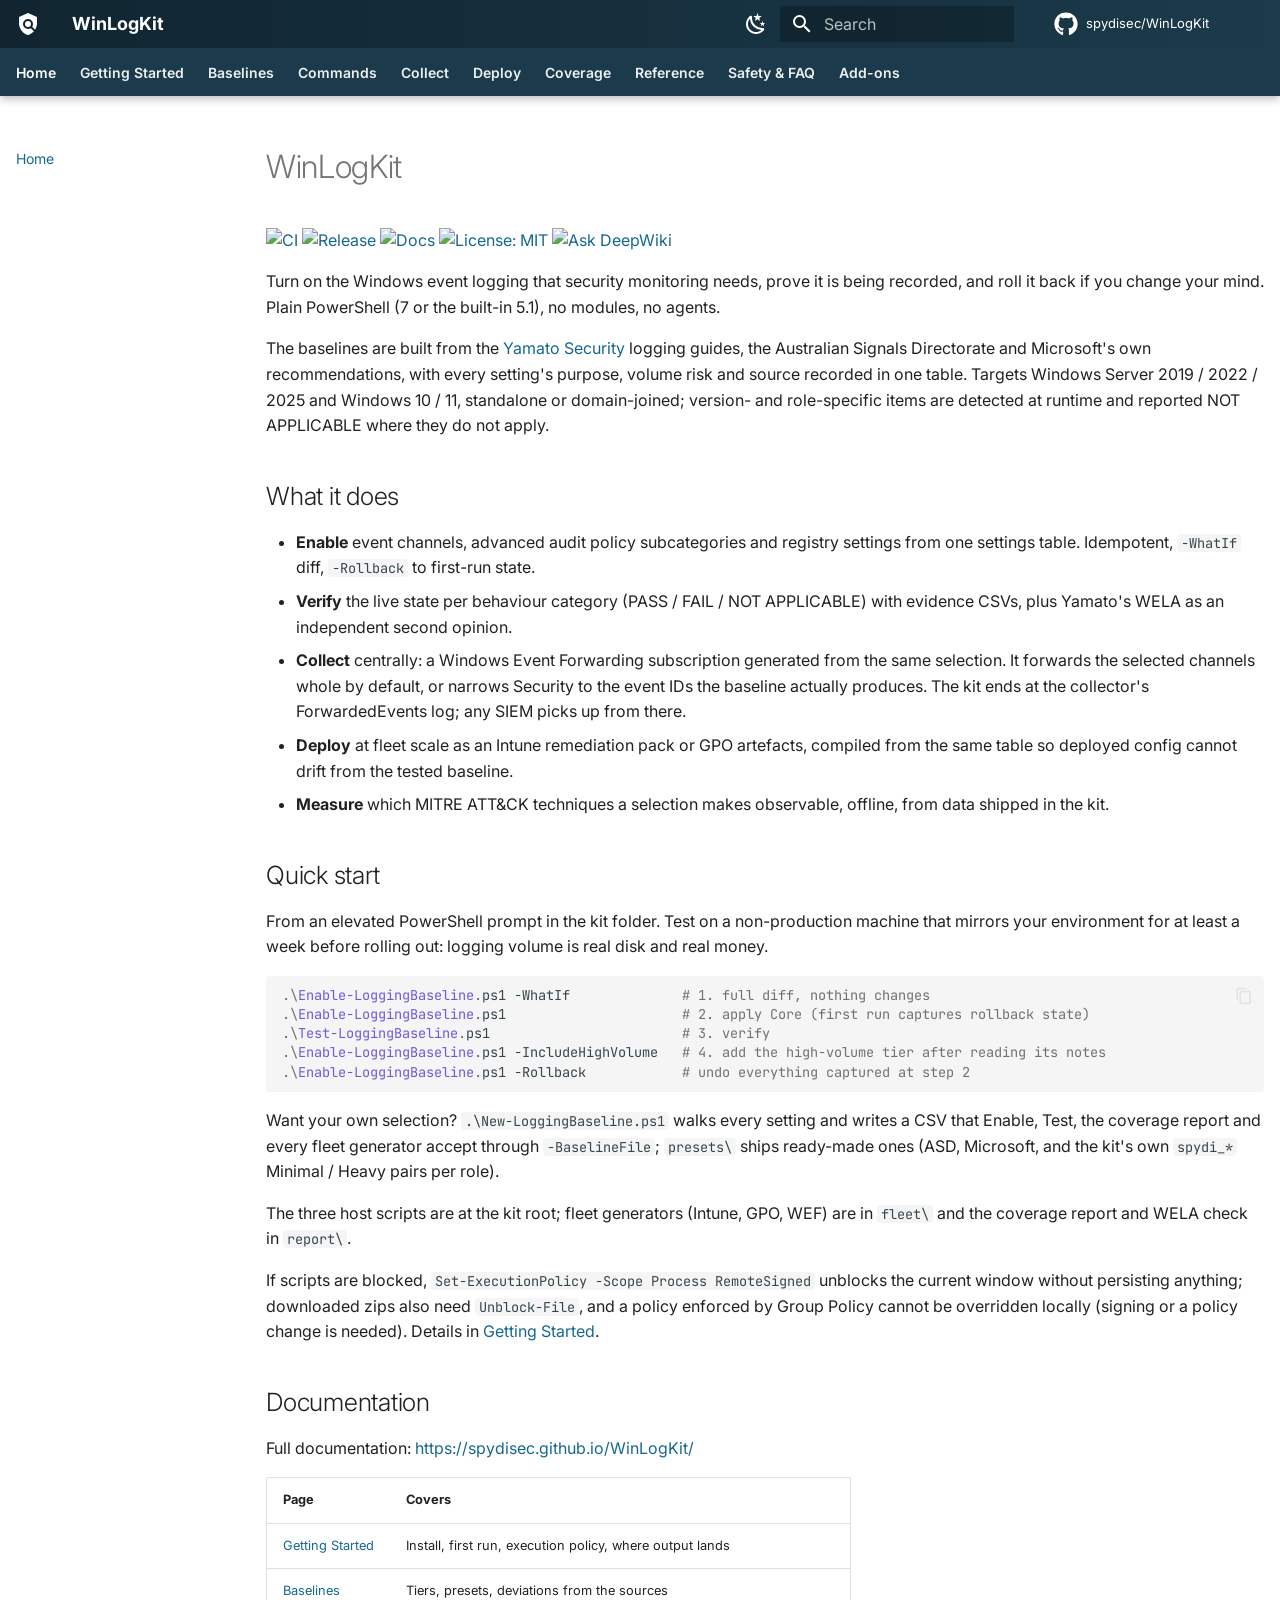
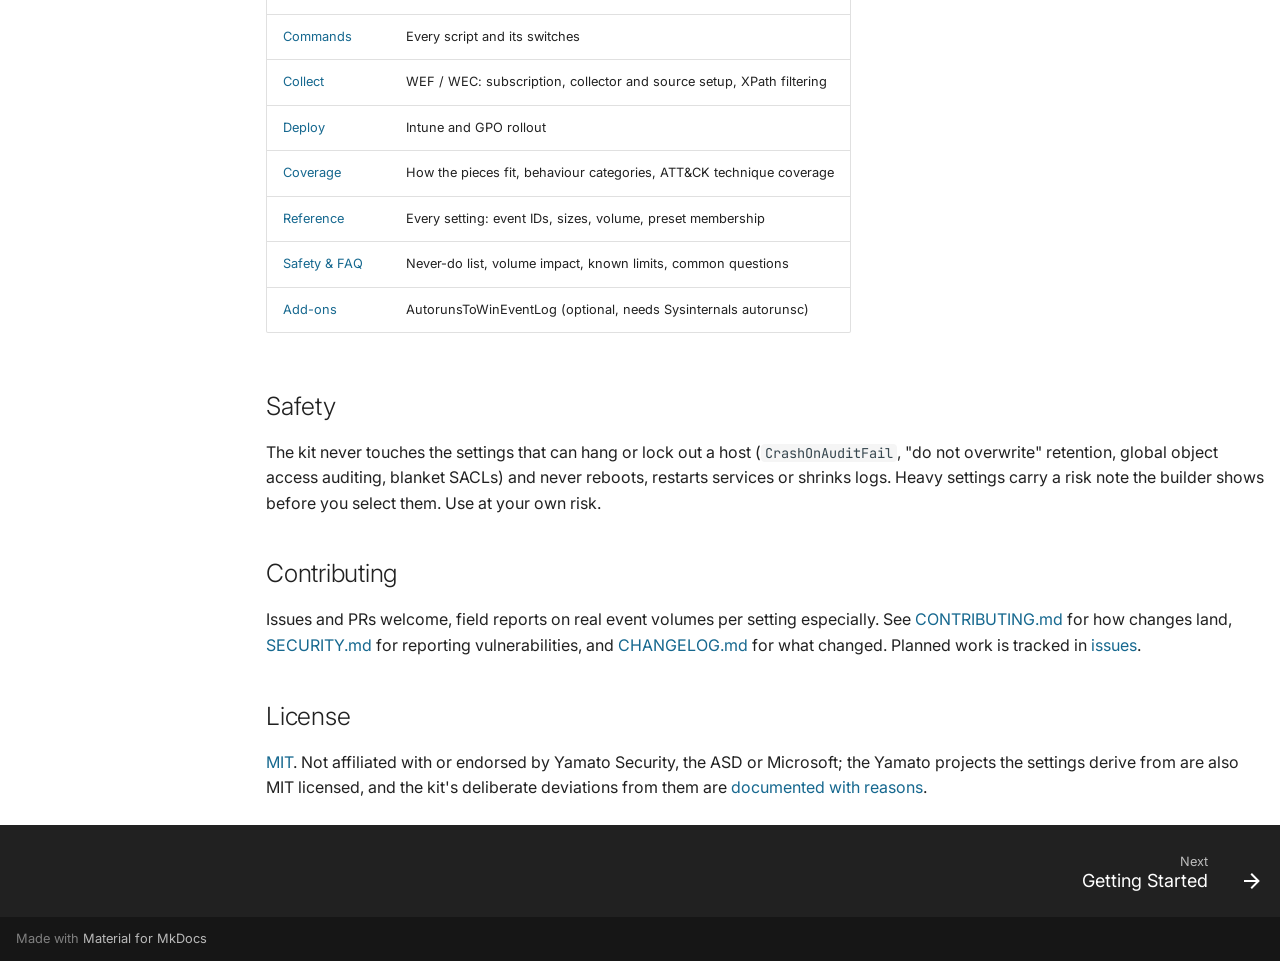
==== commit d89cf1ea: "Deployed bda2f3a with MkDocs version: 1.6.1" ====
--- a/index.html
+++ b/index.html
@@ -963,7 +963,8 @@
 <p><a href="https://github.com/spydisec/WinLogKit/actions/workflows/ci.yml"><img alt="CI" src="https://github.com/spydisec/WinLogKit/actions/workflows/ci.yml/badge.svg" /></a>
 <a href="https://github.com/spydisec/WinLogKit/releases"><img alt="Release" src="https://img.shields.io/github/v/release/spydisec/WinLogKit?include_prereleases" /></a>
 <a href="https://spydisec.github.io/WinLogKit/"><img alt="Docs" src="https://img.shields.io/badge/docs-spydisec.github.io%2FWinLogKit-1b3a4b" /></a>
-<a href="https://github.com/spydisec/WinLogKit/blob/main/LICENSE"><img alt="License: MIT" src="https://img.shields.io/badge/License-MIT-blue.svg" /></a></p>
+<a href="https://github.com/spydisec/WinLogKit/blob/main/LICENSE"><img alt="License: MIT" src="https://img.shields.io/badge/License-MIT-blue.svg" /></a>
+<a href="https://deepwiki.com/spydisec/WinLogKit"><img alt="Ask DeepWiki" src="https://deepwiki.com/badge.svg" /></a></p>
 <p>Turn on the Windows event logging that security monitoring needs, prove it
 is being recorded, and roll it back if you change your mind. Plain
 PowerShell (7 or the built-in 5.1), no modules, no agents.</p>
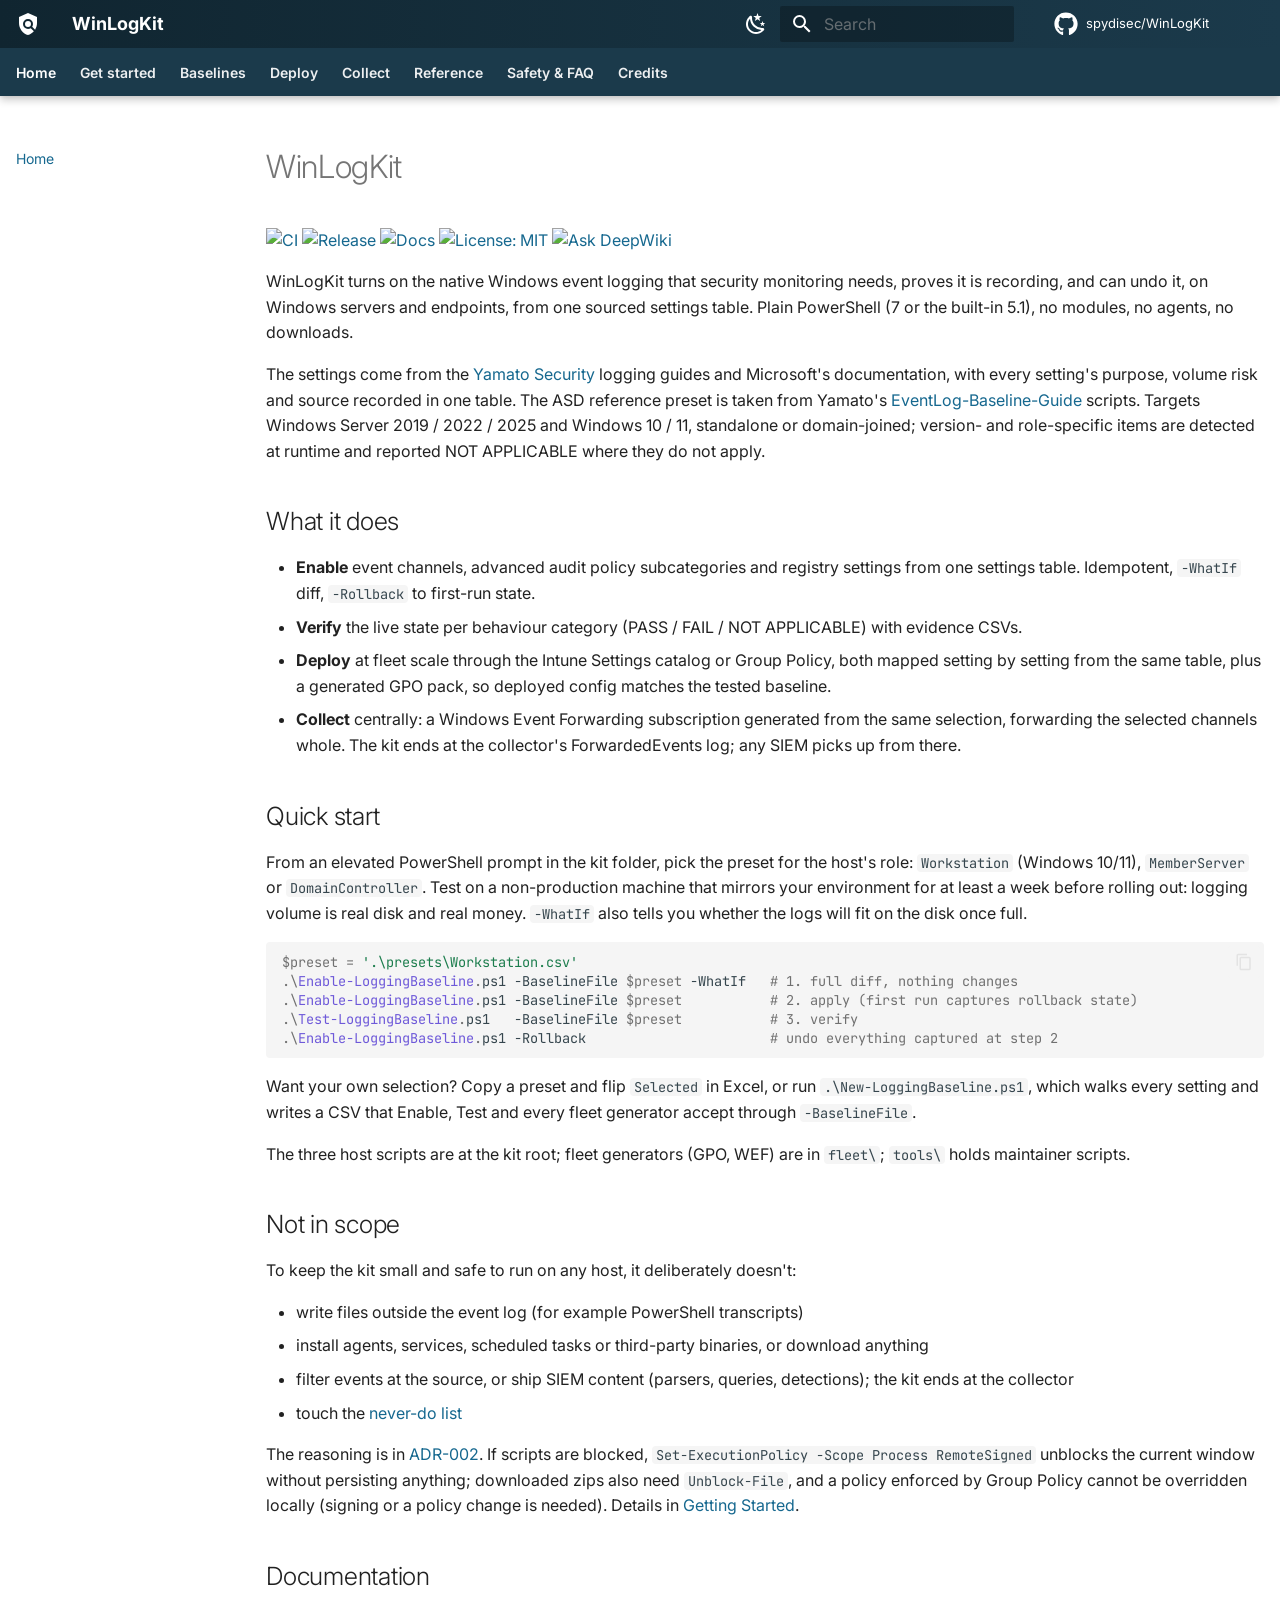
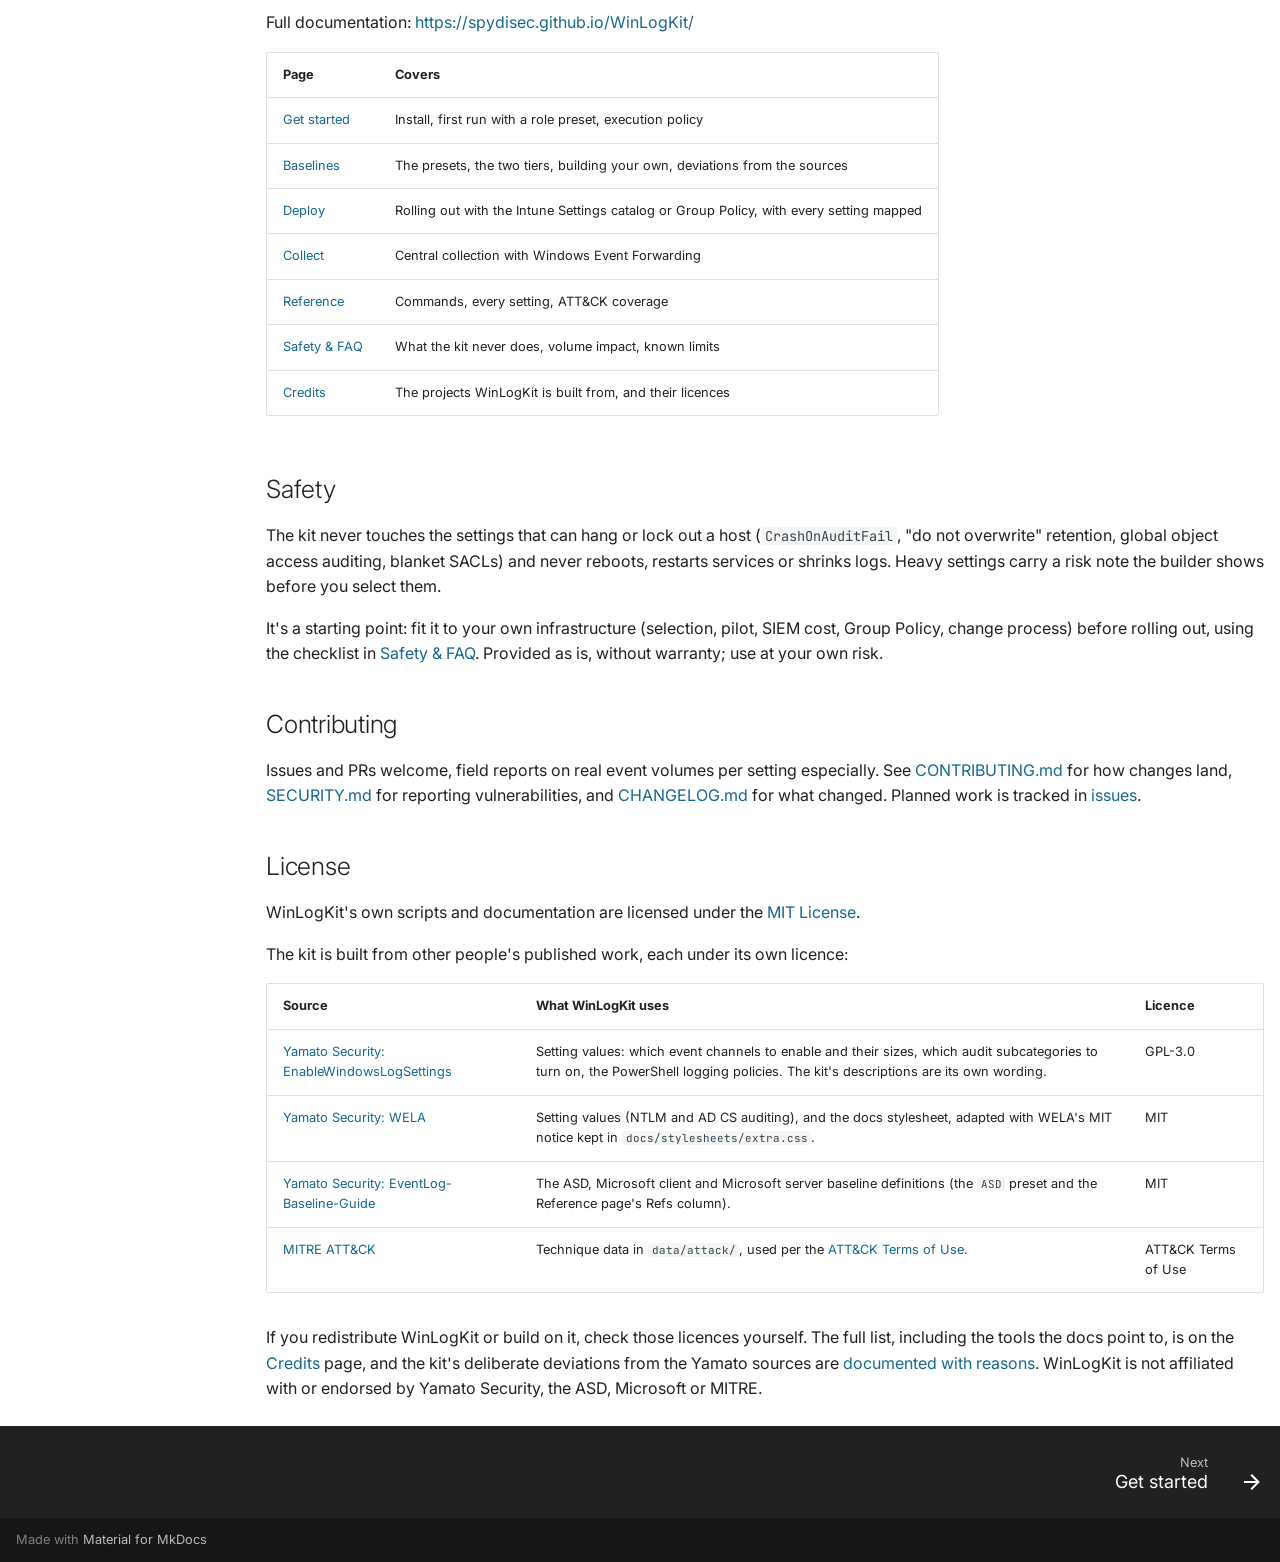
==== commit 2e2b58ba: "Deployed f2fa939 with MkDocs version: 1.6.1" ====
--- a/index.html
+++ b/index.html
@@ -6,7 +6,7 @@
       <meta charset="utf-8">
       <meta name="viewport" content="width=device-width,initial-scale=1">
       
-        <meta name="description" content="Enable, verify, collect and deploy Windows event logging baselines with plain PowerShell - no modules, no agents.">
+        <meta name="description" content="Turn on the native Windows event logging security monitoring needs, prove it is recording, and undo it. Plain PowerShell - no modules, no agents, no downloads.">
       
       
       
@@ -248,7 +248,7 @@
   
     
   
-  Getting Started
+  Get started
 
       </a>
     </li>
@@ -279,17 +279,18 @@
   
   
   
-    <li class="md-tabs__item">
-      <a href="commands/" class="md-tabs__link">
-        
-  
-  
-    
-  
-  Commands
-
-      </a>
-    </li>
+    
+    
+      <li class="md-tabs__item">
+        <a href="deployment/" class="md-tabs__link">
+          
+  
+  
+  Deploy
+
+        </a>
+      </li>
+    
   
 
       
@@ -317,55 +318,18 @@
   
   
   
-    <li class="md-tabs__item">
-      <a href="deployment/" class="md-tabs__link">
-        
-  
-  
-    
-  
-  Deploy
-
-      </a>
-    </li>
-  
-
-      
-        
-  
-  
-  
-  
-    <li class="md-tabs__item">
-      <a href="mapping/" class="md-tabs__link">
-        
-  
-  
-    
-  
-  Coverage
-
-      </a>
-    </li>
-  
-
-      
-        
-  
-  
-  
-  
-    <li class="md-tabs__item">
-      <a href="reference/" class="md-tabs__link">
-        
-  
-  
-    
+    
+    
+      <li class="md-tabs__item">
+        <a href="commands/" class="md-tabs__link">
+          
+  
   
   Reference
 
-      </a>
-    </li>
+        </a>
+      </li>
+    
   
 
       
@@ -394,13 +358,13 @@
   
   
     <li class="md-tabs__item">
-      <a href="addons/" class="md-tabs__link">
-        
-  
-  
-    
-  
-  Add-ons
+      <a href="credits/" class="md-tabs__link">
+        
+  
+  
+    
+  
+  Credits
 
       </a>
     </li>
@@ -549,6 +513,17 @@
 </li>
       
         <li class="md-nav__item">
+  <a href="#not-in-scope" class="md-nav__link">
+    <span class="md-ellipsis">
+      
+        Not in scope
+      
+    </span>
+  </a>
+  
+</li>
+      
+        <li class="md-nav__item">
   <a href="#documentation" class="md-nav__link">
     <span class="md-ellipsis">
       
@@ -614,7 +589,7 @@
   <span class="md-ellipsis">
     
   
-    Getting Started
+    Get started
   
 
     
@@ -660,6 +635,224 @@
   
   
   
+    
+    
+    
+    
+      
+      
+    
+    
+    <li class="md-nav__item md-nav__item--nested">
+      
+        
+        
+        <input class="md-nav__toggle md-toggle " type="checkbox" id="__nav_4" >
+        
+          
+          <label class="md-nav__link" for="__nav_4" id="__nav_4_label" tabindex="0">
+            
+  
+  
+  <span class="md-ellipsis">
+    
+  
+    Deploy
+  
+
+    
+  </span>
+  
+  
+
+            <span class="md-nav__icon md-icon"></span>
+          </label>
+        
+        <nav class="md-nav" data-md-level="1" aria-labelledby="__nav_4_label" aria-expanded="false">
+          <label class="md-nav__title" for="__nav_4">
+            <span class="md-nav__icon md-icon"></span>
+            
+  
+    Deploy
+  
+
+          </label>
+          <ul class="md-nav__list" data-md-scrollfix>
+            
+              
+                
+  
+  
+  
+  
+    <li class="md-nav__item">
+      <a href="deployment/" class="md-nav__link">
+        
+  
+  
+  <span class="md-ellipsis">
+    
+  
+    Overview
+  
+
+    
+  </span>
+  
+  
+
+      </a>
+    </li>
+  
+
+              
+            
+              
+                
+  
+  
+  
+  
+    <li class="md-nav__item">
+      <a href="intune-csp/" class="md-nav__link">
+        
+  
+  
+  <span class="md-ellipsis">
+    
+  
+    Intune Settings catalog
+  
+
+    
+  </span>
+  
+  
+
+      </a>
+    </li>
+  
+
+              
+            
+              
+                
+  
+  
+  
+  
+    <li class="md-nav__item">
+      <a href="gpo-paths/" class="md-nav__link">
+        
+  
+  
+  <span class="md-ellipsis">
+    
+  
+    Group Policy paths
+  
+
+    
+  </span>
+  
+  
+
+      </a>
+    </li>
+  
+
+              
+            
+          </ul>
+        </nav>
+      
+    </li>
+  
+
+    
+      
+      
+  
+  
+  
+  
+    <li class="md-nav__item">
+      <a href="wec/" class="md-nav__link">
+        
+  
+  
+  <span class="md-ellipsis">
+    
+  
+    Collect
+  
+
+    
+  </span>
+  
+  
+
+      </a>
+    </li>
+  
+
+    
+      
+      
+  
+  
+  
+  
+    
+    
+    
+    
+      
+      
+    
+    
+    <li class="md-nav__item md-nav__item--nested">
+      
+        
+        
+        <input class="md-nav__toggle md-toggle " type="checkbox" id="__nav_6" >
+        
+          
+          <label class="md-nav__link" for="__nav_6" id="__nav_6_label" tabindex="0">
+            
+  
+  
+  <span class="md-ellipsis">
+    
+  
+    Reference
+  
+
+    
+  </span>
+  
+  
+
+            <span class="md-nav__icon md-icon"></span>
+          </label>
+        
+        <nav class="md-nav" data-md-level="1" aria-labelledby="__nav_6_label" aria-expanded="false">
+          <label class="md-nav__title" for="__nav_6">
+            <span class="md-nav__icon md-icon"></span>
+            
+  
+    Reference
+  
+
+          </label>
+          <ul class="md-nav__list" data-md-scrollfix>
+            
+              
+                
+  
+  
+  
+  
     <li class="md-nav__item">
       <a href="commands/" class="md-nav__link">
         
@@ -680,63 +873,38 @@
     </li>
   
 
-    
-      
-      
+              
+            
+              
+                
   
   
   
   
     <li class="md-nav__item">
-      <a href="wec/" class="md-nav__link">
-        
-  
-  
-  <span class="md-ellipsis">
-    
-  
-    Collect
-  
-
-    
-  </span>
-  
-  
-
-      </a>
-    </li>
-  
-
-    
-      
-      
-  
-  
-  
-  
-    <li class="md-nav__item">
-      <a href="deployment/" class="md-nav__link">
-        
-  
-  
-  <span class="md-ellipsis">
-    
-  
-    Deploy
-  
-
-    
-  </span>
-  
-  
-
-      </a>
-    </li>
-  
-
-    
-      
-      
+      <a href="reference/" class="md-nav__link">
+        
+  
+  
+  <span class="md-ellipsis">
+    
+  
+    Settings
+  
+
+    
+  </span>
+  
+  
+
+      </a>
+    </li>
+  
+
+              
+            
+              
+                
   
   
   
@@ -761,30 +929,11 @@
     </li>
   
 
-    
-      
-      
-  
-  
-  
-  
-    <li class="md-nav__item">
-      <a href="reference/" class="md-nav__link">
-        
-  
-  
-  <span class="md-ellipsis">
-    
-  
-    Reference
-  
-
-    
-  </span>
-  
-  
-
-      </a>
+              
+            
+          </ul>
+        </nav>
+      
     </li>
   
 
@@ -823,14 +972,14 @@
   
   
     <li class="md-nav__item">
-      <a href="addons/" class="md-nav__link">
-        
-  
-  
-  <span class="md-ellipsis">
-    
-  
-    Add-ons
+      <a href="credits/" class="md-nav__link">
+        
+  
+  
+  <span class="md-ellipsis">
+    
+  
+    Credits
   
 
     
@@ -887,6 +1036,17 @@
     <span class="md-ellipsis">
       
         Quick start
+      
+    </span>
+  </a>
+  
+</li>
+      
+        <li class="md-nav__item">
+  <a href="#not-in-scope" class="md-nav__link">
+    <span class="md-ellipsis">
+      
+        Not in scope
       
     </span>
   </a>
@@ -965,13 +1125,16 @@
 <a href="https://spydisec.github.io/WinLogKit/"><img alt="Docs" src="https://img.shields.io/badge/docs-spydisec.github.io%2FWinLogKit-1b3a4b" /></a>
 <a href="https://github.com/spydisec/WinLogKit/blob/main/LICENSE"><img alt="License: MIT" src="https://img.shields.io/badge/License-MIT-blue.svg" /></a>
 <a href="https://deepwiki.com/spydisec/WinLogKit"><img alt="Ask DeepWiki" src="https://deepwiki.com/badge.svg" /></a></p>
-<p>Turn on the Windows event logging that security monitoring needs, prove it
-is being recorded, and roll it back if you change your mind. Plain
-PowerShell (7 or the built-in 5.1), no modules, no agents.</p>
-<p>The baselines are built from the <a href="https://github.com/Yamato-Security">Yamato Security</a>
-logging guides, the Australian Signals Directorate and Microsoft's own
-recommendations, with every setting's purpose, volume risk and source
-recorded in one table. Targets Windows Server 2019 / 2022 / 2025 and
+<p>WinLogKit turns on the native Windows event logging that security
+monitoring needs, proves it is recording, and can undo it, on Windows
+servers and endpoints, from one sourced settings table. Plain PowerShell (7
+or the built-in 5.1), no modules, no agents, no downloads.</p>
+<p>The settings come from the <a href="https://github.com/Yamato-Security">Yamato Security</a>
+logging guides and Microsoft's documentation, with every setting's purpose,
+volume risk and source recorded in one table. The ASD reference preset is
+taken from Yamato's
+<a href="https://github.com/Yamato-Security/EventLog-Baseline-Guide">EventLog-Baseline-Guide</a>
+scripts. Targets Windows Server 2019 / 2022 / 2025 and
 Windows 10 / 11, standalone or domain-joined; version- and role-specific
 items are detected at runtime and reported NOT APPLICABLE where they do not
 apply.</p>
@@ -981,37 +1144,45 @@
   registry settings from one settings table. Idempotent, <code>-WhatIf</code> diff,
   <code>-Rollback</code> to first-run state.</li>
 <li><strong>Verify</strong> the live state per behaviour category (PASS / FAIL / NOT
-  APPLICABLE) with evidence CSVs, plus Yamato's WELA as an independent
-  second opinion.</li>
+  APPLICABLE) with evidence CSVs.</li>
+<li><strong>Deploy</strong> at fleet scale through the Intune Settings catalog or Group
+  Policy, both mapped setting by setting from the same table, plus a
+  generated GPO pack, so deployed config matches the tested baseline.</li>
 <li><strong>Collect</strong> centrally: a Windows Event Forwarding subscription generated
-  from the same selection. It forwards the selected channels whole by
-  default, or narrows Security to the event IDs the baseline actually
-  produces. The kit ends at the collector's ForwardedEvents log; any SIEM
-  picks up from there.</li>
-<li><strong>Deploy</strong> at fleet scale as an Intune remediation pack or GPO artefacts,
-  compiled from the same table so deployed config cannot drift from the
-  tested baseline.</li>
-<li><strong>Measure</strong> which MITRE ATT&amp;CK techniques a selection makes observable,
-  offline, from data shipped in the kit.</li>
+  from the same selection, forwarding the selected channels whole. The kit
+  ends at the collector's ForwardedEvents log; any SIEM picks up from there.</li>
 </ul>
 <h2 id="quick-start">Quick start<a class="headerlink" href="#quick-start" title="Permanent link">&para;</a></h2>
-<p>From an elevated PowerShell prompt in the kit folder. Test on a
-non-production machine that mirrors your environment for at least a week
-before rolling out: logging volume is real disk and real money.</p>
-<div class="highlight"><pre><span></span><code><span class="p">.\</span><span class="nb">Enable-LoggingBaseline</span><span class="p">.</span><span class="n">ps1</span> <span class="n">-WhatIf</span>              <span class="c"># 1. full diff, nothing changes</span>
-<span class="p">.\</span><span class="nb">Enable-LoggingBaseline</span><span class="p">.</span><span class="n">ps1</span>                      <span class="c"># 2. apply Core (first run captures rollback state)</span>
-<span class="p">.\</span><span class="nb">Test-LoggingBaseline</span><span class="p">.</span><span class="n">ps1</span>                        <span class="c"># 3. verify</span>
-<span class="p">.\</span><span class="nb">Enable-LoggingBaseline</span><span class="p">.</span><span class="n">ps1</span> <span class="n">-IncludeHighVolume</span>   <span class="c"># 4. add the high-volume tier after reading its notes</span>
-<span class="p">.\</span><span class="nb">Enable-LoggingBaseline</span><span class="p">.</span><span class="n">ps1</span> <span class="n">-Rollback</span>            <span class="c"># undo everything captured at step 2</span>
+<p>From an elevated PowerShell prompt in the kit folder, pick the preset for
+the host's role: <code>Workstation</code> (Windows 10/11), <code>MemberServer</code> or
+<code>DomainController</code>. Test on a non-production machine that mirrors your
+environment for at least a week before rolling out: logging volume is real
+disk and real money. <code>-WhatIf</code> also tells you whether the logs will fit on
+the disk once full.</p>
+<div class="highlight"><pre><span></span><code><span class="nv">$preset</span> <span class="p">=</span> <span class="s1">'.\presets\Workstation.csv'</span>
+<span class="p">.\</span><span class="nb">Enable-LoggingBaseline</span><span class="p">.</span><span class="n">ps1</span> <span class="n">-BaselineFile</span> <span class="nv">$preset</span> <span class="n">-WhatIf</span>   <span class="c"># 1. full diff, nothing changes</span>
+<span class="p">.\</span><span class="nb">Enable-LoggingBaseline</span><span class="p">.</span><span class="n">ps1</span> <span class="n">-BaselineFile</span> <span class="nv">$preset</span>           <span class="c"># 2. apply (first run captures rollback state)</span>
+<span class="p">.\</span><span class="nb">Test-LoggingBaseline</span><span class="p">.</span><span class="n">ps1</span>   <span class="n">-BaselineFile</span> <span class="nv">$preset</span>           <span class="c"># 3. verify</span>
+<span class="p">.\</span><span class="nb">Enable-LoggingBaseline</span><span class="p">.</span><span class="n">ps1</span> <span class="n">-Rollback</span>                       <span class="c"># undo everything captured at step 2</span>
 </code></pre></div>
-<p>Want your own selection? <code>.\New-LoggingBaseline.ps1</code> walks every setting
-and writes a CSV that Enable, Test, the coverage report and every fleet
-generator accept through <code>-BaselineFile</code>; <code>presets\</code> ships ready-made
-ones (ASD, Microsoft, and the kit's own <code>spydi_*</code> Minimal / Heavy pairs
-per role).</p>
-<p>The three host scripts are at the kit root; fleet generators (Intune, GPO,
-WEF) are in <code>fleet\</code> and the coverage report and WELA check in <code>report\</code>.</p>
-<p>If scripts are blocked, <code>Set-ExecutionPolicy -Scope Process RemoteSigned</code>
+<p>Want your own selection? Copy a preset and flip <code>Selected</code> in Excel, or run
+<code>.\New-LoggingBaseline.ps1</code>, which walks every setting and writes a CSV that
+Enable, Test and every fleet generator accept through <code>-BaselineFile</code>.</p>
+<p>The three host scripts are at the kit root; fleet generators (GPO,
+WEF) are in <code>fleet\</code>; <code>tools\</code> holds maintainer scripts.</p>
+<h2 id="not-in-scope">Not in scope<a class="headerlink" href="#not-in-scope" title="Permanent link">&para;</a></h2>
+<p>To keep the kit small and safe to run on any host, it deliberately doesn't:</p>
+<ul>
+<li>write files outside the event log (for example PowerShell transcripts)</li>
+<li>install agents, services, scheduled tasks or third-party binaries, or
+  download anything</li>
+<li>filter events at the source, or ship SIEM content (parsers, queries,
+  detections); the kit ends at the collector</li>
+<li>touch the <a href="https://spydisec.github.io/WinLogKit/safety/#what-the-kit-will-never-do">never-do list</a></li>
+</ul>
+<p>The reasoning is in
+<a href="https://github.com/spydisec/WinLogKit/blob/main/docs/adr/0002-scope-and-simplification.md">ADR-002</a>.
+If scripts are blocked, <code>Set-ExecutionPolicy -Scope Process RemoteSigned</code>
 unblocks the current window without persisting anything; downloaded zips
 also need <code>Unblock-File</code>, and a policy enforced by Group Policy cannot be
 overridden locally (signing or a policy change is needed). Details in
@@ -1027,40 +1198,32 @@
 </thead>
 <tbody>
 <tr>
-<td><a href="https://spydisec.github.io/WinLogKit/getting-started/">Getting Started</a></td>
-<td>Install, first run, execution policy, where output lands</td>
+<td><a href="https://spydisec.github.io/WinLogKit/getting-started/">Get started</a></td>
+<td>Install, first run with a role preset, execution policy</td>
 </tr>
 <tr>
 <td><a href="https://spydisec.github.io/WinLogKit/baselines/">Baselines</a></td>
-<td>Tiers, presets, deviations from the sources</td>
+<td>The presets, the two tiers, building your own, deviations from the sources</td>
 </tr>
 <tr>
-<td><a href="https://spydisec.github.io/WinLogKit/commands/">Commands</a></td>
-<td>Every script and its switches</td>
+<td><a href="https://spydisec.github.io/WinLogKit/deployment/">Deploy</a></td>
+<td>Rolling out with the Intune Settings catalog or Group Policy, with every setting mapped</td>
 </tr>
 <tr>
 <td><a href="https://spydisec.github.io/WinLogKit/wec/">Collect</a></td>
-<td>WEF / WEC: subscription, collector and source setup, XPath filtering</td>
+<td>Central collection with Windows Event Forwarding</td>
 </tr>
 <tr>
-<td><a href="https://spydisec.github.io/WinLogKit/deployment/">Deploy</a></td>
-<td>Intune and GPO rollout</td>
-</tr>
-<tr>
-<td><a href="https://spydisec.github.io/WinLogKit/mapping/">Coverage</a></td>
-<td>How the pieces fit, behaviour categories, ATT&amp;CK technique coverage</td>
-</tr>
-<tr>
-<td><a href="https://spydisec.github.io/WinLogKit/reference/">Reference</a></td>
-<td>Every setting: event IDs, sizes, volume, preset membership</td>
+<td><a href="https://spydisec.github.io/WinLogKit/commands/">Reference</a></td>
+<td>Commands, every setting, ATT&amp;CK coverage</td>
 </tr>
 <tr>
 <td><a href="https://spydisec.github.io/WinLogKit/safety/">Safety &amp; FAQ</a></td>
-<td>Never-do list, volume impact, known limits, common questions</td>
+<td>What the kit never does, volume impact, known limits</td>
 </tr>
 <tr>
-<td><a href="https://spydisec.github.io/WinLogKit/addons/">Add-ons</a></td>
-<td>AutorunsToWinEventLog (optional, needs Sysinternals autorunsc)</td>
+<td><a href="https://spydisec.github.io/WinLogKit/credits/">Credits</a></td>
+<td>The projects WinLogKit is built from, and their licences</td>
 </tr>
 </tbody>
 </table>
@@ -1069,7 +1232,12 @@
 (<code>CrashOnAuditFail</code>, "do not overwrite" retention, global object access
 auditing, blanket SACLs) and never reboots, restarts services or shrinks
 logs. Heavy settings carry a risk note the builder shows before you select
-them. Use at your own risk.</p>
+them.</p>
+<p>It's a starting point: fit it to your own infrastructure (selection, pilot,
+SIEM cost, Group Policy, change process) before rolling out, using the
+checklist in
+<a href="https://spydisec.github.io/WinLogKit/safety/#fit-it-to-your-environment-first">Safety &amp; FAQ</a>.
+Provided as is, without warranty; use at your own risk.</p>
 <h2 id="contributing">Contributing<a class="headerlink" href="#contributing" title="Permanent link">&para;</a></h2>
 <p>Issues and PRs welcome, field reports on real event volumes per setting
 especially. See
@@ -1081,11 +1249,48 @@
 for what changed. Planned work is tracked in
 <a href="https://github.com/spydisec/WinLogKit/issues">issues</a>.</p>
 <h2 id="license">License<a class="headerlink" href="#license" title="Permanent link">&para;</a></h2>
-<p><a href="https://github.com/spydisec/WinLogKit/blob/main/LICENSE">MIT</a>. Not
-affiliated with or endorsed by Yamato Security, the ASD or Microsoft; the
-Yamato projects the settings derive from are also MIT licensed, and the
-kit's deliberate deviations from them are
-<a href="https://spydisec.github.io/WinLogKit/baselines/#deviations-from-the-yamato-sources">documented with reasons</a>.</p>
+<p>WinLogKit's own scripts and documentation are licensed under the
+<a href="https://github.com/spydisec/WinLogKit/blob/main/LICENSE">MIT License</a>.</p>
+<p>The kit is built from other people's published work, each under its own
+licence:</p>
+<table>
+<thead>
+<tr>
+<th>Source</th>
+<th>What WinLogKit uses</th>
+<th>Licence</th>
+</tr>
+</thead>
+<tbody>
+<tr>
+<td><a href="https://github.com/Yamato-Security/EnableWindowsLogSettings">Yamato Security: EnableWindowsLogSettings</a></td>
+<td>Setting values: which event channels to enable and their sizes, which audit subcategories to turn on, the PowerShell logging policies. The kit's descriptions are its own wording.</td>
+<td>GPL-3.0</td>
+</tr>
+<tr>
+<td><a href="https://github.com/Yamato-Security/WELA">Yamato Security: WELA</a></td>
+<td>Setting values (NTLM and AD CS auditing), and the docs stylesheet, adapted with WELA's MIT notice kept in <code>docs/stylesheets/extra.css</code>.</td>
+<td>MIT</td>
+</tr>
+<tr>
+<td><a href="https://github.com/Yamato-Security/EventLog-Baseline-Guide">Yamato Security: EventLog-Baseline-Guide</a></td>
+<td>The ASD, Microsoft client and Microsoft server baseline definitions (the <code>ASD</code> preset and the Reference page's Refs column).</td>
+<td>MIT</td>
+</tr>
+<tr>
+<td><a href="https://attack.mitre.org/">MITRE ATT&amp;CK</a></td>
+<td>Technique data in <code>data/attack/</code>, used per the <a href="https://attack.mitre.org/resources/legal-and-branding/terms-of-use/">ATT&amp;CK Terms of Use</a>.</td>
+<td>ATT&amp;CK Terms of Use</td>
+</tr>
+</tbody>
+</table>
+<p>If you redistribute WinLogKit or build on it, check those licences
+yourself. The full list, including the tools the docs point to, is on the
+<a href="https://spydisec.github.io/WinLogKit/credits/">Credits</a> page, and the kit's
+deliberate deviations from the Yamato sources are
+<a href="https://spydisec.github.io/WinLogKit/baselines/#deviations-from-the-yamato-sources">documented with reasons</a>.
+WinLogKit is not affiliated with or endorsed by Yamato Security, the ASD,
+Microsoft or MITRE.</p>
 
 
 
@@ -1129,13 +1334,13 @@
         
         
           
-          <a href="getting-started/" class="md-footer__link md-footer__link--next" aria-label="Next: Getting Started">
+          <a href="getting-started/" class="md-footer__link md-footer__link--next" aria-label="Next: Get started">
             <div class="md-footer__title">
               <span class="md-footer__direction">
                 Next
               </span>
               <div class="md-ellipsis">
-                Getting Started
+                Get started
               </div>
             </div>
             <div class="md-footer__button md-icon">
--- a/stylesheets/extra.css
+++ b/stylesheets/extra.css
@@ -1,6 +1,27 @@
 /* =========================================================================
    WinLogKit docs - spydi theme (steel blue + signal teal)
-   Structure adapted from Yamato Security's WELA docs stylesheet (MIT).
+   Adapted from the WELA docs stylesheet (website/docs/stylesheets/extra.css
+   in https://github.com/Yamato-Security/WELA), used under the MIT License:
+
+   Copyright (c) 2025 YamatoSecurity
+
+   Permission is hereby granted, free of charge, to any person obtaining a copy
+   of this software and associated documentation files (the "Software"), to deal
+   in the Software without restriction, including without limitation the rights
+   to use, copy, modify, merge, publish, distribute, sublicense, and/or sell
+   copies of the Software, and to permit persons to whom the Software is
+   furnished to do so, subject to the following conditions:
+
+   The above copyright notice and this permission notice shall be included in all
+   copies or substantial portions of the Software.
+
+   THE SOFTWARE IS PROVIDED "AS IS", WITHOUT WARRANTY OF ANY KIND, EXPRESS OR
+   IMPLIED, INCLUDING BUT NOT LIMITED TO THE WARRANTIES OF MERCHANTABILITY,
+   FITNESS FOR A PARTICULAR PURPOSE AND NONINFRINGEMENT. IN NO EVENT SHALL THE
+   AUTHORS OR COPYRIGHT HOLDERS BE LIABLE FOR ANY CLAIM, DAMAGES OR OTHER
+   LIABILITY, WHETHER IN AN ACTION OF CONTRACT, TORT OR OTHERWISE, ARISING FROM,
+   OUT OF OR IN CONNECTION WITH THE SOFTWARE OR THE USE OR OTHER DEALINGS IN THE
+   SOFTWARE.
    ========================================================================= */
 
 /* ---- Custom primary / accent palette (theme.palette primary: custom) ---- */
